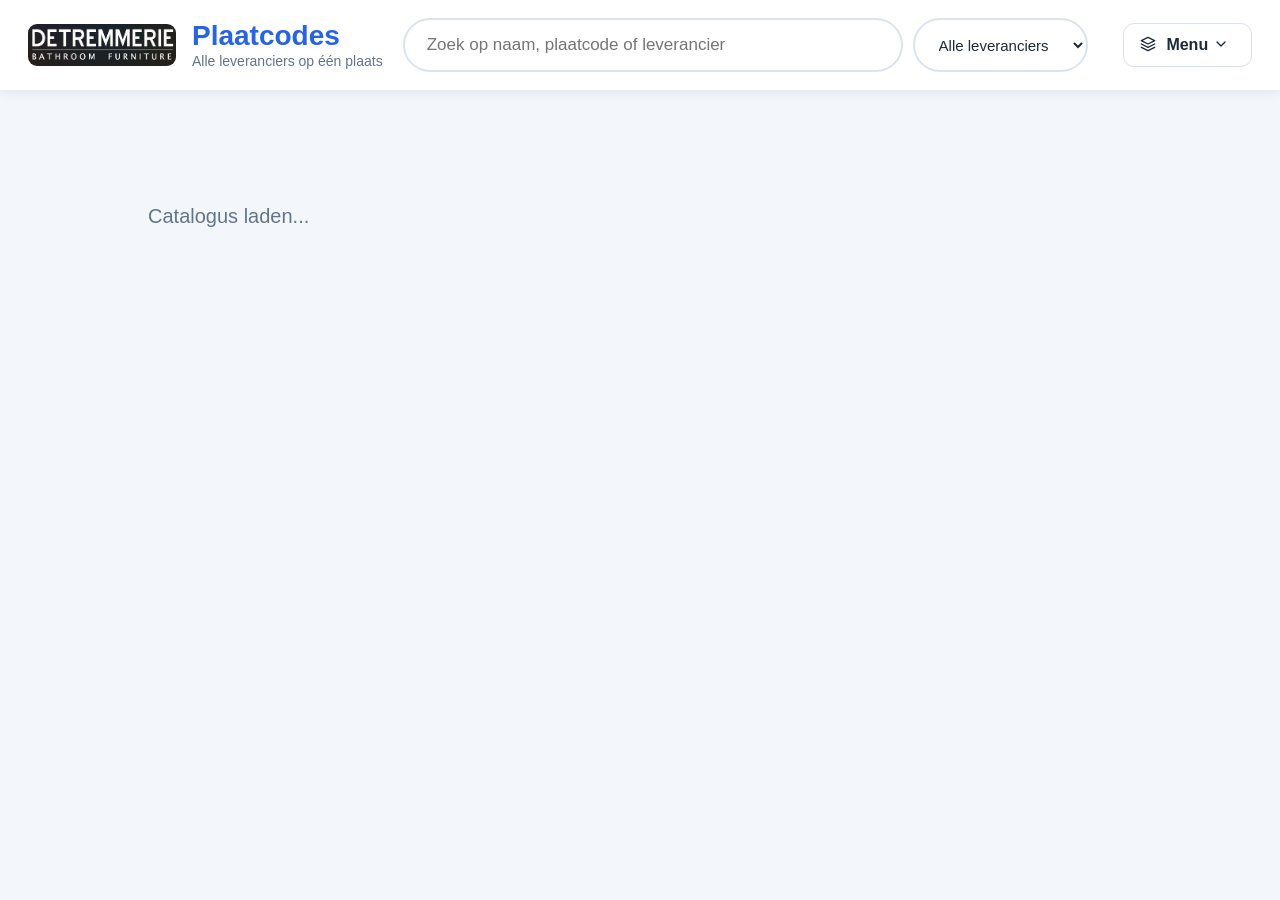
==== index.html @ 951940e7 "paswoord aanpassing" ====
<!DOCTYPE html>
<html lang="nl">

<head>

    <meta charset="UTF-8">
    <meta name="viewport" content="width=device-width, initial-scale=1">

    <title>Plaatcatalogus</title>

    <link rel="manifest" href="manifest.json">
    <link rel="icon" href="icons/favicon.ico">
    <link rel="apple-touch-icon" href="icons/apple-touch-icon.png">
    <meta name="theme-color" content="#2563eb">

    <link rel="stylesheet" href="style.min.css">

</head>

<body>

<!-- =========================
HEADER
========================== -->

<header class="topbar">

    <div class="logo">

        <img
            src="images/logo-detremmerie.png"
            alt="Detremmerie"
            class="merkLogo">

        <div class="logoTekst">

            <h1>Plaatcodes</h1>
            <span>Alle leveranciers op één plaats</span>

        </div>

    </div>


    <div class="zoekContainer">

        <input
            id="search"
            type="text"
            placeholder="Zoek op naam, plaatcode of leverancier">

        <select id="leverancierFilter" aria-label="Filter op leverancier">
            <option value="">Alle leveranciers</option>
        </select>

    </div>


    <div class="headerButtons">


        <!-- AANMELDEN / GEBRUIKERSMENU -->
        <div id="loginBox" class="loginArea"></div>


        <!-- ACTIES-MENU: Nieuwe plaat / Plaat aanpassen / Archief / Cases overzicht -->

        <div class="actiesMenu">

            <button
                id="actiesKnop"
                class="secundaireKnop"
                type="button"
                aria-expanded="false"
                aria-controls="actiesDropdown">

                <span class="icoon" data-icon="lagen"></span> Menu <span class="icoon" data-icon="chevron"></span>

            </button>

            <div id="actiesDropdown" class="dropdown hidden">

                <button id="nieuwePlaatKnop" type="button" style="display:none;">
                    <span class="icoon" data-icon="plus"></span> Nieuwe plaat
                </button>

                <button id="plaatAanpassenKnop" type="button" style="display:none;">
                    <span class="icoon" data-icon="tools"></span> Plaat aanpassen
                </button>

                <button id="archiefKnop" type="button" style="display:none;">
                    <span class="icoon" data-icon="archief"></span> Archief
                </button>

                <a href="overzicht.html">
                    <span class="icoon" data-icon="lagen"></span> Cases overzicht
                </a>

            </div>

        </div>

    </div>


</header>
<!-- =========================
CATALOGUS
========================== -->

<main>

    <div id="resultaten" class="cards"></div>

    <div id="laadMeer" class="laadMeer hidden">Meer platen laden...</div>

</main>

<section
    id="plaatModal"
    class="plaatModal hidden"
    role="dialog"
    aria-modal="true"
    aria-labelledby="plaatModalTitel">

    <form id="nieuwePlaatForm" class="plaatForm">
        <div class="plaatFormKop">
            <div>
                <p class="beheerEyebrow">Beheer</p>
                <h2 id="plaatModalTitel">Nieuwe plaat toevoegen</h2>
                <p id="plaatModalOmschrijving">De plaat wordt onmiddellijk in de catalogus opgeslagen.</p>
            </div>
            <button id="sluitPlaatModal" class="modalSluiten" type="button" aria-label="Sluiten">×</button>
        </div>

        <div id="plaatZoekVeld" class="plaatZoekVeld hidden">
            <label>Zoek plaat<input id="plaatZoekInput" type="text" placeholder="Naam, code of leverancier..."></label>
            <div id="plaatZoekResultaten" class="plaatZoekResultaten"></div>
        </div>

        <div class="plaatFormGrid">
            <label>Naam<input id="plaatNaam" type="text" required></label>
            <label>Code<input id="plaatCode" type="text" required></label>
            <label>Leverancier<input id="plaatLeverancier" type="text" required></label>
            <label>Referentie<input id="plaatReferentie" type="text"></label>
            <label>Kleur<input id="plaatKleur" type="text"></label>
            <label>Kleurnummer<input id="plaatKleurnummer" type="number" step="1"></label>
            <label id="plaatFotoLabel" class="plaatFotoVeld"><span class="plaatFotoLabelTekst">Foto</span> <input id="plaatFoto" type="file" accept="image/*"></label>
        </div>

        <p id="plaatFormMelding" class="plaatFormMelding" aria-live="polite"></p>

        <div class="plaatFormActies">
            <button id="annuleerPlaat" class="secundaireKnop" type="button">Annuleren</button>
            <button class="primary" type="submit">Plaat opslaan</button>
        </div>
    </form>
</section>

    <section id="archiefPagina" class="hidden">

    <button id="sluitArchief">

        <span class="icoon" data-icon="pijl-links"></span> Terug

    </button>

    <h2>Gearchiveerde platen</h2>

    <div id="archiefResultaten" class="cards"></div>

</section>
<!-- =========================
DETAILPAGINA
========================== -->

<section id="detail" class="hidden">

    <button id="terug">

        <span class="icoon" data-icon="pijl-links"></span> Terug

    </button>

    <div id="detailContent"></div>

    <div id="uploadKaart">

        <div class="caseTypeKeuze">

            <button
                type="button"
                id="typeProductieKnop"
                class="caseTypeKnop actief">

                <span class="icoon" data-icon="fabriek"></span> Fout in productie

            </button>

            <button
                type="button"
                id="typeLeverancierKnop"
                class="caseTypeKnop">

                <span class="icoon" data-icon="vrachtwagen"></span> Fout van leverancier

            </button>

        </div>

        <div id="productieVelden" class="uploadButtons">

            <button
                id="detailKnop"
                class="uploadKnop detail">

                <span class="icoon" data-icon="zoek"></span> Detailfoto

            </button>

            <button
                id="overzichtKnop"
                class="uploadKnop overzicht">

                <span class="icoon" data-icon="foto"></span> Overzichtsfoto

            </button>

            <input
                type="file"
                id="detailBestand"
                accept="image/*"
                hidden>

            <input
                type="file"
                id="overzichtBestand"
                accept="image/*"
                hidden>

        </div>

        <div id="leverancierVelden" class="uploadButtons uploadButtonsFotos hidden">

            <button
                type="button"
                class="uploadKnop detail leverancierFotoKnop"
                data-index="0">

                <span class="icoon" data-icon="foto"></span> Foto 1

            </button>
            <input type="file" class="leverancierFotoBestand" data-index="0" accept="image/*" hidden>

            <button
                type="button"
                class="uploadKnop detail leverancierFotoKnop"
                data-index="1">

                <span class="icoon" data-icon="foto"></span> Foto 2

            </button>
            <input type="file" class="leverancierFotoBestand" data-index="1" accept="image/*" hidden>

            <button
                type="button"
                class="uploadKnop detail leverancierFotoKnop"
                data-index="2">

                <span class="icoon" data-icon="foto"></span> Foto 3

            </button>
            <input type="file" class="leverancierFotoBestand" data-index="2" accept="image/*" hidden>

            <button
                type="button"
                class="uploadKnop detail leverancierFotoKnop"
                data-index="3">

                <span class="icoon" data-icon="foto"></span> Foto 4

            </button>
            <input type="file" class="leverancierFotoBestand" data-index="3" accept="image/*" hidden>

            <button
                type="button"
                class="uploadKnop detail leverancierFotoKnop"
                data-index="4">

                <span class="icoon" data-icon="foto"></span> Foto 5

            </button>
            <input type="file" class="leverancierFotoBestand" data-index="4" accept="image/*" hidden>

            <button
                type="button"
                id="leverancierBonKnop"
                class="uploadKnop overzicht">

                <span class="icoon" data-icon="document"></span> Leveranciersbon (PDF)

            </button>

            <input
                type="file"
                id="leverancierBonBestand"
                accept="application/pdf"
                hidden>

        </div>

        <small class="uploadHint">
            Minstens 1 foto is verplicht. De bon is optioneel, maar wordt
            aangeraden bij een klacht richting de leverancier.
        </small>

        <div class="uploadForm">

            <div class="uploadFormKop">
                <h3>Nieuwe case toevoegen</h3>
            </div>

            <div class="uploadVeld">
            <label for="fotoTitel">Titel</label>

            <input
                id="fotoTitel"
                type="text"
                maxlength="80"
                placeholder="Bijvoorbeeld: Brandvlekken, haaksheid, ...">
            <small>Maximaal 80 tekens.</small>
            </div>

            <div class="uploadVeld">
            <label for="fotoBeschrijving">Opmerking</label>

            <textarea
                id="fotoBeschrijving"
                rows="5"
                placeholder="Beschrijf kort de toepassing, afwerking of bijzonderheden."></textarea>
            <small>Deze toelichting verschijnt bij de case.</small>
            </div>

            <button id="opslaanFoto">

                <span class="icoon" data-icon="vink"></span> Opslaan

            </button>

        </div>

    </div>

    <div
        id="beheerBox"
        style="display:none;">

        <button id="opschonenButton">

            <span class="icoon" data-icon="bezem"></span> Opschonen opslag

        </button>

    </div>

</section>

<div id="fotoLightbox">

    <div class="lightboxBinnen">

        <button type="button" class="lightboxSluiten" id="lightboxSluitenKnop" aria-label="Sluiten">×</button>

        <img id="lightboxAfbeelding" src="" alt="">

    </div>

</div>

<!-- =========================
SCRIPTS
========================== -->

<script src="https://cdn.jsdelivr.net/npm/@supabase/supabase-js@2"></script>

<script src="js/security-utils.js"></script>
<script src="js/icons.js"></script>

<script src="js/wachtwoord-toggle.js"></script>

<script src="js/dropdown-sluiten.js"></script>
<script src="js/supabase.js"></script>
<script src="js/auth.js"></script>

<script src="js/mijn-wachtwoord.js"></script>
<script src="js/menu.js"></script>
<script src="js/catalogus.js"></script>
<script src="js/detail.js"></script>
<script src="js/bewerken.js"></script>
<script src="js/rapport.js"></script>
<script src="js/foto.js"></script>
<script src="js/upload.js"></script>
<script src="js/opslag.js"></script>
<script src="js/opschonen.js"></script>
<script src="js/platen-beheer.js"></script>
<script src="js/archief.js"></script>
<script src="js/app.js"></script>
<script src="js/pwa.js"></script>

</body>
</html>
---- style.min.css ----
:root{--primary:#2563eb;--primary-hover:#1d4ed8;--success:#16a34a;--warning:#f59e0b;--danger:#dc2626;--bg:#f3f6fb;--surface:#ffffff;--surface-2:#f8fafc;--text:#1e293b;--text-light:#64748b;--border:#dbe3ec;--radius:16px;--shadow:0 8px 30px rgba(0,0,0,.08);--transition:.25s}.icoon{display:inline-flex;align-items:center;justify-content:center;vertical-align:-0.15em;margin-right:.4em}.icoon svg{width:1em;height:1em;display:block}*{margin:0;padding:0;box-sizing:border-box}html{scroll-behavior:smooth}body{font-family:"Segoe UI",Roboto,Arial,sans-serif;background:var(--bg);color:var(--text);min-height:100vh}.topbar{position:sticky;top:0;z-index:100;background:white;display:flex;align-items:center;justify-content:space-between;gap:20px;padding:18px 28px;box-shadow:0 2px 12px rgba(0,0,0,.08)}.logo{display:flex;align-items:center;gap:16px}.merkLogo{height:42px;width:auto;border-radius:9px;display:block}.logoTekst h1{font-size:28px;font-weight:700;color:var(--primary)}.logoTekst span{color:var(--text-light);font-size:14px}.zoekContainer{flex:1;display:flex;justify-content:center;gap:10px;flex-wrap:wrap}#search{flex:1;min-width:220px;max-width:700px;padding:15px 22px;border-radius:50px;border:2px solid var(--border);font-size:17px;transition:var(--transition);background:white}#search:focus{outline:none;border-color:var(--primary);box-shadow:0 0 0 4px rgba(37,99,235,.15)}#leverancierFilter{padding:0 20px;border-radius:50px;border:2px solid var(--border);font-size:15px;font-family:inherit;color:inherit;background:white;cursor:pointer;transition:var(--transition)}#leverancierFilter:focus{outline:none;border-color:var(--primary);box-shadow:0 0 0 4px rgba(37,99,235,.15)}.headerButtons{display:flex;align-items:center;gap:15px}.userMenu{position:relative}#userButton{display:flex;align-items:center;gap:10px;padding:10px 18px;border:none;background:white;border-radius:12px;cursor:pointer;transition:var(--transition);box-shadow:var(--shadow)}#userButton:hover{transform:translateY(-2px)}#gebruikersNaam{font-weight:600}#gebruikersRol{color:var(--text-light);font-size:13px}button{font-family:inherit}.primary{border:none;background:var(--primary);color:white;padding:12px 22px;border-radius:12px;cursor:pointer;font-size:15px;font-weight:600;transition:var(--transition)}.primary:hover{background:var(--primary-hover);transform:translateY(-2px)}#resultaten{padding:35px}.hidden{display:none !important}.cards{display:grid;grid-template-columns:repeat(auto-fill,minmax(320px,1fr));gap:24px}.plaatCard{background:white;border-radius:18px;overflow:hidden;cursor:pointer;transition:.25s;border:1px solid var(--border);box-shadow:0 8px 25px rgba(0,0,0,.06)}.plaatCard:hover{transform:translateY(-6px);box-shadow:0 18px 40px rgba(0,0,0,.12)}.plaatFoto{width:100%;height:220px;background:#edf2f7;overflow:hidden}.plaatFoto img{width:100%;height:100%;object-fit:cover;transition:.35s}.plaatCard:hover .plaatFoto img{transform:scale(1.06)}.plaatInfo{padding:18px}.plaatCode{display:inline-block;background:#2563eb;color:white;padding:6px 12px;border-radius:20px;font-size:13px;font-weight:700;margin-bottom:14px}.plaatNaam{font-size:22px;font-weight:700;margin-bottom:10px;color:var(--text)}.plaatLeverancier{color:var(--text-light);font-size:15px}.badges{display:flex;flex-wrap:wrap;gap:8px;margin-top:18px}.badge{background:#eef4ff;color:#2563eb;padding:6px 12px;border-radius:20px;font-size:13px;font-weight:600}.geenFoto{height:220px;display:flex;align-items:center;justify-content:center;color:#94a3b8;font-size:52px}.loader{text-align:center;padding:80px;color:#64748b;font-size:20px}.laadMeer{text-align:center;padding:30px;color:#64748b;font-size:15px;opacity:0;transition:opacity .2s ease}.laadMeer.laadMeerActief{opacity:1}.laadMeer.hidden{display:none}.leeg{text-align:center;padding:80px;color:#64748b}.leeg h2{font-size:28px;margin-bottom:12px}.leeg p{font-size:17px}@media (max-width:900px){.topbar{flex-direction:column;align-items:stretch;gap:15px}.headerButtons{justify-content:space-between}}@media (max-width:600px){#resultaten{padding:15px}.cards{grid-template-columns:1fr}.plaatFoto{height:200px}}#detail{max-width:1400px;margin:35px auto;padding:30px}#terug{background:white;border:1px solid var(--border);border-radius:12px;padding:12px 22px;cursor:pointer;font-weight:600;margin-bottom:25px;transition:.25s}#terug:hover{background:#2563eb;color:white}#detailContent{background:white;border-radius:20px;padding:30px;box-shadow:0 10px 35px rgba(0,0,0,.08);margin-bottom:30px}#detailContent h2{font-size:34px;margin-bottom:8px}#detailContent h3{font-size:22px;margin-bottom:20px;color:var(--text-light)}.infoGrid{display:grid;grid-template-columns:repeat(auto-fit,minmax(250px,1fr));gap:18px;margin-top:25px}.infoItem{background:var(--surface-2);border:1px solid var(--border);border-radius:14px;padding:18px}.infoItem label{display:block;color:var(--text-light);font-size:13px;margin-bottom:8px;text-transform:uppercase;letter-spacing:.5px}.infoItem span{font-size:18px;font-weight:600}.gallery{display:grid;grid-template-columns:repeat(auto-fill,minmax(250px,1fr));gap:20px;margin-top:30px}.gallery img{width:100%;height:240px;object-fit:cover;border-radius:16px;cursor:pointer;transition:.3s;box-shadow:0 8px 25px rgba(0,0,0,.08)}.gallery img:hover{transform:scale(1.03)}.caseCard{background:white;border-radius:18px;padding:22px;margin-top:20px;border-left:6px solid var(--primary);box-shadow:0 6px 20px rgba(0,0,0,.06)}.caseTitel{font-size:20px;font-weight:700;margin-bottom:10px}.caseBeschrijving{line-height:1.6;color:var(--text)}.caseInfo{margin-top:18px;color:var(--text-light);font-size:14px}.geenCases{text-align:center;padding:50px;color:var(--text-light);background:white;border-radius:18px;border:2px dashed var(--border)}#uploadKaart{background:white;border-radius:20px;padding:30px;margin-top:30px;box-shadow:0 10px 35px rgba(0,0,0,.08)}.uploadButtons{display:grid;grid-template-columns:repeat(auto-fit,minmax(260px,1fr));gap:20px;margin-bottom:30px}.uploadKnop{display:flex;flex-direction:column;justify-content:center;align-items:center;gap:10px;min-height:140px;border:2px dashed var(--border);border-radius:18px;background:#fafcff;cursor:pointer;transition:.25s;font-size:20px;font-weight:700}.uploadKnop span{font-size:14px;color:var(--text-light);text-align:center;font-weight:500}.uploadKnop .icoon{font-size:1em;color:inherit;margin-right:0}.uploadButtonsFotos{grid-template-columns:repeat(auto-fit,minmax(110px,1fr));gap:12px}.uploadButtonsFotos .uploadKnop{min-height:90px;font-size:13px;gap:6px}.uploadKnop:hover{border-color:var(--primary);background:#eef4ff;transform:translateY(-4px)}.uploadKnop.detail:hover{border-color:#2563eb}.uploadKnop.overzicht:hover{border-color:#16a34a}.caseTypeKeuze{display:flex;gap:10px;margin-bottom:20px}.caseTypeKnop{flex:1;padding:14px;border-radius:14px;border:2px solid var(--border);background:#fafcff;font-size:15px;font-weight:700;cursor:pointer;transition:var(--transition)}.caseTypeKnop:hover{border-color:var(--primary)}.caseTypeKnop.actief{border-color:var(--primary);background:#eef4ff;color:var(--primary)}.uploadHint{display:block;margin:-10px 0 20px;color:var(--text-light)}.uploadForm{display:flex;flex-direction:column;gap:22px}.formTitel{font-size:24px;font-weight:700;margin-bottom:10px}.uploadVeld{display:flex;flex-direction:column;gap:8px}.uploadVeld label{font-weight:600;color:var(--text)}.uploadVeld input,.uploadVeld select,.uploadVeld textarea{width:100%;padding:14px 16px;border:2px solid var(--border);border-radius:12px;font-size:16px;font-family:inherit;transition:.25s;background:white}.uploadVeld textarea{resize:vertical;min-height:140px}.uploadVeld input:focus,.uploadVeld select:focus,.uploadVeld textarea:focus{outline:none;border-color:var(--primary);box-shadow:0 0 0 4px rgba(37,99,235,.12)}.uploadVeld small{color:var(--text-light);font-size:13px}#opslaanFoto{margin-top:30px;width:100%;padding:18px;border:none;border-radius:14px;background:var(--success);color:white;font-size:18px;font-weight:700;cursor:pointer;transition:.25s}#opslaanFoto:hover{background:#15803d;transform:translateY(-2px)}#opslaanFoto:disabled{opacity:.7;cursor:not-allowed}#beheerBox{margin-top:35px;text-align:right}#opschonenButton{background:#f59e0b;color:white;border:none;border-radius:12px;padding:12px 18px;font-weight:600;cursor:pointer;transition:.25s}#opschonenButton:hover{background:#d97706}.loginBox{position:absolute;top:75px;right:20px;width:320px;background:white;padding:25px;border-radius:18px;box-shadow:0 15px 40px rgba(0,0,0,.15);border:1px solid var(--border);z-index:200}.loginBox h2{margin-bottom:20px;font-size:22px}.loginBox input{width:100%;padding:14px;margin-bottom:12px;border-radius:12px;border:2px solid var(--border);font-size:16px}.loginBox input:focus{outline:none;border-color:var(--primary)}.loginButton{width:100%;background:var(--primary);color:white;padding:14px;border:none;border-radius:12px;font-weight:700;cursor:pointer}.logoutButton{background:var(--danger);color:white;border:none;padding:12px 20px;border-radius:12px;cursor:pointer;font-weight:600}.logoutButton:hover{background:#b91c1c}.gebruikerInfo{display:flex;flex-direction:column}.gebruikerNaam{font-weight:700}.gebruikerRol{font-size:13px;color:var(--text-light)}.adminBadge{background:#fee2e2;color:#dc2626;padding:4px 10px;border-radius:20px;font-size:12px;font-weight:700}.dropdown{position:absolute;right:0;top:55px;background:white;padding:15px;border-radius:14px;box-shadow:var(--shadow);min-width:160px}.dropdown button{width:100%}.userMenu{position:relative}.loginArea{position:relative}.loginCompact{display:flex;align-items:center;gap:8px;padding:6px;background:var(--surface-2);border:1px solid var(--border);border-radius:14px}.loginCompact input{width:146px;padding:9px 11px;border:1px solid transparent;border-radius:9px;background:white;color:var(--text);font:inherit}.loginCompact input:focus{outline:2px solid rgba(37,99,235,.35)}.loginCompact button,.gebruikerNaam{border:0;border-radius:10px;background:var(--primary);color:#1d4ed8;padding:10px 13px;font:inherit;font-weight:700;cursor:pointer;white-space:nowrap}.gebruikersMenu{position:relative}.actiesMenu{position:relative}.gebruikerNaam{display:flex;align-items:center;gap:7px}.gebruikersRol{color:#dbeafe;font-size:13px;font-weight:600}.dropdown{top:calc(100% + 10px);z-index:300;min-width:190px;padding:8px;border:1px solid var(--border);box-shadow:0 18px 40px rgba(15,23,42,.18)}.dropdown button,.dropdown a{display:block;width:100%;border:0;border-radius:9px;padding:10px 12px;background:transparent;color:var(--text);font:inherit;font-weight:650;text-align:left;text-decoration:none;cursor:pointer;box-sizing:border-box}.dropdown button:hover,.dropdown a:hover{background:var(--surface-2)}.dropdown .logoutKlein{color:var(--danger)}.kaart{overflow:hidden;border:1px solid var(--border);border-radius:18px;background:var(--surface);box-shadow:0 8px 24px rgba(15,23,42,.07);cursor:pointer;transition:transform .2s ease,box-shadow .2s ease}.kaart:hover{transform:translateY(-4px);box-shadow:0 18px 38px rgba(15,23,42,.13)}.kaartFoto{height:220px;background:var(--surface-2);overflow:hidden}.kaartFoto img{width:100%;height:100%;object-fit:cover;transition:transform .3s ease}.kaart:hover .kaartFoto img{transform:scale(1.04)}.kaartBody{padding:18px}.kaartTitel{font-size:20px;font-weight:750}.kaartCode{display:inline-block;margin:10px 0 7px;padding:4px 9px;border-radius:7px;background:#eff6ff;color:var(--primary);font-size:13px;font-weight:750}.kaartLeverancier{color:var(--text-light);font-size:14px}.detailKnop{display:block;margin-top:16px;color:var(--primary);font:inherit;font-weight:700;border:0;background:transparent;cursor:pointer}.detailHeader{display:grid;grid-template-columns:minmax(280px,.9fr) 1.1fr;gap:34px;align-items:start}.detailFotoGroot{overflow:hidden;border-radius:16px;background:var(--surface-2)}.detailFotoGroot img{display:block;width:100%;aspect-ratio:1 / .78;object-fit:cover;cursor:zoom-in}.detailBadge{display:inline-block;padding:6px 10px;border-radius:999px;background:#eff6ff;color:var(--primary);font-size:13px;font-weight:700}.detailInfo h1{margin:12px 0 8px;font-size:clamp(28px,4vw,42px)}.detailCode{color:var(--text-light);font-weight:700}.detailTable{width:100%;margin-top:24px;border-collapse:collapse}.detailTable td{padding:12px 0;border-bottom:1px solid var(--border)}.detailTable td:first-child{color:var(--text-light);width:42%}.archiveerKnop{display:inline-flex;align-items:center;gap:6px;margin-top:20px;padding:10px 16px;border-radius:10px;border:1px solid var(--border);background:white;color:var(--text);font:inherit;font-weight:700;font-size:14px;cursor:pointer;transition:var(--transition)}.archiveerKnop:hover{border-color:var(--warning);color:#b45309;background:#fffbeb}.archiveerKnop:disabled{opacity:.6;cursor:default}.bewerkPlaatKnop{display:inline-flex;align-items:center;gap:6px;margin-top:20px;margin-right:10px;padding:10px 16px;border-radius:10px;border:1px solid var(--border);background:white;color:var(--text);font:inherit;font-weight:700;font-size:14px;cursor:pointer;transition:var(--transition)}.bewerkPlaatKnop:hover{border-color:var(--primary);color:var(--primary);background:#eff6ff}.bewerkPlaatKnop:disabled{opacity:.6;cursor:default}.plaatZoekVeld{margin-bottom:10px}.plaatZoekResultaten{display:flex;flex-direction:column;gap:6px;margin-top:12px;max-height:320px;overflow-y:auto}.plaatZoekItem{display:flex;flex-direction:column;gap:2px;width:100%;padding:10px 14px;border:1px solid var(--border);border-radius:10px;background:white;text-align:left;cursor:pointer;font:inherit;transition:var(--transition)}.plaatZoekItem:hover{border-color:var(--primary);background:#f5f8ff}.plaatZoekItem strong{font-size:14px}.plaatZoekItem span{font-size:13px;color:var(--text-light)}.caseKaart{margin-top:18px;padding:20px;border:1px solid var(--border);border-radius:16px;background:var(--surface-2)}.caseFotos{display:grid;grid-template-columns:repeat(auto-fit,minmax(220px,1fr));gap:14px;margin-bottom:16px}.caseFotos img{width:100%;height:220px;border-radius:12px;object-fit:cover;cursor:zoom-in;transition:transform .2s ease}.caseFotos img:hover{transform:scale(1.02)}.caseFotosGalerij{grid-template-columns:repeat(auto-fit,minmax(150px,1fr))}.caseFotosGalerij img{height:150px}.fotoInfo{display:block;margin-top:16px;color:var(--text-light);line-height:1.6}.caseTypeBadge{display:inline-block;margin-bottom:10px;padding:5px 11px;border-radius:999px;font-size:12px;font-weight:750}.caseTypeBadge--productie{background:#eff6ff;color:var(--primary)}.caseTypeBadge--leverancier{background:#fff7ed;color:#c2410c}#casesLijst{display:flex;flex-direction:column;gap:10px;margin-top:24px}.caseRij{display:flex;align-items:center;gap:16px;padding:14px 18px;border-radius:14px;border:1px solid var(--border);background:white;text-decoration:none;color:inherit;transition:var(--transition)}.caseRij:hover{border-color:var(--primary);box-shadow:var(--shadow);transform:translateY(-1px)}.caseRij .caseTypeBadge{display:flex;align-items:center;justify-content:center;width:36px;height:36px;border-radius:50%;flex-shrink:0;padding:0;margin-bottom:0}.caseRij .caseTypeBadge .icoon{margin-right:0;font-size:16px}.caseRijInfo{flex:1;min-width:0;display:flex;flex-direction:column;gap:2px}.caseRijInfo strong{font-size:15px}.caseRijCode{font-weight:400;color:var(--text-light);font-size:13px}.caseRijTitel{color:var(--text-light);font-size:14px;white-space:nowrap;overflow:hidden;text-overflow:ellipsis}.caseRijMeta{display:flex;flex-direction:column;align-items:flex-end;gap:4px;font-size:12px;color:var(--text-light);flex-shrink:0}.caseRijMeta .icoon{margin-right:3px}.nieuwBadge{display:inline-block;padding:2px 8px;border-radius:999px;background:var(--primary);color:white;font-weight:700;font-size:11px}.caseRijNieuw{border-color:var(--primary);background:#f5f8ff}@media (max-width:640px){.caseRij{flex-wrap:wrap}.caseRijMeta{align-items:flex-start;flex-direction:row;gap:10px;width:100%;padding-left:52px}}.bonKnop{display:inline-flex;align-items:center;gap:6px;margin-top:4px;padding:8px 14px;border-radius:10px;background:#fff7ed;color:#c2410c;font-weight:700;text-decoration:none}.bonKnop:hover{background:#ffedd5}.rapportKnop{display:inline-flex;align-items:center;gap:6px;margin:10px 8px 0 0;padding:8px 14px;border-radius:10px;border:1px solid var(--border);background:white;color:var(--text);font-weight:700;cursor:pointer;transition:var(--transition)}.rapportKnop:hover{border-color:var(--primary);color:var(--primary)}.rapportKnop:disabled{opacity:.6;cursor:default}.bewerkFoto,.verwijderFoto{display:inline-flex;align-items:center;gap:6px;margin:0 8px 0 0;padding:8px 14px;border-radius:10px;border:1px solid var(--border);background:white;font-weight:700;cursor:pointer;transition:var(--transition)}.bewerkFoto{color:var(--text)}.bewerkFoto:hover{border-color:var(--primary);color:var(--primary)}.verwijderFoto{color:var(--danger)}.verwijderFoto:hover{border-color:var(--danger);background:#fef2f2}.verwijderFoto:disabled,.bewerkFoto:disabled{opacity:.6;cursor:default}.bewerkOpslaan,.bewerkAnnuleren{display:inline-flex;align-items:center;gap:6px;margin:10px 8px 0 0;padding:8px 14px;border-radius:10px;font-weight:700;cursor:pointer;transition:var(--transition);border:1px solid var(--border)}.bewerkOpslaan{background:var(--primary);color:white;border-color:var(--primary)}.bewerkOpslaan:hover{background:var(--primary-hover)}.bewerkOpslaan:disabled{opacity:.6;cursor:default}.bewerkAnnuleren{background:white;color:var(--text-light)}.bewerkAnnuleren:hover{border-color:var(--text-light)}#fotoLightbox{display:none;position:fixed;inset:0;z-index:1000;align-items:center;justify-content:center;padding:24px;background:rgba(15,23,42,.88)}#fotoLightbox.actief{display:flex}.lightboxBinnen{position:relative;max-width:min(1200px,95vw);max-height:92vh}.lightboxBinnen img{display:block;max-width:100%;max-height:88vh;border-radius:12px;box-shadow:0 24px 70px rgba(0,0,0,.45);object-fit:contain}.lightboxSluiten{position:absolute;top:-13px;right:-13px;width:38px;height:38px;border:0;border-radius:50%;background:white;color:var(--text);font-size:28px;line-height:1;cursor:pointer;box-shadow:0 4px 16px rgba(0,0,0,.25)}body.lightboxOpen{overflow:hidden}@media (max-width:900px){.loginCompact{flex-wrap:wrap}.loginCompact input{flex:1 1 130px}.detailHeader{grid-template-columns:1fr}}@media (max-width:600px){.headerButtons{flex-wrap:wrap}.loginArea{width:100%}.loginCompact{width:100%}.loginCompact button{width:100%}.gebruikersMenu,.gebruikerNaam{width:100%;justify-content:center}.dropdown{left:0;right:auto;width:100%}#detail{margin:16px auto;padding:16px}#detailContent{padding:18px}#fotoLightbox{padding:14px}}.uploadFormKop{padding-bottom:4px;border-bottom:1px solid var(--border)}.uploadFormKop h3{font-size:22px}.uploadFormKop p{margin-top:6px;color:var(--text-light);line-height:1.5}.uploadVeld input,.uploadVeld select,.uploadVeld textarea{border-color:var(--border);background:#fbfdff}.uploadVeld input:hover,.uploadVeld select:hover,.uploadVeld textarea:hover{border-color:#b7c7dc}.beheerPagina{background:linear-gradient(135deg,#f5f8ff 0%,#eef4ff 45%,#f8fafc 100%)}.beheerTopbar{display:flex;align-items:center;justify-content:space-between;gap:20px;padding:16px clamp(20px,5vw,64px);background:rgba(255,255,255,.88);border-bottom:1px solid rgba(219,227,236,.9);backdrop-filter:blur(14px)}.beheerMerk{display:flex;align-items:center;gap:10px;color:var(--text);font-size:19px;font-weight:800;text-decoration:none}.beheerMerk .merkLogo{height:32px}.beheer-container{width:min(100% - 40px,1080px);margin:0 auto;padding:54px 0 64px}.beheerIntro{margin-bottom:30px}.beheerEyebrow{color:var(--primary);font-size:13px;font-weight:800;letter-spacing:.09em;text-transform:uppercase}.beheerIntro h1{margin:7px 0 8px;font-size:clamp(30px,5vw,44px);letter-spacing:-.03em}.beheerIntro > p:last-child{color:var(--text-light);font-size:17px}#beheerStatus{display:inline-flex;align-items:center;padding:8px 12px;margin-bottom:24px;border-radius:999px;background:#e0ecff;color:#1e4fa8;font-size:14px;font-weight:700}.beheerKaarten{display:grid;grid-template-columns:repeat(3,1fr);gap:18px}.beheerKaart{min-height:160px;padding:24px;border:1px solid rgba(219,227,236,.95);border-radius:18px;background:rgba(255,255,255,.9);box-shadow:0 12px 30px rgba(30,64,175,.08)}.beheerKaart h3{color:var(--text-light);font-size:15px;font-weight:700}.beheerKaart p{margin-top:20px;color:var(--primary);font-size:42px;font-weight:800;letter-spacing:-.04em}.beheerActies{margin-top:24px;padding:26px;border:1px solid rgba(219,227,236,.95);border-radius:18px;background:rgba(255,255,255,.9);box-shadow:0 12px 30px rgba(30,64,175,.08)}.beheerActies h2{margin-bottom:8px;font-size:22px}.beheerPrimaireKnop{margin:18px 0;padding:12px 16px;border:0;border-radius:11px;background:var(--primary);color:white;font:inherit;font-weight:750;cursor:pointer;transition:transform .2s ease,background .2s ease}.beheerPrimaireKnop:hover{background:var(--primary-hover);transform:translateY(-2px)}#opslagControle{min-height:52px;padding:14px;border-radius:12px;background:var(--surface-2);color:var(--text-light);line-height:1.5}.beheerTerug{display:inline-flex;margin-top:28px;color:var(--primary);font-weight:750;text-decoration:none}.beheerTerug:hover{text-decoration:underline}.gebruikersLijst{display:flex;flex-direction:column;gap:10px;margin-top:14px}.gebruikerRij{display:flex;align-items:center;gap:16px;padding:14px 18px;border-radius:14px;border:1px solid var(--border);background:white;transition:var(--transition)}.gebruikerRij:hover{border-color:var(--primary);box-shadow:var(--shadow)}.gebruikerRijIcoon{display:flex;align-items:center;justify-content:center;width:36px;height:36px;border-radius:50%;background:#eef4ff;flex-shrink:0;margin-right:0 !important}.gebruikerRijInfo{flex:1;min-width:0;display:flex;flex-direction:column;gap:4px}.gebruikerRijInfo strong{font-size:15px}.gebruikerRijEmail{font-weight:400;color:var(--text-light);font-size:13px}.gebruikerRijMeta{display:flex;flex-wrap:wrap;gap:12px;font-size:12px;color:var(--text-light)}.gebruikerRijMeta .icoon{margin-right:3px}.gebruikerRolSelect{padding:6px 14px 6px 12px;border:2px solid var(--border);border-radius:999px;font:inherit;font-weight:750;font-size:12.5px;text-transform:uppercase;letter-spacing:.03em;background:#f1f5f9;color:var(--text-light);flex-shrink:0;cursor:pointer;transition:.25s}.gebruikerRolSelect:focus{outline:none;border-color:var(--primary);box-shadow:0 0 0 4px rgba(37,99,235,.12)}.gebruikerRolSelect:disabled{opacity:.6;cursor:default}.gebruikerRolSelect--beheerder{border-color:var(--primary);background:#eef4ff;color:var(--primary)}.gbNieuweGebruikerKnop{margin:6px 0 4px;display:inline-flex;align-items:center;gap:6px}.wachtwoordVeld{position:relative;display:flex;align-items:center}.wachtwoordVeld input{padding-right:42px !important}.wachtwoordToggleKnop{position:absolute;right:4px;top:50%;transform:translateY(-50%);display:flex;align-items:center;justify-content:center;width:32px;height:32px;border:none;background:transparent;color:var(--text-light);cursor:pointer;border-radius:8px;transition:var(--transition)}.wachtwoordToggleKnop:hover{background:var(--surface-2);color:var(--text)}.wachtwoordToggleKnop .icoon{width:19px;height:19px}.gebruikerZelf{font-size:11px;font-weight:700;color:var(--text-light);padding:3px 8px;border-radius:999px;background:#f1f5f9}@media (max-width:640px){.gebruikerRij{flex-wrap:wrap}.gebruikerRijMeta{padding-left:52px;width:100%}}@media (max-width:720px){.beheerTopbar{align-items:flex-start;flex-direction:column}.beheerTopbar .loginArea{width:100%}.beheerKaarten{grid-template-columns:1fr}.beheer-container{width:min(100% - 28px,1080px);padding-top:34px}}.plaatModal{position:fixed;inset:0;z-index:900;display:grid;place-items:center;padding:24px;background:rgba(15,23,42,.64)}.plaatForm{width:min(100%,720px);max-height:90vh;overflow-y:auto;padding:28px;border-radius:20px;background:white;box-shadow:0 24px 80px rgba(15,23,42,.32)}.plaatFormKop{display:flex;justify-content:space-between;gap:18px;padding-bottom:20px;border-bottom:1px solid var(--border)}.plaatFormKop h2{margin:5px 0 7px;font-size:28px}.plaatFormKop p:not(.beheerEyebrow){color:var(--text-light)}.modalSluiten{display:grid;width:38px;height:38px;place-items:center;border:0;border-radius:50%;background:var(--surface-2);color:var(--text);font-size:28px;line-height:1;cursor:pointer}.plaatFormGrid{display:grid;grid-template-columns:repeat(2,1fr);gap:16px;padding:24px 0}.plaatFormGrid label{display:flex;flex-direction:column;gap:8px;color:var(--text);font-size:14px;font-weight:700}.plaatFormGrid input{width:100%;padding:12px;border:1px solid var(--border);border-radius:10px;background:#fbfdff;color:var(--text);font:inherit}.plaatFormGrid input:focus{outline:2px solid rgba(37,99,235,.25);border-color:var(--primary)}.plaatFormGrid input:disabled{background:var(--surface-2);color:var(--text-light);cursor:not-allowed}.plaatFormGrid select{width:100%;padding:12px;border:1px solid var(--border);border-radius:10px;background:#fbfdff;color:var(--text);font:inherit;cursor:pointer}.plaatFormGrid select:focus{outline:2px solid rgba(37,99,235,.25);border-color:var(--primary)}.plaatFotoVeld{grid-column:1 / -1}.plaatFormMelding{min-height:22px;color:var(--text-light);font-size:14px}.plaatFormActies{display:flex;justify-content:flex-end;gap:12px;margin-top:18px}.secundaireKnop{padding:12px 16px;border:1px solid var(--border);border-radius:11px;background:white;color:var(--text);font:inherit;font-weight:700;cursor:pointer}a.secundaireKnop{display:inline-flex;align-items:center;text-decoration:none}@media (max-width:600px){.plaatModal{padding:12px}.plaatForm{padding:20px}.plaatFormGrid{grid-template-columns:1fr}.plaatFormActies{flex-direction:column-reverse}.plaatFormActies button{width:100%}}
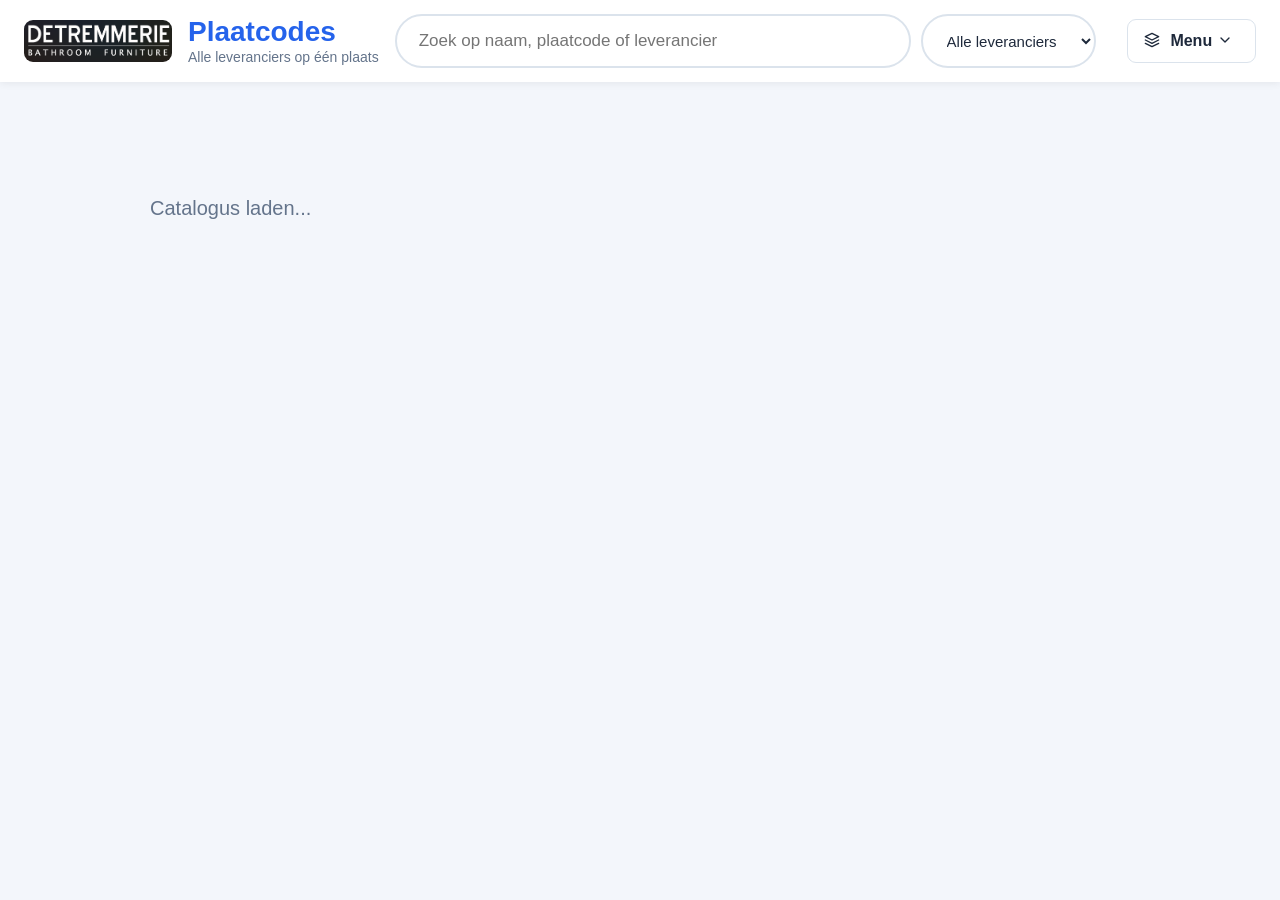
==== commit f06e548c: "Activeer fase-1 UX/UI-styling op catalogus" ====
--- a/index.html
+++ b/index.html
@@ -14,6 +14,7 @@
     <meta name="theme-color" content="#2563eb">
 
     <link rel="stylesheet" href="style.min.css">
+    <link rel="stylesheet" href="phase1.css">
 
 </head>
 
--- a/style.min.css
+++ b/style.min.css
@@ -1 +1 @@
-:root{--primary:#2563eb;--primary-hover:#1d4ed8;--success:#16a34a;--warning:#f59e0b;--danger:#dc2626;--bg:#f3f6fb;--surface:#ffffff;--surface-2:#f8fafc;--text:#1e293b;--text-light:#64748b;--border:#dbe3ec;--radius:16px;--shadow:0 8px 30px rgba(0,0,0,.08);--transition:.25s}.icoon{display:inline-flex;align-items:center;justify-content:center;vertical-align:-0.15em;margin-right:.4em}.icoon svg{width:1em;height:1em;display:block}*{margin:0;padding:0;box-sizing:border-box}html{scroll-behavior:smooth}body{font-family:"Segoe UI",Roboto,Arial,sans-serif;background:var(--bg);color:var(--text);min-height:100vh}.topbar{position:sticky;top:0;z-index:100;background:white;display:flex;align-items:center;justify-content:space-between;gap:20px;padding:18px 28px;box-shadow:0 2px 12px rgba(0,0,0,.08)}.logo{display:flex;align-items:center;gap:16px}.merkLogo{height:42px;width:auto;border-radius:9px;display:block}.logoTekst h1{font-size:28px;font-weight:700;color:var(--primary)}.logoTekst span{color:var(--text-light);font-size:14px}.zoekContainer{flex:1;display:flex;justify-content:center;gap:10px;flex-wrap:wrap}#search{flex:1;min-width:220px;max-width:700px;padding:15px 22px;border-radius:50px;border:2px solid var(--border);font-size:17px;transition:var(--transition);background:white}#search:focus{outline:none;border-color:var(--primary);box-shadow:0 0 0 4px rgba(37,99,235,.15)}#leverancierFilter{padding:0 20px;border-radius:50px;border:2px solid var(--border);font-size:15px;font-family:inherit;color:inherit;background:white;cursor:pointer;transition:var(--transition)}#leverancierFilter:focus{outline:none;border-color:var(--primary);box-shadow:0 0 0 4px rgba(37,99,235,.15)}.headerButtons{display:flex;align-items:center;gap:15px}.userMenu{position:relative}#userButton{display:flex;align-items:center;gap:10px;padding:10px 18px;border:none;background:white;border-radius:12px;cursor:pointer;transition:var(--transition);box-shadow:var(--shadow)}#userButton:hover{transform:translateY(-2px)}#gebruikersNaam{font-weight:600}#gebruikersRol{color:var(--text-light);font-size:13px}button{font-family:inherit}.primary{border:none;background:var(--primary);color:white;padding:12px 22px;border-radius:12px;cursor:pointer;font-size:15px;font-weight:600;transition:var(--transition)}.primary:hover{background:var(--primary-hover);transform:translateY(-2px)}#resultaten{padding:35px}.hidden{display:none !important}.cards{display:grid;grid-template-columns:repeat(auto-fill,minmax(320px,1fr));gap:24px}.plaatCard{background:white;border-radius:18px;overflow:hidden;cursor:pointer;transition:.25s;border:1px solid var(--border);box-shadow:0 8px 25px rgba(0,0,0,.06)}.plaatCard:hover{transform:translateY(-6px);box-shadow:0 18px 40px rgba(0,0,0,.12)}.plaatFoto{width:100%;height:220px;background:#edf2f7;overflow:hidden}.plaatFoto img{width:100%;height:100%;object-fit:cover;transition:.35s}.plaatCard:hover .plaatFoto img{transform:scale(1.06)}.plaatInfo{padding:18px}.plaatCode{display:inline-block;background:#2563eb;color:white;padding:6px 12px;border-radius:20px;font-size:13px;font-weight:700;margin-bottom:14px}.plaatNaam{font-size:22px;font-weight:700;margin-bottom:10px;color:var(--text)}.plaatLeverancier{color:var(--text-light);font-size:15px}.badges{display:flex;flex-wrap:wrap;gap:8px;margin-top:18px}.badge{background:#eef4ff;color:#2563eb;padding:6px 12px;border-radius:20px;font-size:13px;font-weight:600}.geenFoto{height:220px;display:flex;align-items:center;justify-content:center;color:#94a3b8;font-size:52px}.loader{text-align:center;padding:80px;color:#64748b;font-size:20px}.laadMeer{text-align:center;padding:30px;color:#64748b;font-size:15px;opacity:0;transition:opacity .2s ease}.laadMeer.laadMeerActief{opacity:1}.laadMeer.hidden{display:none}.leeg{text-align:center;padding:80px;color:#64748b}.leeg h2{font-size:28px;margin-bottom:12px}.leeg p{font-size:17px}@media (max-width:900px){.topbar{flex-direction:column;align-items:stretch;gap:15px}.headerButtons{justify-content:space-between}}@media (max-width:600px){#resultaten{padding:15px}.cards{grid-template-columns:1fr}.plaatFoto{height:200px}}#detail{max-width:1400px;margin:35px auto;padding:30px}#terug{background:white;border:1px solid var(--border);border-radius:12px;padding:12px 22px;cursor:pointer;font-weight:600;margin-bottom:25px;transition:.25s}#terug:hover{background:#2563eb;color:white}#detailContent{background:white;border-radius:20px;padding:30px;box-shadow:0 10px 35px rgba(0,0,0,.08);margin-bottom:30px}#detailContent h2{font-size:34px;margin-bottom:8px}#detailContent h3{font-size:22px;margin-bottom:20px;color:var(--text-light)}.infoGrid{display:grid;grid-template-columns:repeat(auto-fit,minmax(250px,1fr));gap:18px;margin-top:25px}.infoItem{background:var(--surface-2);border:1px solid var(--border);border-radius:14px;padding:18px}.infoItem label{display:block;color:var(--text-light);font-size:13px;margin-bottom:8px;text-transform:uppercase;letter-spacing:.5px}.infoItem span{font-size:18px;font-weight:600}.gallery{display:grid;grid-template-columns:repeat(auto-fill,minmax(250px,1fr));gap:20px;margin-top:30px}.gallery img{width:100%;height:240px;object-fit:cover;border-radius:16px;cursor:pointer;transition:.3s;box-shadow:0 8px 25px rgba(0,0,0,.08)}.gallery img:hover{transform:scale(1.03)}.caseCard{background:white;border-radius:18px;padding:22px;margin-top:20px;border-left:6px solid var(--primary);box-shadow:0 6px 20px rgba(0,0,0,.06)}.caseTitel{font-size:20px;font-weight:700;margin-bottom:10px}.caseBeschrijving{line-height:1.6;color:var(--text)}.caseInfo{margin-top:18px;color:var(--text-light);font-size:14px}.geenCases{text-align:center;padding:50px;color:var(--text-light);background:white;border-radius:18px;border:2px dashed var(--border)}#uploadKaart{background:white;border-radius:20px;padding:30px;margin-top:30px;box-shadow:0 10px 35px rgba(0,0,0,.08)}.uploadButtons{display:grid;grid-template-columns:repeat(auto-fit,minmax(260px,1fr));gap:20px;margin-bottom:30px}.uploadKnop{display:flex;flex-direction:column;justify-content:center;align-items:center;gap:10px;min-height:140px;border:2px dashed var(--border);border-radius:18px;background:#fafcff;cursor:pointer;transition:.25s;font-size:20px;font-weight:700}.uploadKnop span{font-size:14px;color:var(--text-light);text-align:center;font-weight:500}.uploadKnop .icoon{font-size:1em;color:inherit;margin-right:0}.uploadButtonsFotos{grid-template-columns:repeat(auto-fit,minmax(110px,1fr));gap:12px}.uploadButtonsFotos .uploadKnop{min-height:90px;font-size:13px;gap:6px}.uploadKnop:hover{border-color:var(--primary);background:#eef4ff;transform:translateY(-4px)}.uploadKnop.detail:hover{border-color:#2563eb}.uploadKnop.overzicht:hover{border-color:#16a34a}.caseTypeKeuze{display:flex;gap:10px;margin-bottom:20px}.caseTypeKnop{flex:1;padding:14px;border-radius:14px;border:2px solid var(--border);background:#fafcff;font-size:15px;font-weight:700;cursor:pointer;transition:var(--transition)}.caseTypeKnop:hover{border-color:var(--primary)}.caseTypeKnop.actief{border-color:var(--primary);background:#eef4ff;color:var(--primary)}.uploadHint{display:block;margin:-10px 0 20px;color:var(--text-light)}.uploadForm{display:flex;flex-direction:column;gap:22px}.formTitel{font-size:24px;font-weight:700;margin-bottom:10px}.uploadVeld{display:flex;flex-direction:column;gap:8px}.uploadVeld label{font-weight:600;color:var(--text)}.uploadVeld input,.uploadVeld select,.uploadVeld textarea{width:100%;padding:14px 16px;border:2px solid var(--border);border-radius:12px;font-size:16px;font-family:inherit;transition:.25s;background:white}.uploadVeld textarea{resize:vertical;min-height:140px}.uploadVeld input:focus,.uploadVeld select:focus,.uploadVeld textarea:focus{outline:none;border-color:var(--primary);box-shadow:0 0 0 4px rgba(37,99,235,.12)}.uploadVeld small{color:var(--text-light);font-size:13px}#opslaanFoto{margin-top:30px;width:100%;padding:18px;border:none;border-radius:14px;background:var(--success);color:white;font-size:18px;font-weight:700;cursor:pointer;transition:.25s}#opslaanFoto:hover{background:#15803d;transform:translateY(-2px)}#opslaanFoto:disabled{opacity:.7;cursor:not-allowed}#beheerBox{margin-top:35px;text-align:right}#opschonenButton{background:#f59e0b;color:white;border:none;border-radius:12px;padding:12px 18px;font-weight:600;cursor:pointer;transition:.25s}#opschonenButton:hover{background:#d97706}.loginBox{position:absolute;top:75px;right:20px;width:320px;background:white;padding:25px;border-radius:18px;box-shadow:0 15px 40px rgba(0,0,0,.15);border:1px solid var(--border);z-index:200}.loginBox h2{margin-bottom:20px;font-size:22px}.loginBox input{width:100%;padding:14px;margin-bottom:12px;border-radius:12px;border:2px solid var(--border);font-size:16px}.loginBox input:focus{outline:none;border-color:var(--primary)}.loginButton{width:100%;background:var(--primary);color:white;padding:14px;border:none;border-radius:12px;font-weight:700;cursor:pointer}.logoutButton{background:var(--danger);color:white;border:none;padding:12px 20px;border-radius:12px;cursor:pointer;font-weight:600}.logoutButton:hover{background:#b91c1c}.gebruikerInfo{display:flex;flex-direction:column}.gebruikerNaam{font-weight:700}.gebruikerRol{font-size:13px;color:var(--text-light)}.adminBadge{background:#fee2e2;color:#dc2626;padding:4px 10px;border-radius:20px;font-size:12px;font-weight:700}.dropdown{position:absolute;right:0;top:55px;background:white;padding:15px;border-radius:14px;box-shadow:var(--shadow);min-width:160px}.dropdown button{width:100%}.userMenu{position:relative}.loginArea{position:relative}.loginCompact{display:flex;align-items:center;gap:8px;padding:6px;background:var(--surface-2);border:1px solid var(--border);border-radius:14px}.loginCompact input{width:146px;padding:9px 11px;border:1px solid transparent;border-radius:9px;background:white;color:var(--text);font:inherit}.loginCompact input:focus{outline:2px solid rgba(37,99,235,.35)}.loginCompact button,.gebruikerNaam{border:0;border-radius:10px;background:var(--primary);color:#1d4ed8;padding:10px 13px;font:inherit;font-weight:700;cursor:pointer;white-space:nowrap}.gebruikersMenu{position:relative}.actiesMenu{position:relative}.gebruikerNaam{display:flex;align-items:center;gap:7px}.gebruikersRol{color:#dbeafe;font-size:13px;font-weight:600}.dropdown{top:calc(100% + 10px);z-index:300;min-width:190px;padding:8px;border:1px solid var(--border);box-shadow:0 18px 40px rgba(15,23,42,.18)}.dropdown button,.dropdown a{display:block;width:100%;border:0;border-radius:9px;padding:10px 12px;background:transparent;color:var(--text);font:inherit;font-weight:650;text-align:left;text-decoration:none;cursor:pointer;box-sizing:border-box}.dropdown button:hover,.dropdown a:hover{background:var(--surface-2)}.dropdown .logoutKlein{color:var(--danger)}.kaart{overflow:hidden;border:1px solid var(--border);border-radius:18px;background:var(--surface);box-shadow:0 8px 24px rgba(15,23,42,.07);cursor:pointer;transition:transform .2s ease,box-shadow .2s ease}.kaart:hover{transform:translateY(-4px);box-shadow:0 18px 38px rgba(15,23,42,.13)}.kaartFoto{height:220px;background:var(--surface-2);overflow:hidden}.kaartFoto img{width:100%;height:100%;object-fit:cover;transition:transform .3s ease}.kaart:hover .kaartFoto img{transform:scale(1.04)}.kaartBody{padding:18px}.kaartTitel{font-size:20px;font-weight:750}.kaartCode{display:inline-block;margin:10px 0 7px;padding:4px 9px;border-radius:7px;background:#eff6ff;color:var(--primary);font-size:13px;font-weight:750}.kaartLeverancier{color:var(--text-light);font-size:14px}.detailKnop{display:block;margin-top:16px;color:var(--primary);font:inherit;font-weight:700;border:0;background:transparent;cursor:pointer}.detailHeader{display:grid;grid-template-columns:minmax(280px,.9fr) 1.1fr;gap:34px;align-items:start}.detailFotoGroot{overflow:hidden;border-radius:16px;background:var(--surface-2)}.detailFotoGroot img{display:block;width:100%;aspect-ratio:1 / .78;object-fit:cover;cursor:zoom-in}.detailBadge{display:inline-block;padding:6px 10px;border-radius:999px;background:#eff6ff;color:var(--primary);font-size:13px;font-weight:700}.detailInfo h1{margin:12px 0 8px;font-size:clamp(28px,4vw,42px)}.detailCode{color:var(--text-light);font-weight:700}.detailTable{width:100%;margin-top:24px;border-collapse:collapse}.detailTable td{padding:12px 0;border-bottom:1px solid var(--border)}.detailTable td:first-child{color:var(--text-light);width:42%}.archiveerKnop{display:inline-flex;align-items:center;gap:6px;margin-top:20px;padding:10px 16px;border-radius:10px;border:1px solid var(--border);background:white;color:var(--text);font:inherit;font-weight:700;font-size:14px;cursor:pointer;transition:var(--transition)}.archiveerKnop:hover{border-color:var(--warning);color:#b45309;background:#fffbeb}.archiveerKnop:disabled{opacity:.6;cursor:default}.bewerkPlaatKnop{display:inline-flex;align-items:center;gap:6px;margin-top:20px;margin-right:10px;padding:10px 16px;border-radius:10px;border:1px solid var(--border);background:white;color:var(--text);font:inherit;font-weight:700;font-size:14px;cursor:pointer;transition:var(--transition)}.bewerkPlaatKnop:hover{border-color:var(--primary);color:var(--primary);background:#eff6ff}.bewerkPlaatKnop:disabled{opacity:.6;cursor:default}.plaatZoekVeld{margin-bottom:10px}.plaatZoekResultaten{display:flex;flex-direction:column;gap:6px;margin-top:12px;max-height:320px;overflow-y:auto}.plaatZoekItem{display:flex;flex-direction:column;gap:2px;width:100%;padding:10px 14px;border:1px solid var(--border);border-radius:10px;background:white;text-align:left;cursor:pointer;font:inherit;transition:var(--transition)}.plaatZoekItem:hover{border-color:var(--primary);background:#f5f8ff}.plaatZoekItem strong{font-size:14px}.plaatZoekItem span{font-size:13px;color:var(--text-light)}.caseKaart{margin-top:18px;padding:20px;border:1px solid var(--border);border-radius:16px;background:var(--surface-2)}.caseFotos{display:grid;grid-template-columns:repeat(auto-fit,minmax(220px,1fr));gap:14px;margin-bottom:16px}.caseFotos img{width:100%;height:220px;border-radius:12px;object-fit:cover;cursor:zoom-in;transition:transform .2s ease}.caseFotos img:hover{transform:scale(1.02)}.caseFotosGalerij{grid-template-columns:repeat(auto-fit,minmax(150px,1fr))}.caseFotosGalerij img{height:150px}.fotoInfo{display:block;margin-top:16px;color:var(--text-light);line-height:1.6}.caseTypeBadge{display:inline-block;margin-bottom:10px;padding:5px 11px;border-radius:999px;font-size:12px;font-weight:750}.caseTypeBadge--productie{background:#eff6ff;color:var(--primary)}.caseTypeBadge--leverancier{background:#fff7ed;color:#c2410c}#casesLijst{display:flex;flex-direction:column;gap:10px;margin-top:24px}.caseRij{display:flex;align-items:center;gap:16px;padding:14px 18px;border-radius:14px;border:1px solid var(--border);background:white;text-decoration:none;color:inherit;transition:var(--transition)}.caseRij:hover{border-color:var(--primary);box-shadow:var(--shadow);transform:translateY(-1px)}.caseRij .caseTypeBadge{display:flex;align-items:center;justify-content:center;width:36px;height:36px;border-radius:50%;flex-shrink:0;padding:0;margin-bottom:0}.caseRij .caseTypeBadge .icoon{margin-right:0;font-size:16px}.caseRijInfo{flex:1;min-width:0;display:flex;flex-direction:column;gap:2px}.caseRijInfo strong{font-size:15px}.caseRijCode{font-weight:400;color:var(--text-light);font-size:13px}.caseRijTitel{color:var(--text-light);font-size:14px;white-space:nowrap;overflow:hidden;text-overflow:ellipsis}.caseRijMeta{display:flex;flex-direction:column;align-items:flex-end;gap:4px;font-size:12px;color:var(--text-light);flex-shrink:0}.caseRijMeta .icoon{margin-right:3px}.nieuwBadge{display:inline-block;padding:2px 8px;border-radius:999px;background:var(--primary);color:white;font-weight:700;font-size:11px}.caseRijNieuw{border-color:var(--primary);background:#f5f8ff}@media (max-width:640px){.caseRij{flex-wrap:wrap}.caseRijMeta{align-items:flex-start;flex-direction:row;gap:10px;width:100%;padding-left:52px}}.bonKnop{display:inline-flex;align-items:center;gap:6px;margin-top:4px;padding:8px 14px;border-radius:10px;background:#fff7ed;color:#c2410c;font-weight:700;text-decoration:none}.bonKnop:hover{background:#ffedd5}.rapportKnop{display:inline-flex;align-items:center;gap:6px;margin:10px 8px 0 0;padding:8px 14px;border-radius:10px;border:1px solid var(--border);background:white;color:var(--text);font-weight:700;cursor:pointer;transition:var(--transition)}.rapportKnop:hover{border-color:var(--primary);color:var(--primary)}.rapportKnop:disabled{opacity:.6;cursor:default}.bewerkFoto,.verwijderFoto{display:inline-flex;align-items:center;gap:6px;margin:0 8px 0 0;padding:8px 14px;border-radius:10px;border:1px solid var(--border);background:white;font-weight:700;cursor:pointer;transition:var(--transition)}.bewerkFoto{color:var(--text)}.bewerkFoto:hover{border-color:var(--primary);color:var(--primary)}.verwijderFoto{color:var(--danger)}.verwijderFoto:hover{border-color:var(--danger);background:#fef2f2}.verwijderFoto:disabled,.bewerkFoto:disabled{opacity:.6;cursor:default}.bewerkOpslaan,.bewerkAnnuleren{display:inline-flex;align-items:center;gap:6px;margin:10px 8px 0 0;padding:8px 14px;border-radius:10px;font-weight:700;cursor:pointer;transition:var(--transition);border:1px solid var(--border)}.bewerkOpslaan{background:var(--primary);color:white;border-color:var(--primary)}.bewerkOpslaan:hover{background:var(--primary-hover)}.bewerkOpslaan:disabled{opacity:.6;cursor:default}.bewerkAnnuleren{background:white;color:var(--text-light)}.bewerkAnnuleren:hover{border-color:var(--text-light)}#fotoLightbox{display:none;position:fixed;inset:0;z-index:1000;align-items:center;justify-content:center;padding:24px;background:rgba(15,23,42,.88)}#fotoLightbox.actief{display:flex}.lightboxBinnen{position:relative;max-width:min(1200px,95vw);max-height:92vh}.lightboxBinnen img{display:block;max-width:100%;max-height:88vh;border-radius:12px;box-shadow:0 24px 70px rgba(0,0,0,.45);object-fit:contain}.lightboxSluiten{position:absolute;top:-13px;right:-13px;width:38px;height:38px;border:0;border-radius:50%;background:white;color:var(--text);font-size:28px;line-height:1;cursor:pointer;box-shadow:0 4px 16px rgba(0,0,0,.25)}body.lightboxOpen{overflow:hidden}@media (max-width:900px){.loginCompact{flex-wrap:wrap}.loginCompact input{flex:1 1 130px}.detailHeader{grid-template-columns:1fr}}@media (max-width:600px){.headerButtons{flex-wrap:wrap}.loginArea{width:100%}.loginCompact{width:100%}.loginCompact button{width:100%}.gebruikersMenu,.gebruikerNaam{width:100%;justify-content:center}.dropdown{left:0;right:auto;width:100%}#detail{margin:16px auto;padding:16px}#detailContent{padding:18px}#fotoLightbox{padding:14px}}.uploadFormKop{padding-bottom:4px;border-bottom:1px solid var(--border)}.uploadFormKop h3{font-size:22px}.uploadFormKop p{margin-top:6px;color:var(--text-light);line-height:1.5}.uploadVeld input,.uploadVeld select,.uploadVeld textarea{border-color:var(--border);background:#fbfdff}.uploadVeld input:hover,.uploadVeld select:hover,.uploadVeld textarea:hover{border-color:#b7c7dc}.beheerPagina{background:linear-gradient(135deg,#f5f8ff 0%,#eef4ff 45%,#f8fafc 100%)}.beheerTopbar{display:flex;align-items:center;justify-content:space-between;gap:20px;padding:16px clamp(20px,5vw,64px);background:rgba(255,255,255,.88);border-bottom:1px solid rgba(219,227,236,.9);backdrop-filter:blur(14px)}.beheerMerk{display:flex;align-items:center;gap:10px;color:var(--text);font-size:19px;font-weight:800;text-decoration:none}.beheerMerk .merkLogo{height:32px}.beheer-container{width:min(100% - 40px,1080px);margin:0 auto;padding:54px 0 64px}.beheerIntro{margin-bottom:30px}.beheerEyebrow{color:var(--primary);font-size:13px;font-weight:800;letter-spacing:.09em;text-transform:uppercase}.beheerIntro h1{margin:7px 0 8px;font-size:clamp(30px,5vw,44px);letter-spacing:-.03em}.beheerIntro > p:last-child{color:var(--text-light);font-size:17px}#beheerStatus{display:inline-flex;align-items:center;padding:8px 12px;margin-bottom:24px;border-radius:999px;background:#e0ecff;color:#1e4fa8;font-size:14px;font-weight:700}.beheerKaarten{display:grid;grid-template-columns:repeat(3,1fr);gap:18px}.beheerKaart{min-height:160px;padding:24px;border:1px solid rgba(219,227,236,.95);border-radius:18px;background:rgba(255,255,255,.9);box-shadow:0 12px 30px rgba(30,64,175,.08)}.beheerKaart h3{color:var(--text-light);font-size:15px;font-weight:700}.beheerKaart p{margin-top:20px;color:var(--primary);font-size:42px;font-weight:800;letter-spacing:-.04em}.beheerActies{margin-top:24px;padding:26px;border:1px solid rgba(219,227,236,.95);border-radius:18px;background:rgba(255,255,255,.9);box-shadow:0 12px 30px rgba(30,64,175,.08)}.beheerActies h2{margin-bottom:8px;font-size:22px}.beheerPrimaireKnop{margin:18px 0;padding:12px 16px;border:0;border-radius:11px;background:var(--primary);color:white;font:inherit;font-weight:750;cursor:pointer;transition:transform .2s ease,background .2s ease}.beheerPrimaireKnop:hover{background:var(--primary-hover);transform:translateY(-2px)}#opslagControle{min-height:52px;padding:14px;border-radius:12px;background:var(--surface-2);color:var(--text-light);line-height:1.5}.beheerTerug{display:inline-flex;margin-top:28px;color:var(--primary);font-weight:750;text-decoration:none}.beheerTerug:hover{text-decoration:underline}.gebruikersLijst{display:flex;flex-direction:column;gap:10px;margin-top:14px}.gebruikerRij{display:flex;align-items:center;gap:16px;padding:14px 18px;border-radius:14px;border:1px solid var(--border);background:white;transition:var(--transition)}.gebruikerRij:hover{border-color:var(--primary);box-shadow:var(--shadow)}.gebruikerRijIcoon{display:flex;align-items:center;justify-content:center;width:36px;height:36px;border-radius:50%;background:#eef4ff;flex-shrink:0;margin-right:0 !important}.gebruikerRijInfo{flex:1;min-width:0;display:flex;flex-direction:column;gap:4px}.gebruikerRijInfo strong{font-size:15px}.gebruikerRijEmail{font-weight:400;color:var(--text-light);font-size:13px}.gebruikerRijMeta{display:flex;flex-wrap:wrap;gap:12px;font-size:12px;color:var(--text-light)}.gebruikerRijMeta .icoon{margin-right:3px}.gebruikerRolSelect{padding:6px 14px 6px 12px;border:2px solid var(--border);border-radius:999px;font:inherit;font-weight:750;font-size:12.5px;text-transform:uppercase;letter-spacing:.03em;background:#f1f5f9;color:var(--text-light);flex-shrink:0;cursor:pointer;transition:.25s}.gebruikerRolSelect:focus{outline:none;border-color:var(--primary);box-shadow:0 0 0 4px rgba(37,99,235,.12)}.gebruikerRolSelect:disabled{opacity:.6;cursor:default}.gebruikerRolSelect--beheerder{border-color:var(--primary);background:#eef4ff;color:var(--primary)}.gbNieuweGebruikerKnop{margin:6px 0 4px;display:inline-flex;align-items:center;gap:6px}.wachtwoordVeld{position:relative;display:flex;align-items:center}.wachtwoordVeld input{padding-right:42px !important}.wachtwoordToggleKnop{position:absolute;right:4px;top:50%;transform:translateY(-50%);display:flex;align-items:center;justify-content:center;width:32px;height:32px;border:none;background:transparent;color:var(--text-light);cursor:pointer;border-radius:8px;transition:var(--transition)}.wachtwoordToggleKnop:hover{background:var(--surface-2);color:var(--text)}.wachtwoordToggleKnop .icoon{width:19px;height:19px}.gebruikerZelf{font-size:11px;font-weight:700;color:var(--text-light);padding:3px 8px;border-radius:999px;background:#f1f5f9}@media (max-width:640px){.gebruikerRij{flex-wrap:wrap}.gebruikerRijMeta{padding-left:52px;width:100%}}@media (max-width:720px){.beheerTopbar{align-items:flex-start;flex-direction:column}.beheerTopbar .loginArea{width:100%}.beheerKaarten{grid-template-columns:1fr}.beheer-container{width:min(100% - 28px,1080px);padding-top:34px}}.plaatModal{position:fixed;inset:0;z-index:900;display:grid;place-items:center;padding:24px;background:rgba(15,23,42,.64)}.plaatForm{width:min(100%,720px);max-height:90vh;overflow-y:auto;padding:28px;border-radius:20px;background:white;box-shadow:0 24px 80px rgba(15,23,42,.32)}.plaatFormKop{display:flex;justify-content:space-between;gap:18px;padding-bottom:20px;border-bottom:1px solid var(--border)}.plaatFormKop h2{margin:5px 0 7px;font-size:28px}.plaatFormKop p:not(.beheerEyebrow){color:var(--text-light)}.modalSluiten{display:grid;width:38px;height:38px;place-items:center;border:0;border-radius:50%;background:var(--surface-2);color:var(--text);font-size:28px;line-height:1;cursor:pointer}.plaatFormGrid{display:grid;grid-template-columns:repeat(2,1fr);gap:16px;padding:24px 0}.plaatFormGrid label{display:flex;flex-direction:column;gap:8px;color:var(--text);font-size:14px;font-weight:700}.plaatFormGrid input{width:100%;padding:12px;border:1px solid var(--border);border-radius:10px;background:#fbfdff;color:var(--text);font:inherit}.plaatFormGrid input:focus{outline:2px solid rgba(37,99,235,.25);border-color:var(--primary)}.plaatFormGrid input:disabled{background:var(--surface-2);color:var(--text-light);cursor:not-allowed}.plaatFormGrid select{width:100%;padding:12px;border:1px solid var(--border);border-radius:10px;background:#fbfdff;color:var(--text);font:inherit;cursor:pointer}.plaatFormGrid select:focus{outline:2px solid rgba(37,99,235,.25);border-color:var(--primary)}.plaatFotoVeld{grid-column:1 / -1}.plaatFormMelding{min-height:22px;color:var(--text-light);font-size:14px}.plaatFormActies{display:flex;justify-content:flex-end;gap:12px;margin-top:18px}.secundaireKnop{padding:12px 16px;border:1px solid var(--border);border-radius:11px;background:white;color:var(--text);font:inherit;font-weight:700;cursor:pointer}a.secundaireKnop{display:inline-flex;align-items:center;text-decoration:none}@media (max-width:600px){.plaatModal{padding:12px}.plaatForm{padding:20px}.plaatFormGrid{grid-template-columns:1fr}.plaatFormActies{flex-direction:column-reverse}.plaatFormActies button{width:100%}}+:root{--primary:#2563eb;--primary-hover:#1d4ed8;--success:#16a34a;--warning:#f59e0b;--danger:#dc2626;--bg:#f3f6fb;--surface:#ffffff;--surface-2:#f8fafc;--text:#1e293b;--text-light:#64748b;--border:#dbe3ec;--radius:16px;--shadow:0 8px 30px rgba(0,0,0,.08);--transition:.25s}.icoon{display:inline-flex;align-items:center;justify-content:center;vertical-align:-0.15em;margin-right:.4em}.icoon svg{width:1em;height:1em;display:block}*{margin:0;padding:0;box-sizing:border-box}html{scroll-behavior:smooth}body{font-family:"Segoe UI",Roboto,Arial,sans-serif;background:var(--bg);color:var(--text);min-height:100vh}.topbar{position:sticky;top:0;z-index:100;background:white;display:flex;align-items:center;justify-content:space-between;gap:20px;padding:18px 28px;box-shadow:0 2px 12px rgba(0,0,0,.08)}.logo{display:flex;align-items:center;gap:16px}.merkLogo{height:42px;width:auto;border-radius:9px;display:block}.logoTekst h1{font-size:28px;font-weight:700;color:var(--primary)}.logoTekst span{color:var(--text-light);font-size:14px}.zoekContainer{flex:1;display:flex;justify-content:center;gap:10px;flex-wrap:wrap}#search{flex:1;min-width:220px;max-width:700px;padding:15px 22px;border-radius:50px;border:2px solid var(--border);font-size:17px;transition:var(--transition);background:white}#search:focus{outline:none;border-color:var(--primary);box-shadow:0 0 0 4px rgba(37,99,235,.15)}#leverancierFilter{padding:0 20px;border-radius:50px;border:2px solid var(--border);font-size:15px;font-family:inherit;color:inherit;background:white;cursor:pointer;transition:var(--transition)}#leverancierFilter:focus{outline:none;border-color:var(--primary);box-shadow:0 0 0 4px rgba(37,99,235,.15)}.headerButtons{display:flex;align-items:center;gap:15px}.userMenu{position:relative}#userButton{display:flex;align-items:center;gap:10px;padding:10px 18px;border:none;background:white;border-radius:12px;cursor:pointer;transition:var(--transition);box-shadow:var(--shadow)}#userButton:hover{transform:translateY(-2px)}#gebruikersNaam{font-weight:600}#gebruikersRol{color:var(--text-light);font-size:13px}button{font-family:inherit}.primary{border:none;background:var(--primary);color:white;padding:12px 22px;border-radius:12px;cursor:pointer;font-size:15px;font-weight:600;transition:var(--transition)}.primary:hover{background:var(--primary-hover);transform:translateY(-2px)}#resultaten{padding:35px}.hidden{display:none !important}.cards{display:grid;grid-template-columns:repeat(auto-fill,minmax(320px,1fr));gap:24px}.plaatCard{background:white;border-radius:18px;overflow:hidden;cursor:pointer;transition:.25s;border:1px solid var(--border);box-shadow:0 8px 25px rgba(0,0,0,.06)}.plaatCard:hover{transform:translateY(-6px);box-shadow:0 18px 40px rgba(0,0,0,.12)}.plaatFoto{width:100%;height:220px;background:#edf2f7;overflow:hidden}.plaatFoto img{width:100%;height:100%;object-fit:cover;transition:.35s}.plaatCard:hover .plaatFoto img{transform:scale(1.06)}.plaatInfo{padding:18px}.plaatCode{display:inline-block;background:#2563eb;color:white;padding:6px 12px;border-radius:20px;font-size:13px;font-weight:700;margin-bottom:14px}.plaatNaam{font-size:22px;font-weight:700;margin-bottom:10px;color:var(--text)}.plaatLeverancier{color:var(--text-light);font-size:15px}.badges{display:flex;flex-wrap:wrap;gap:8px;margin-top:18px}.badge{background:#eef4ff;color:#2563eb;padding:6px 12px;border-radius:20px;font-size:13px;font-weight:600}.geenFoto{height:220px;display:flex;align-items:center;justify-content:center;color:#94a3b8;font-size:52px}.loader{text-align:center;padding:80px;color:#64748b;font-size:20px}.laadMeer{text-align:center;padding:30px;color:#64748b;font-size:15px;opacity:0;transition:opacity .2s ease}.laadMeer.laadMeerActief{opacity:1}.laadMeer.hidden{display:none}.leeg{text-align:center;padding:80px;color:#64748b}.leeg h2{font-size:28px;margin-bottom:12px}.leeg p{font-size:17px}@media (max-width:900px){.topbar{flex-direction:column;align-items:stretch;gap:15px}.headerButtons{justify-content:space-between}}@media (max-width:600px){#resultaten{padding:15px}.cards{grid-template-columns:1fr}.plaatFoto{height:200px}}#detail{max-width:1400px;margin:35px auto;padding:30px}#terug,#sluitArchief{background:white;border:1px solid var(--border);border-radius:12px;padding:12px 22px;cursor:pointer;font-weight:600;margin-bottom:25px;transition:.25s}#terug:hover,#sluitArchief:hover{background:#2563eb;color:white}#detailContent{background:white;border-radius:20px;padding:30px;box-shadow:0 10px 35px rgba(0,0,0,.08);margin-bottom:30px}#detailContent h2{font-size:34px;margin-bottom:8px}#detailContent h3{font-size:22px;margin-bottom:20px;color:var(--text-light)}.infoGrid{display:grid;grid-template-columns:repeat(auto-fit,minmax(250px,1fr));gap:18px;margin-top:25px}.infoItem{background:var(--surface-2);border:1px solid var(--border);border-radius:14px;padding:18px}.infoItem label{display:block;color:var(--text-light);font-size:13px;margin-bottom:8px;text-transform:uppercase;letter-spacing:.5px}.infoItem span{font-size:18px;font-weight:600}.gallery{display:grid;grid-template-columns:repeat(auto-fill,minmax(250px,1fr));gap:20px;margin-top:30px}.gallery img{width:100%;height:240px;object-fit:cover;border-radius:16px;cursor:pointer;transition:.3s;box-shadow:0 8px 25px rgba(0,0,0,.08)}.gallery img:hover{transform:scale(1.03)}.caseCard{background:white;border-radius:18px;padding:22px;margin-top:20px;border-left:6px solid var(--primary);box-shadow:0 6px 20px rgba(0,0,0,.06)}.caseTitel{font-size:20px;font-weight:700;margin-bottom:10px}.caseBeschrijving{line-height:1.6;color:var(--text)}.caseInfo{margin-top:18px;color:var(--text-light);font-size:14px}.geenCases{text-align:center;padding:50px;color:var(--text-light);background:white;border-radius:18px;border:2px dashed var(--border)}#uploadKaart{background:white;border-radius:20px;padding:30px;margin-top:30px;box-shadow:0 10px 35px rgba(0,0,0,.08)}.uploadButtons{display:grid;grid-template-columns:repeat(auto-fit,minmax(260px,1fr));gap:20px;margin-bottom:30px}.uploadKnop{display:flex;flex-direction:column;justify-content:center;align-items:center;gap:10px;min-height:140px;border:2px dashed var(--border);border-radius:18px;background:#fafcff;cursor:pointer;transition:.25s;font-size:20px;font-weight:700}.uploadKnop span{font-size:14px;color:var(--text-light);text-align:center;font-weight:500}.uploadKnop .icoon{font-size:1em;color:inherit;margin-right:0}.uploadButtonsFotos{grid-template-columns:repeat(auto-fit,minmax(110px,1fr));gap:12px}.uploadButtonsFotos .uploadKnop{min-height:90px;font-size:13px;gap:6px}.uploadKnop:hover{border-color:var(--primary);background:#eef4ff;transform:translateY(-4px)}.uploadKnop.detail:hover{border-color:#2563eb}.uploadKnop.overzicht:hover{border-color:#16a34a}.caseTypeKeuze{display:flex;gap:10px;margin-bottom:20px}.caseTypeKnop{flex:1;padding:14px;border-radius:14px;border:2px solid var(--border);background:#fafcff;font-size:15px;font-weight:700;cursor:pointer;transition:var(--transition)}.caseTypeKnop:hover{border-color:var(--primary)}.caseTypeKnop.actief{border-color:var(--primary);background:#eef4ff;color:var(--primary)}.uploadHint{display:block;margin:-10px 0 20px;color:var(--text-light)}.uploadForm{display:flex;flex-direction:column;gap:22px}.formTitel{font-size:24px;font-weight:700;margin-bottom:10px}.uploadVeld{display:flex;flex-direction:column;gap:8px}.uploadVeld label{font-weight:600;color:var(--text)}.uploadVeld input,.uploadVeld select,.uploadVeld textarea{width:100%;padding:14px 16px;border:2px solid var(--border);border-radius:12px;font-size:16px;font-family:inherit;transition:.25s;background:white}.uploadVeld textarea{resize:vertical;min-height:140px}.uploadVeld input:focus,.uploadVeld select:focus,.uploadVeld textarea:focus{outline:none;border-color:var(--primary);box-shadow:0 0 0 4px rgba(37,99,235,.12)}.uploadVeld small{color:var(--text-light);font-size:13px}#opslaanFoto{margin-top:30px;width:100%;padding:18px;border:none;border-radius:14px;background:var(--success);color:white;font-size:18px;font-weight:700;cursor:pointer;transition:.25s}#opslaanFoto:hover{background:#15803d;transform:translateY(-2px)}#opslaanFoto:disabled{opacity:.7;cursor:not-allowed}#beheerBox{margin-top:35px;text-align:right}#opschonenButton{background:#f59e0b;color:white;border:none;border-radius:12px;padding:12px 18px;font-weight:600;cursor:pointer;transition:.25s}#opschonenButton:hover{background:#d97706}.loginBox{position:absolute;top:75px;right:20px;width:320px;background:white;padding:25px;border-radius:18px;box-shadow:0 15px 40px rgba(0,0,0,.15);border:1px solid var(--border);z-index:200}.loginBox h2{margin-bottom:20px;font-size:22px}.loginBox input{width:100%;padding:14px;margin-bottom:12px;border-radius:12px;border:2px solid var(--border);font-size:16px}.loginBox input:focus{outline:none;border-color:var(--primary)}.loginButton{width:100%;background:var(--primary);color:white;padding:14px;border:none;border-radius:12px;font-weight:700;cursor:pointer}.logoutButton{background:var(--danger);color:white;border:none;padding:12px 20px;border-radius:12px;cursor:pointer;font-weight:600}.logoutButton:hover{background:#b91c1c}.gebruikerInfo{display:flex;flex-direction:column}.gebruikerNaam{font-weight:700}.gebruikerRol{font-size:13px;color:var(--text-light)}.adminBadge{background:#fee2e2;color:#dc2626;padding:4px 10px;border-radius:20px;font-size:12px;font-weight:700}.dropdown{position:absolute;right:0;top:55px;background:white;padding:15px;border-radius:14px;box-shadow:var(--shadow);min-width:160px}.dropdown button{width:100%}.userMenu{position:relative}.loginArea{position:relative}.loginCompact{display:flex;align-items:center;gap:8px;padding:6px;background:var(--surface-2);border:1px solid var(--border);border-radius:14px}.loginCompact input{width:146px;padding:9px 11px;border:1px solid transparent;border-radius:9px;background:white;color:var(--text);font:inherit}.loginCompact input:focus{outline:2px solid rgba(37,99,235,.35)}.loginCompact button,.gebruikerNaam{border:0;border-radius:10px;background:var(--primary);color:#1d4ed8;padding:10px 13px;font:inherit;font-weight:700;cursor:pointer;white-space:nowrap}.gebruikersMenu{position:relative}.actiesMenu{position:relative}.gebruikerNaam{display:flex;align-items:center;gap:7px}.gebruikersRol{color:#dbeafe;font-size:13px;font-weight:600}.dropdown{top:calc(100% + 10px);z-index:300;min-width:190px;padding:8px;border:1px solid var(--border);box-shadow:0 18px 40px rgba(15,23,42,.18)}.dropdown button,.dropdown a{display:block;width:100%;border:0;border-radius:9px;padding:10px 12px;background:transparent;color:var(--text);font:inherit;font-weight:650;text-align:left;text-decoration:none;cursor:pointer;box-sizing:border-box}.dropdown button:hover,.dropdown a:hover{background:var(--surface-2)}.dropdown .logoutKlein{color:var(--danger)}.kaart{overflow:hidden;border:1px solid var(--border);border-radius:18px;background:var(--surface);box-shadow:0 8px 24px rgba(15,23,42,.07);cursor:pointer;transition:transform .2s ease,box-shadow .2s ease}.kaart:hover{transform:translateY(-4px);box-shadow:0 18px 38px rgba(15,23,42,.13)}.kaartFoto{height:220px;background:var(--surface-2);overflow:hidden}.kaartFoto img{width:100%;height:100%;object-fit:cover;transition:transform .3s ease}.kaart:hover .kaartFoto img{transform:scale(1.04)}.kaartBody{padding:18px}.kaartTitel{font-size:20px;font-weight:750}.kaartCode{display:inline-block;margin:10px 0 7px;padding:4px 9px;border-radius:7px;background:#eff6ff;color:var(--primary);font-size:13px;font-weight:750}.kaartLeverancier{color:var(--text-light);font-size:14px}.detailKnop{display:block;margin-top:16px;color:var(--primary);font:inherit;font-weight:700;border:0;background:transparent;cursor:pointer}.detailHeader{display:grid;grid-template-columns:minmax(280px,.9fr) 1.1fr;gap:34px;align-items:start}.detailFotoGroot{overflow:hidden;border-radius:16px;background:var(--surface-2)}.detailFotoGroot img{display:block;width:100%;aspect-ratio:1 / .78;object-fit:cover;cursor:zoom-in}.detailBadge{display:inline-block;padding:6px 10px;border-radius:999px;background:#eff6ff;color:var(--primary);font-size:13px;font-weight:700}.detailInfo h1{margin:12px 0 8px;font-size:clamp(28px,4vw,42px)}.detailCode{color:var(--text-light);font-weight:700}.detailTable{width:100%;margin-top:24px;border-collapse:collapse}.detailTable td{padding:12px 0;border-bottom:1px solid var(--border)}.detailTable td:first-child{color:var(--text-light);width:42%}.archiveerKnop{display:inline-flex;align-items:center;gap:6px;margin-top:20px;padding:10px 16px;border-radius:10px;border:1px solid var(--border);background:white;color:var(--text);font:inherit;font-weight:700;font-size:14px;cursor:pointer;transition:var(--transition)}.archiveerKnop:hover{border-color:var(--warning);color:#b45309;background:#fffbeb}.archiveerKnop:disabled{opacity:.6;cursor:default}.bewerkPlaatKnop{display:inline-flex;align-items:center;gap:6px;margin-top:20px;margin-right:10px;padding:10px 16px;border-radius:10px;border:1px solid var(--border);background:white;color:var(--text);font:inherit;font-weight:700;font-size:14px;cursor:pointer;transition:var(--transition)}.bewerkPlaatKnop:hover{border-color:var(--primary);color:var(--primary);background:#eff6ff}.bewerkPlaatKnop:disabled{opacity:.6;cursor:default}.plaatZoekVeld{margin-bottom:10px}.plaatZoekResultaten{display:flex;flex-direction:column;gap:6px;margin-top:12px;max-height:320px;overflow-y:auto}.plaatZoekItem{display:flex;flex-direction:column;gap:2px;width:100%;padding:10px 14px;border:1px solid var(--border);border-radius:10px;background:white;text-align:left;cursor:pointer;font:inherit;transition:var(--transition)}.plaatZoekItem:hover{border-color:var(--primary);background:#f5f8ff}.plaatZoekItem strong{font-size:14px}.plaatZoekItem span{font-size:13px;color:var(--text-light)}.caseKaart{margin-top:18px;padding:20px;border:1px solid var(--border);border-radius:16px;background:var(--surface-2)}.caseFotos{display:grid;grid-template-columns:repeat(auto-fit,minmax(220px,1fr));gap:14px;margin-bottom:16px}.caseFotos img{width:100%;height:220px;border-radius:12px;object-fit:cover;cursor:zoom-in;transition:transform .2s ease}.caseFotos img:hover{transform:scale(1.02)}.caseFotosGalerij{grid-template-columns:repeat(auto-fit,minmax(150px,1fr))}.caseFotosGalerij img{height:150px}.fotoInfo{display:block;margin-top:16px;color:var(--text-light);line-height:1.6}.caseTypeBadge{display:inline-block;margin-bottom:10px;padding:5px 11px;border-radius:999px;font-size:12px;font-weight:750}.caseTypeBadge--productie{background:#eff6ff;color:var(--primary)}.caseTypeBadge--leverancier{background:#fff7ed;color:#c2410c}#casesLijst{display:flex;flex-direction:column;gap:10px;margin-top:24px}.caseRij{display:flex;align-items:center;gap:16px;padding:14px 18px;border-radius:14px;border:1px solid var(--border);background:white;text-decoration:none;color:inherit;transition:var(--transition)}.caseRij:hover{border-color:var(--primary);box-shadow:var(--shadow);transform:translateY(-1px)}.caseRij .caseTypeBadge{display:flex;align-items:center;justify-content:center;width:36px;height:36px;border-radius:50%;flex-shrink:0;padding:0;margin-bottom:0}.caseRij .caseTypeBadge .icoon{margin-right:0;font-size:16px}.caseRijInfo{flex:1;min-width:0;display:flex;flex-direction:column;gap:2px}.caseRijInfo strong{font-size:15px}.caseRijCode{font-weight:400;color:var(--text-light);font-size:13px}.caseRijTitel{color:var(--text-light);font-size:14px;white-space:nowrap;overflow:hidden;text-overflow:ellipsis}.caseRijMeta{display:flex;flex-direction:column;align-items:flex-end;gap:4px;font-size:12px;color:var(--text-light);flex-shrink:0}.caseRijMeta .icoon{margin-right:3px}.nieuwBadge{display:inline-block;padding:2px 8px;border-radius:999px;background:var(--primary);color:white;font-weight:700;font-size:11px}.caseRijNieuw{border-color:var(--primary);background:#f5f8ff}@media (max-width:640px){.caseRij{flex-wrap:wrap}.caseRijMeta{align-items:flex-start;flex-direction:row;gap:10px;width:100%;padding-left:52px}}.bonKnop{display:inline-flex;align-items:center;gap:6px;margin-top:4px;padding:8px 14px;border-radius:10px;background:#fff7ed;color:#c2410c;font-weight:700;text-decoration:none}.bonKnop:hover{background:#ffedd5}.rapportKnop{display:inline-flex;align-items:center;gap:6px;margin:10px 8px 0 0;padding:8px 14px;border-radius:10px;border:1px solid var(--border);background:white;color:var(--text);font-weight:700;cursor:pointer;transition:var(--transition)}.rapportKnop:hover{border-color:var(--primary);color:var(--primary)}.rapportKnop:disabled{opacity:.6;cursor:default}.bewerkFoto,.verwijderFoto{display:inline-flex;align-items:center;gap:6px;margin:0 8px 0 0;padding:8px 14px;border-radius:10px;border:1px solid var(--border);background:white;font-weight:700;cursor:pointer;transition:var(--transition)}.bewerkFoto{color:var(--text)}.bewerkFoto:hover{border-color:var(--primary);color:var(--primary)}.verwijderFoto{color:var(--danger)}.verwijderFoto:hover{border-color:var(--danger);background:#fef2f2}.verwijderFoto:disabled,.bewerkFoto:disabled{opacity:.6;cursor:default}.bewerkOpslaan,.bewerkAnnuleren{display:inline-flex;align-items:center;gap:6px;margin:10px 8px 0 0;padding:8px 14px;border-radius:10px;font-weight:700;cursor:pointer;transition:var(--transition);border:1px solid var(--border)}.bewerkOpslaan{background:var(--primary);color:white;border-color:var(--primary)}.bewerkOpslaan:hover{background:var(--primary-hover)}.bewerkOpslaan:disabled{opacity:.6;cursor:default}.bewerkAnnuleren{background:white;color:var(--text-light)}.bewerkAnnuleren:hover{border-color:var(--text-light)}#fotoLightbox{display:none;position:fixed;inset:0;z-index:1000;align-items:center;justify-content:center;padding:24px;background:rgba(15,23,42,.88)}#fotoLightbox.actief{display:flex}.lightboxBinnen{position:relative;max-width:min(1200px,95vw);max-height:92vh}.lightboxBinnen img{display:block;max-width:100%;max-height:88vh;border-radius:12px;box-shadow:0 24px 70px rgba(0,0,0,.45);object-fit:contain}.lightboxSluiten{position:absolute;top:-13px;right:-13px;width:38px;height:38px;border:0;border-radius:50%;background:white;color:var(--text);font-size:28px;line-height:1;cursor:pointer;box-shadow:0 4px 16px rgba(0,0,0,.25)}body.lightboxOpen{overflow:hidden}@media (max-width:900px){.loginCompact{flex-wrap:wrap}.loginCompact input,.loginCompact .wachtwoordVeld{flex:1 1 130px}.detailHeader{grid-template-columns:1fr}}@media (max-width:600px){.headerButtons{flex-wrap:wrap}.loginArea{width:100%}.loginCompact{width:100%}.loginCompact button{width:100%}.gebruikersMenu,.gebruikerNaam{width:100%;justify-content:center}.dropdown{left:0;right:auto;width:100%}#detail{margin:16px auto;padding:16px}#detailContent{padding:18px}#fotoLightbox{padding:14px}}.uploadFormKop{padding-bottom:4px;border-bottom:1px solid var(--border)}.uploadFormKop h3{font-size:22px}.uploadFormKop p{margin-top:6px;color:var(--text-light);line-height:1.5}.uploadVeld input,.uploadVeld select,.uploadVeld textarea{border-color:var(--border);background:#fbfdff}.uploadVeld input:hover,.uploadVeld select:hover,.uploadVeld textarea:hover{border-color:#b7c7dc}.beheerPagina{background:linear-gradient(135deg,#f5f8ff 0%,#eef4ff 45%,#f8fafc 100%)}.beheerTopbar{display:flex;align-items:center;justify-content:space-between;gap:20px;padding:16px clamp(20px,5vw,64px);background:rgba(255,255,255,.88);border-bottom:1px solid rgba(219,227,236,.9);backdrop-filter:blur(14px)}.beheerMerk{display:flex;align-items:center;gap:10px;color:var(--text);font-size:19px;font-weight:800;text-decoration:none}.beheerMerk .merkLogo{height:32px}.beheer-container{width:min(100% - 40px,1080px);margin:0 auto;padding:54px 0 64px}.beheerIntro{margin-bottom:30px}.beheerEyebrow{color:var(--primary);font-size:13px;font-weight:800;letter-spacing:.09em;text-transform:uppercase}.beheerIntro h1{margin:7px 0 8px;font-size:clamp(30px,5vw,44px);letter-spacing:-.03em}.beheerIntro > p:last-child{color:var(--text-light);font-size:17px}#beheerStatus{display:inline-flex;align-items:center;padding:8px 12px;margin-bottom:24px;border-radius:999px;background:#e0ecff;color:#1e4fa8;font-size:14px;font-weight:700}.beheerKaarten{display:grid;grid-template-columns:repeat(3,1fr);gap:18px}.beheerKaart{min-height:160px;padding:24px;border:1px solid rgba(219,227,236,.95);border-radius:18px;background:rgba(255,255,255,.9);box-shadow:0 12px 30px rgba(30,64,175,.08)}.beheerKaart h3{color:var(--text-light);font-size:15px;font-weight:700}.beheerKaart p{margin-top:20px;color:var(--primary);font-size:42px;font-weight:800;letter-spacing:-.04em}.beheerActies{margin-top:24px;padding:26px;border:1px solid rgba(219,227,236,.95);border-radius:18px;background:rgba(255,255,255,.9);box-shadow:0 12px 30px rgba(30,64,175,.08)}.beheerActies h2{margin-bottom:8px;font-size:22px}.beheerPrimaireKnop{margin:18px 0;padding:12px 16px;border:0;border-radius:11px;background:var(--primary);color:white;font:inherit;font-weight:750;cursor:pointer;transition:transform .2s ease,background .2s ease}.beheerPrimaireKnop:hover{background:var(--primary-hover);transform:translateY(-2px)}#opslagControle{min-height:52px;padding:14px;border-radius:12px;background:var(--surface-2);color:var(--text-light);line-height:1.5}.beheerTerug{display:inline-flex;margin-top:28px;color:var(--primary);font-weight:750;text-decoration:none}.beheerTerug:hover{text-decoration:underline}.gebruikersLijst{display:flex;flex-direction:column;gap:10px;margin-top:14px}.gebruikerRij{display:flex;align-items:center;gap:16px;padding:14px 18px;border-radius:14px;border:1px solid var(--border);background:white;transition:var(--transition)}.gebruikerRij:hover{border-color:var(--primary);box-shadow:var(--shadow)}.gebruikerRijIcoon{display:flex;align-items:center;justify-content:center;width:36px;height:36px;border-radius:50%;background:#eef4ff;flex-shrink:0;margin-right:0 !important}.gebruikerRijInfo{flex:1;min-width:0;display:flex;flex-direction:column;gap:4px}.gebruikerRijInfo strong{font-size:15px}.gebruikerRijEmail{font-weight:400;color:var(--text-light);font-size:13px}.gebruikerRijMeta{display:flex;flex-wrap:wrap;gap:12px;font-size:12px;color:var(--text-light)}.gebruikerRijMeta .icoon{margin-right:3px}.gebruikerRolSelect{padding:6px 14px 6px 12px;border:2px solid var(--border);border-radius:999px;font:inherit;font-weight:750;font-size:12.5px;text-transform:uppercase;letter-spacing:.03em;background:#f1f5f9;color:var(--text-light);flex-shrink:0;cursor:pointer;transition:.25s}.gebruikerRolSelect:focus{outline:none;border-color:var(--primary);box-shadow:0 0 0 4px rgba(37,99,235,.12)}.gebruikerRolSelect:disabled{opacity:.6;cursor:default}.gebruikerRolSelect--beheerder{border-color:var(--primary);background:#eef4ff;color:var(--primary)}.gbNieuweGebruikerKnop{margin:6px 0 4px;display:inline-flex;align-items:center;gap:6px}.wachtwoordVeld{position:relative;display:flex;align-items:center}.wachtwoordVeld input{padding-right:42px !important}.wachtwoordToggleKnop{position:absolute;right:4px;top:50%;transform:translateY(-50%);display:flex;align-items:center;justify-content:center;width:32px;height:32px;border:none;background:transparent;color:var(--text-light);cursor:pointer;border-radius:8px;transition:var(--transition)}.wachtwoordToggleKnop:hover{background:var(--surface-2);color:var(--text)}.wachtwoordToggleKnop .icoon{width:19px;height:19px}.gebruikerZelf{font-size:11px;font-weight:700;color:var(--text-light);padding:3px 8px;border-radius:999px;background:#f1f5f9}@media (max-width:640px){.gebruikerRij{flex-wrap:wrap}.gebruikerRijMeta{padding-left:52px;width:100%}}@media (max-width:720px){.beheerTopbar{align-items:flex-start;flex-direction:column}.beheerTopbar .loginArea{width:100%}.beheerKaarten{grid-template-columns:1fr}.beheer-container{width:min(100% - 28px,1080px);padding-top:34px}}.plaatModal{position:fixed;inset:0;z-index:900;display:grid;place-items:center;padding:24px;background:rgba(15,23,42,.64)}.plaatForm{width:min(100%,720px);max-height:90vh;overflow-y:auto;padding:28px;border-radius:20px;background:white;box-shadow:0 24px 80px rgba(15,23,42,.32)}.plaatFormKop{display:flex;justify-content:space-between;gap:18px;padding-bottom:20px;border-bottom:1px solid var(--border)}.plaatFormKop h2{margin:5px 0 7px;font-size:28px}.plaatFormKop p:not(.beheerEyebrow){color:var(--text-light)}.modalSluiten{display:grid;width:38px;height:38px;place-items:center;border:0;border-radius:50%;background:var(--surface-2);color:var(--text);font-size:28px;line-height:1;cursor:pointer}.plaatFormGrid{display:grid;grid-template-columns:repeat(2,1fr);gap:16px;padding:24px 0}.plaatFormGrid label{display:flex;flex-direction:column;gap:8px;color:var(--text);font-size:14px;font-weight:700}.plaatFormGrid input{width:100%;padding:12px;border:1px solid var(--border);border-radius:10px;background:#fbfdff;color:var(--text);font:inherit}.plaatFormGrid input:focus{outline:2px solid rgba(37,99,235,.25);border-color:var(--primary)}.plaatFormGrid input:disabled{background:var(--surface-2);color:var(--text-light);cursor:not-allowed}.plaatFormGrid select{width:100%;padding:12px;border:1px solid var(--border);border-radius:10px;background:#fbfdff;color:var(--text);font:inherit;cursor:pointer}.plaatFormGrid select:focus{outline:2px solid rgba(37,99,235,.25);border-color:var(--primary)}.plaatFotoVeld{grid-column:1 / -1}.plaatFormMelding{min-height:22px;color:var(--text-light);font-size:14px}.plaatFormActies{display:flex;justify-content:flex-end;gap:12px;margin-top:18px}.secundaireKnop{padding:12px 16px;border:1px solid var(--border);border-radius:11px;background:white;color:var(--text);font:inherit;font-weight:700;cursor:pointer;transition:var(--transition)}.secundaireKnop:hover{border-color:var(--primary);color:var(--primary)}.secundaireKnop:disabled{opacity:.6;cursor:default}a.secundaireKnop{display:inline-flex;align-items:center;text-decoration:none}.kaartBody .secundaireKnop{margin-top:16px}@media (max-width:600px){.plaatModal{padding:12px}.plaatForm{padding:20px}.plaatFormGrid{grid-template-columns:1fr}.plaatFormActies{flex-direction:column-reverse}.plaatFormActies button{width:100%}}
--- a/phase1.css
+++ b/phase1.css
@@ -0,0 +1,182 @@
+/* ==========================================================
+   PLAATCODES - FASE 1 UX/UI
+   Gerichte visuele verbeteringen zonder bestaande structuur
+========================================================== */
+
+/* KAARTEN - rustiger en consistenter */
+.plaatCard{
+    border-radius:14px;
+    box-shadow:0 4px 16px rgba(0,0,0,.06);
+    transition:box-shadow .2s ease, transform .2s ease;
+}
+
+.plaatCard:hover{
+    transform:translateY(-3px);
+    box-shadow:0 10px 24px rgba(0,0,0,.09);
+}
+
+.plaatCode{
+    border-radius:7px;
+    padding:5px 9px;
+    margin-bottom:10px;
+}
+
+.plaatNaam{
+    font-size:20px;
+    margin-bottom:7px;
+}
+
+.badge{
+    border-radius:7px;
+    padding:5px 9px;
+}
+
+.cards{
+    gap:18px;
+}
+
+/* KNOPPEN - één duidelijke stijl en voldoende touch-oppervlak */
+.primary,
+.secundaireKnop,
+#loginBox button,
+#userButton{
+    min-height:44px;
+    border-radius:9px;
+    box-shadow:none;
+}
+
+.primary:hover{
+    transform:none;
+}
+
+/* HEADER - desktop iets rustiger */
+.topbar{
+    gap:16px;
+    padding:14px 24px;
+    box-shadow:0 1px 8px rgba(0,0,0,.07);
+}
+
+/* MOBIEL: logo + acties naast elkaar, zoeken eronder */
+@media (max-width:900px){
+    .topbar{
+        display:grid;
+        grid-template-columns:1fr auto;
+        grid-template-areas:
+            "logo actions"
+            "search search";
+        align-items:center;
+        gap:12px 16px;
+        padding:12px 16px;
+    }
+
+    .logo{
+        grid-area:logo;
+        gap:10px;
+        min-width:0;
+    }
+
+    .merkLogo{
+        height:36px;
+    }
+
+    .logoTekst h1{
+        font-size:22px;
+    }
+
+    .logoTekst span{
+        font-size:12px;
+    }
+
+    .zoekContainer{
+        grid-area:search;
+        display:grid;
+        grid-template-columns:1fr;
+        gap:8px;
+        width:100%;
+    }
+
+    #search{
+        min-width:0;
+        max-width:none;
+        width:100%;
+        padding:12px 14px;
+        font-size:16px;
+        border-radius:9px;
+    }
+
+    #leverancierFilter{
+        width:100%;
+        min-height:44px;
+        padding:0 12px;
+        border-radius:9px;
+    }
+
+    .headerButtons{
+        grid-area:actions;
+        justify-content:flex-end;
+        gap:8px;
+    }
+
+    .headerButtons button{
+        min-height:44px;
+    }
+
+    #resultaten{
+        padding:20px 15px;
+    }
+
+    .cards{
+        gap:16px;
+    }
+
+    .plaatFoto,
+    .geenFoto{
+        height:auto;
+        aspect-ratio:4 / 3;
+    }
+}
+
+@media (max-width:600px){
+    .topbar{
+        gap:10px 12px;
+        padding:10px 12px;
+    }
+
+    .merkLogo{
+        height:32px;
+    }
+
+    .logoTekst h1{
+        font-size:20px;
+    }
+
+    .logoTekst span{
+        display:none;
+    }
+
+    .headerButtons{
+        gap:6px;
+    }
+
+    .loginArea .loginCompact{
+        gap:4px;
+        padding:4px;
+    }
+
+    .loginArea .loginCompact input{
+        width:110px;
+        padding:8px 9px;
+    }
+
+    .loginArea .loginCompact button{
+        padding:8px 10px;
+    }
+
+    .plaatNaam{
+        font-size:19px;
+    }
+
+    .plaatInfo{
+        padding:15px;
+    }
+}
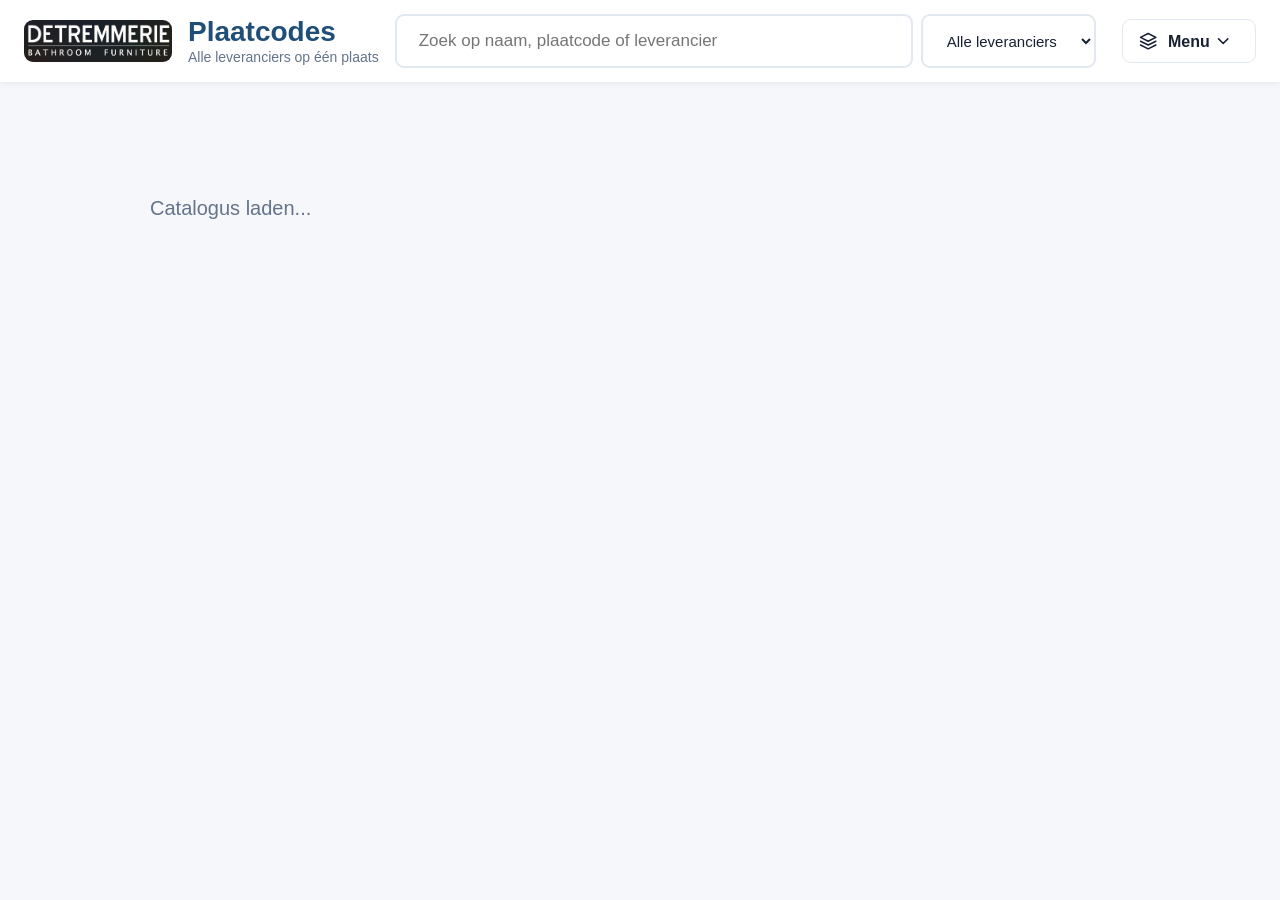
==== commit 88c9007a: "Fase 3 polish koppelen aan hoofdpagina" ====
--- a/index.html
+++ b/index.html
@@ -1,129 +1,52 @@
 <!DOCTYPE html>
 <html lang="nl">
-
 <head>
-
     <meta charset="UTF-8">
     <meta name="viewport" content="width=device-width, initial-scale=1">
-
     <title>Plaatcatalogus</title>
-
     <link rel="manifest" href="manifest.json">
     <link rel="icon" href="icons/favicon.ico">
     <link rel="apple-touch-icon" href="icons/apple-touch-icon.png">
     <meta name="theme-color" content="#2563eb">
-
     <link rel="stylesheet" href="style.min.css">
     <link rel="stylesheet" href="phase1.css">
-
+    <link rel="stylesheet" href="phase3.css">
 </head>
-
 <body>
-
-<!-- =========================
-HEADER
-========================== -->
-
 <header class="topbar">
-
     <div class="logo">
-
-        <img
-            src="images/logo-detremmerie.png"
-            alt="Detremmerie"
-            class="merkLogo">
-
+        <img src="images/logo-detremmerie.png" alt="Detremmerie" class="merkLogo">
         <div class="logoTekst">
-
             <h1>Plaatcodes</h1>
             <span>Alle leveranciers op één plaats</span>
-
         </div>
-
     </div>
-
-
     <div class="zoekContainer">
-
-        <input
-            id="search"
-            type="text"
-            placeholder="Zoek op naam, plaatcode of leverancier">
-
+        <input id="search" type="text" placeholder="Zoek op naam, plaatcode of leverancier">
         <select id="leverancierFilter" aria-label="Filter op leverancier">
             <option value="">Alle leveranciers</option>
         </select>
-
     </div>
-
-
     <div class="headerButtons">
-
-
-        <!-- AANMELDEN / GEBRUIKERSMENU -->
         <div id="loginBox" class="loginArea"></div>
-
-
-        <!-- ACTIES-MENU: Nieuwe plaat / Plaat aanpassen / Archief / Cases overzicht -->
-
         <div class="actiesMenu">
-
-            <button
-                id="actiesKnop"
-                class="secundaireKnop"
-                type="button"
-                aria-expanded="false"
-                aria-controls="actiesDropdown">
-
+            <button id="actiesKnop" class="secundaireKnop" type="button" aria-expanded="false" aria-controls="actiesDropdown">
                 <span class="icoon" data-icon="lagen"></span> Menu <span class="icoon" data-icon="chevron"></span>
-
             </button>
-
             <div id="actiesDropdown" class="dropdown hidden">
-
-                <button id="nieuwePlaatKnop" type="button" style="display:none;">
-                    <span class="icoon" data-icon="plus"></span> Nieuwe plaat
-                </button>
-
-                <button id="plaatAanpassenKnop" type="button" style="display:none;">
-                    <span class="icoon" data-icon="tools"></span> Plaat aanpassen
-                </button>
-
-                <button id="archiefKnop" type="button" style="display:none;">
-                    <span class="icoon" data-icon="archief"></span> Archief
-                </button>
-
-                <a href="overzicht.html">
-                    <span class="icoon" data-icon="lagen"></span> Cases overzicht
-                </a>
-
+                <button id="nieuwePlaatKnop" type="button" style="display:none;"><span class="icoon" data-icon="plus"></span> Nieuwe plaat</button>
+                <button id="plaatAanpassenKnop" type="button" style="display:none;"><span class="icoon" data-icon="tools"></span> Plaat aanpassen</button>
+                <button id="archiefKnop" type="button" style="display:none;"><span class="icoon" data-icon="archief"></span> Archief</button>
+                <a href="overzicht.html"><span class="icoon" data-icon="lagen"></span> Cases overzicht</a>
             </div>
-
         </div>
-
     </div>
-
-
 </header>
-<!-- =========================
-CATALOGUS
-========================== -->
-
 <main>
-
     <div id="resultaten" class="cards"></div>
-
     <div id="laadMeer" class="laadMeer hidden">Meer platen laden...</div>
-
 </main>
-
-<section
-    id="plaatModal"
-    class="plaatModal hidden"
-    role="dialog"
-    aria-modal="true"
-    aria-labelledby="plaatModalTitel">
-
+<section id="plaatModal" class="plaatModal hidden" role="dialog" aria-modal="true" aria-labelledby="plaatModalTitel">
     <form id="nieuwePlaatForm" class="plaatForm">
         <div class="plaatFormKop">
             <div>
@@ -133,12 +56,10 @@
             </div>
             <button id="sluitPlaatModal" class="modalSluiten" type="button" aria-label="Sluiten">×</button>
         </div>
-
         <div id="plaatZoekVeld" class="plaatZoekVeld hidden">
             <label>Zoek plaat<input id="plaatZoekInput" type="text" placeholder="Naam, code of leverancier..."></label>
             <div id="plaatZoekResultaten" class="plaatZoekResultaten"></div>
         </div>
-
         <div class="plaatFormGrid">
             <label>Naam<input id="plaatNaam" type="text" required></label>
             <label>Code<input id="plaatCode" type="text" required></label>
@@ -148,251 +69,79 @@
             <label>Kleurnummer<input id="plaatKleurnummer" type="number" step="1"></label>
             <label id="plaatFotoLabel" class="plaatFotoVeld"><span class="plaatFotoLabelTekst">Foto</span> <input id="plaatFoto" type="file" accept="image/*"></label>
         </div>
-
         <p id="plaatFormMelding" class="plaatFormMelding" aria-live="polite"></p>
-
         <div class="plaatFormActies">
             <button id="annuleerPlaat" class="secundaireKnop" type="button">Annuleren</button>
             <button class="primary" type="submit">Plaat opslaan</button>
         </div>
     </form>
 </section>
-
-    <section id="archiefPagina" class="hidden">
-
-    <button id="sluitArchief">
-
-        <span class="icoon" data-icon="pijl-links"></span> Terug
-
-    </button>
-
+<section id="archiefPagina" class="hidden">
+    <button id="sluitArchief"><span class="icoon" data-icon="pijl-links"></span> Terug</button>
     <h2>Gearchiveerde platen</h2>
-
     <div id="archiefResultaten" class="cards"></div>
-
 </section>
-<!-- =========================
-DETAILPAGINA
-========================== -->
-
 <section id="detail" class="hidden">
-
-    <button id="terug">
-
-        <span class="icoon" data-icon="pijl-links"></span> Terug
-
-    </button>
-
+    <button id="terug"><span class="icoon" data-icon="pijl-links"></span> Terug</button>
     <div id="detailContent"></div>
-
     <div id="uploadKaart">
-
         <div class="caseTypeKeuze">
-
-            <button
-                type="button"
-                id="typeProductieKnop"
-                class="caseTypeKnop actief">
-
-                <span class="icoon" data-icon="fabriek"></span> Fout in productie
-
-            </button>
-
-            <button
-                type="button"
-                id="typeLeverancierKnop"
-                class="caseTypeKnop">
-
-                <span class="icoon" data-icon="vrachtwagen"></span> Fout van leverancier
-
-            </button>
-
+            <button type="button" id="typeProductieKnop" class="caseTypeKnop actief"><span class="icoon" data-icon="fabriek"></span> Fout in productie</button>
+            <button type="button" id="typeLeverancierKnop" class="caseTypeKnop"><span class="icoon" data-icon="vrachtwagen"></span> Fout van leverancier</button>
         </div>
-
         <div id="productieVelden" class="uploadButtons">
-
-            <button
-                id="detailKnop"
-                class="uploadKnop detail">
-
-                <span class="icoon" data-icon="zoek"></span> Detailfoto
-
-            </button>
-
-            <button
-                id="overzichtKnop"
-                class="uploadKnop overzicht">
-
-                <span class="icoon" data-icon="foto"></span> Overzichtsfoto
-
-            </button>
-
-            <input
-                type="file"
-                id="detailBestand"
-                accept="image/*"
-                hidden>
-
-            <input
-                type="file"
-                id="overzichtBestand"
-                accept="image/*"
-                hidden>
-
+            <button id="detailKnop" class="uploadKnop detail"><span class="icoon" data-icon="zoek"></span> Detailfoto</button>
+            <button id="overzichtKnop" class="uploadKnop overzicht"><span class="icoon" data-icon="foto"></span> Overzichtsfoto</button>
+            <input type="file" id="detailBestand" accept="image/*" hidden>
+            <input type="file" id="overzichtBestand" accept="image/*" hidden>
         </div>
-
         <div id="leverancierVelden" class="uploadButtons uploadButtonsFotos hidden">
-
-            <button
-                type="button"
-                class="uploadKnop detail leverancierFotoKnop"
-                data-index="0">
-
-                <span class="icoon" data-icon="foto"></span> Foto 1
-
-            </button>
+            <button type="button" class="uploadKnop detail leverancierFotoKnop" data-index="0"><span class="icoon" data-icon="foto"></span> Foto 1</button>
             <input type="file" class="leverancierFotoBestand" data-index="0" accept="image/*" hidden>
-
-            <button
-                type="button"
-                class="uploadKnop detail leverancierFotoKnop"
-                data-index="1">
-
-                <span class="icoon" data-icon="foto"></span> Foto 2
-
-            </button>
+            <button type="button" class="uploadKnop detail leverancierFotoKnop" data-index="1"><span class="icoon" data-icon="foto"></span> Foto 2</button>
             <input type="file" class="leverancierFotoBestand" data-index="1" accept="image/*" hidden>
-
-            <button
-                type="button"
-                class="uploadKnop detail leverancierFotoKnop"
-                data-index="2">
-
-                <span class="icoon" data-icon="foto"></span> Foto 3
-
-            </button>
+            <button type="button" class="uploadKnop detail leverancierFotoKnop" data-index="2"><span class="icoon" data-icon="foto"></span> Foto 3</button>
             <input type="file" class="leverancierFotoBestand" data-index="2" accept="image/*" hidden>
-
-            <button
-                type="button"
-                class="uploadKnop detail leverancierFotoKnop"
-                data-index="3">
-
-                <span class="icoon" data-icon="foto"></span> Foto 4
-
-            </button>
+            <button type="button" class="uploadKnop detail leverancierFotoKnop" data-index="3"><span class="icoon" data-icon="foto"></span> Foto 4</button>
             <input type="file" class="leverancierFotoBestand" data-index="3" accept="image/*" hidden>
-
-            <button
-                type="button"
-                class="uploadKnop detail leverancierFotoKnop"
-                data-index="4">
-
-                <span class="icoon" data-icon="foto"></span> Foto 5
-
-            </button>
+            <button type="button" class="uploadKnop detail leverancierFotoKnop" data-index="4"><span class="icoon" data-icon="foto"></span> Foto 5</button>
             <input type="file" class="leverancierFotoBestand" data-index="4" accept="image/*" hidden>
-
-            <button
-                type="button"
-                id="leverancierBonKnop"
-                class="uploadKnop overzicht">
-
-                <span class="icoon" data-icon="document"></span> Leveranciersbon (PDF)
-
-            </button>
-
-            <input
-                type="file"
-                id="leverancierBonBestand"
-                accept="application/pdf"
-                hidden>
-
+            <button type="button" id="leverancierBonKnop" class="uploadKnop overzicht"><span class="icoon" data-icon="document"></span> Leveranciersbon (PDF)</button>
+            <input type="file" id="leverancierBonBestand" accept="application/pdf" hidden>
         </div>
-
-        <small class="uploadHint">
-            Minstens 1 foto is verplicht. De bon is optioneel, maar wordt
-            aangeraden bij een klacht richting de leverancier.
-        </small>
-
+        <small class="uploadHint">Minstens 1 foto is verplicht. De bon is optioneel, maar wordt aangeraden bij een klacht richting de leverancier.</small>
         <div class="uploadForm">
-
-            <div class="uploadFormKop">
-                <h3>Nieuwe case toevoegen</h3>
+            <div class="uploadFormKop"><h3>Nieuwe case toevoegen</h3></div>
+            <div class="uploadVeld">
+                <label for="fotoTitel">Titel</label>
+                <input id="fotoTitel" type="text" maxlength="80" placeholder="Bijvoorbeeld: Brandvlekken, haaksheid, ...">
+                <small>Maximaal 80 tekens.</small>
             </div>
-
             <div class="uploadVeld">
-            <label for="fotoTitel">Titel</label>
-
-            <input
-                id="fotoTitel"
-                type="text"
-                maxlength="80"
-                placeholder="Bijvoorbeeld: Brandvlekken, haaksheid, ...">
-            <small>Maximaal 80 tekens.</small>
+                <label for="fotoBeschrijving">Opmerking</label>
+                <textarea id="fotoBeschrijving" rows="5" placeholder="Beschrijf kort de toepassing, afwerking of bijzonderheden."></textarea>
+                <small>Deze toelichting verschijnt bij de case.</small>
             </div>
-
-            <div class="uploadVeld">
-            <label for="fotoBeschrijving">Opmerking</label>
-
-            <textarea
-                id="fotoBeschrijving"
-                rows="5"
-                placeholder="Beschrijf kort de toepassing, afwerking of bijzonderheden."></textarea>
-            <small>Deze toelichting verschijnt bij de case.</small>
-            </div>
-
-            <button id="opslaanFoto">
-
-                <span class="icoon" data-icon="vink"></span> Opslaan
-
-            </button>
-
+            <button id="opslaanFoto"><span class="icoon" data-icon="vink"></span> Opslaan</button>
         </div>
-
     </div>
-
-    <div
-        id="beheerBox"
-        style="display:none;">
-
-        <button id="opschonenButton">
-
-            <span class="icoon" data-icon="bezem"></span> Opschonen opslag
-
-        </button>
-
+    <div id="beheerBox" style="display:none;">
+        <button id="opschonenButton"><span class="icoon" data-icon="bezem"></span> Opschonen opslag</button>
     </div>
-
 </section>
-
 <div id="fotoLightbox">
-
     <div class="lightboxBinnen">
-
         <button type="button" class="lightboxSluiten" id="lightboxSluitenKnop" aria-label="Sluiten">×</button>
-
         <img id="lightboxAfbeelding" src="" alt="">
-
     </div>
-
 </div>
-
-<!-- =========================
-SCRIPTS
-========================== -->
-
 <script src="https://cdn.jsdelivr.net/npm/@supabase/supabase-js@2"></script>
-
 <script src="js/security-utils.js"></script>
 <script src="js/icons.js"></script>
-
 <script src="js/wachtwoord-toggle.js"></script>
-
 <script src="js/dropdown-sluiten.js"></script>
 <script src="js/supabase.js"></script>
 <script src="js/auth.js"></script>
-
 <script src="js/mijn-wachtwoord.js"></script>
 <script src="js/menu.js"></script>
 <script src="js/catalogus.js"></script>
@@ -407,6 +156,5 @@
 <script src="js/archief.js"></script>
 <script src="js/app.js"></script>
 <script src="js/pwa.js"></script>
-
 </body>
 </html>
--- a/phase1.css
+++ b/phase1.css
@@ -3,39 +3,20 @@
    Gerichte visuele verbeteringen zonder bestaande structuur
 ========================================================== */
 
-/* KAARTEN - rustiger en consistenter */
 .plaatCard{
     border-radius:14px;
     box-shadow:0 4px 16px rgba(0,0,0,.06);
     transition:box-shadow .2s ease, transform .2s ease;
 }
-
 .plaatCard:hover{
     transform:translateY(-3px);
     box-shadow:0 10px 24px rgba(0,0,0,.09);
 }
-
-.plaatCode{
-    border-radius:7px;
-    padding:5px 9px;
-    margin-bottom:10px;
-}
-
-.plaatNaam{
-    font-size:20px;
-    margin-bottom:7px;
-}
-
-.badge{
-    border-radius:7px;
-    padding:5px 9px;
-}
-
-.cards{
-    gap:18px;
-}
-
-/* KNOPPEN - één duidelijke stijl en voldoende touch-oppervlak */
+.plaatCode{ border-radius:7px; padding:5px 9px; margin-bottom:10px; }
+.plaatNaam{ font-size:20px; margin-bottom:7px; }
+.badge{ border-radius:7px; padding:5px 9px; }
+.cards{ gap:18px; }
+
 .primary,
 .secundaireKnop,
 #loginBox button,
@@ -44,61 +25,72 @@
     border-radius:9px;
     box-shadow:none;
 }
-
-.primary:hover{
-    transform:none;
-}
-
-/* HEADER - desktop iets rustiger */
+.primary:hover{ transform:none; }
+
 .topbar{
     gap:16px;
     padding:14px 24px;
     box-shadow:0 1px 8px rgba(0,0,0,.07);
 }
 
-/* MOBIEL: logo + acties naast elkaar, zoeken eronder */
+/* Dropdowns altijd boven de zoek/filterzone */
+.gebruikersMenu{
+    position:relative;
+    z-index:1002;
+}
+
+.actiesMenu{
+    position:relative;
+    z-index:1001;
+}
+
+.gebruikersMenu .dropdown,
+.actiesMenu .dropdown{
+    z-index:1003;
+}
+
 @media (max-width:900px){
     .topbar{
         display:grid;
-        grid-template-columns:1fr auto;
+        grid-template-columns:minmax(0,1fr);
         grid-template-areas:
-            "logo actions"
-            "search search";
-        align-items:center;
-        gap:12px 16px;
+            "logo"
+            "actions"
+            "search";
+        align-items:stretch;
+        gap:10px;
         padding:12px 16px;
-    }
-
-    .logo{
-        grid-area:logo;
-        gap:10px;
-        min-width:0;
-    }
-
-    .merkLogo{
-        height:36px;
-    }
-
-    .logoTekst h1{
-        font-size:22px;
-    }
-
-    .logoTekst span{
-        font-size:12px;
-    }
+        box-sizing:border-box;
+        width:100%;
+        max-width:100%;
+        overflow:visible;
+        position:relative;
+        z-index:10;
+    }
+
+    .logo{ grid-area:logo; gap:10px; min-width:0; max-width:100%; }
+    .merkLogo{ height:36px; }
+    .logoTekst h1{ font-size:22px; }
+    .logoTekst span{ font-size:12px; }
 
     .zoekContainer{
         grid-area:search;
         display:grid;
-        grid-template-columns:1fr;
+        grid-template-columns:minmax(0,1fr);
         gap:8px;
         width:100%;
+        min-width:0;
+        max-width:100%;
+        box-sizing:border-box;
+        position:relative;
+        z-index:1;
     }
 
     #search{
         min-width:0;
-        max-width:none;
-        width:100%;
+        max-width:100%;
+        width:100%;
+        box-sizing:border-box;
         padding:12px 14px;
         font-size:16px;
         border-radius:9px;
@@ -106,6 +98,9 @@
 
     #leverancierFilter{
         width:100%;
+        min-width:0;
+        max-width:100%;
+        box-sizing:border-box;
         min-height:44px;
         padding:0 12px;
         border-radius:9px;
@@ -113,70 +108,275 @@
 
     .headerButtons{
         grid-area:actions;
-        justify-content:flex-end;
+        justify-content:flex-start;
         gap:8px;
-    }
-
-    .headerButtons button{
-        min-height:44px;
-    }
-
-    #resultaten{
-        padding:20px 15px;
-    }
-
-    .cards{
-        gap:16px;
-    }
-
-    .plaatFoto,
-    .geenFoto{
-        height:auto;
-        aspect-ratio:4 / 3;
-    }
+        width:100%;
+        min-width:0;
+        max-width:100%;
+        box-sizing:border-box;
+        overflow:visible;
+        position:relative;
+        z-index:1000;
+    }
+
+    .headerButtons button{ min-height:44px; }
+    #resultaten{ padding:20px 15px; }
+    .cards{ gap:16px; }
+    .plaatFoto,.geenFoto{ height:auto; aspect-ratio:4 / 3; }
 }
 
 @media (max-width:600px){
-    .topbar{
-        gap:10px 12px;
-        padding:10px 12px;
-    }
-
-    .merkLogo{
-        height:32px;
-    }
-
-    .logoTekst h1{
-        font-size:20px;
-    }
-
-    .logoTekst span{
-        display:none;
-    }
-
-    .headerButtons{
-        gap:6px;
+    .topbar{ gap:8px; padding:10px 12px; }
+    .merkLogo{ height:32px; }
+    .logoTekst h1{ font-size:20px; }
+    .logoTekst span{ display:none; }
+
+    .headerButtons{ gap:6px; flex-wrap:wrap; }
+
+    .loginArea{
+        min-width:0;
+        max-width:100%;
+        box-sizing:border-box;
     }
 
     .loginArea .loginCompact{
         gap:4px;
         padding:4px;
+        width:100%;
+        max-width:100%;
+        min-width:0;
+        box-sizing:border-box;
+        flex-wrap:nowrap;
     }
 
     .loginArea .loginCompact input{
-        width:110px;
+        width:auto;
+        min-width:0;
+        max-width:100%;
+        flex:1 1 auto;
+        box-sizing:border-box;
+        padding:8px;
+    }
+
+    .loginArea .loginCompact button{
         padding:8px 9px;
-    }
-
-    .loginArea .loginCompact button{
-        padding:8px 10px;
-    }
-
-    .plaatNaam{
-        font-size:19px;
-    }
-
-    .plaatInfo{
-        padding:15px;
-    }
-}
+        flex:0 1 auto;
+        max-width:100%;
+        box-sizing:border-box;
+    }
+
+    .plaatNaam{ font-size:19px; }
+    .plaatInfo{ padding:15px; }
+}
+
+/* ==========================================================
+   FASE 2 - UITSTRALING EN VISUELE HIËRARCHIE
+========================================================== */
+
+:root{
+    --primary:#1f4e79;
+    --primary-hover:#163a5c;
+    --bg:#f5f7fa;
+    --surface:#ffffff;
+    --surface-2:#f8fafc;
+    --text:#172033;
+    --text-light:#64748b;
+    --border:#e2e8f0;
+}
+
+body{
+    background:var(--bg);
+    color:var(--text);
+}
+
+/* Zoekvelden: rustiger en minder 'pill'-achtig */
+#search,
+#leverancierFilter{
+    border-radius:9px;
+    border-color:var(--border);
+}
+
+#search:focus,
+#leverancierFilter:focus{
+    border-color:var(--primary);
+    box-shadow:0 0 0 3px rgba(31,78,121,.12);
+}
+
+/* Kaarten: code eerst, daarna naam en leverancier */
+.plaatCard{
+    border:1px solid var(--border);
+    background:var(--surface);
+    box-shadow:0 4px 16px rgba(15,23,42,.06);
+}
+
+.plaatCard:hover{
+    box-shadow:0 10px 24px rgba(15,23,42,.09);
+}
+
+.plaatCode{
+    background:#eaf2f8;
+    color:var(--primary);
+    font-size:13px;
+    font-weight:700;
+}
+
+.plaatNaam{
+    font-size:20px;
+    font-weight:700;
+    color:var(--text);
+}
+
+.plaatLeverancier{
+    color:var(--text-light);
+    font-size:14px;
+}
+
+.badge{
+    background:#f1f5f9;
+    color:#475569;
+    font-weight:600;
+}
+
+/* Uniforme fotoverhouding */
+.plaatFoto,
+.geenFoto{
+    height:auto;
+    aspect-ratio:4 / 3;
+}
+
+.plaatFoto img{
+    object-fit:cover;
+}
+
+/* Detailpagina rustiger en compacter */
+#detail{
+    max-width:1280px;
+    margin:28px auto;
+    padding:24px;
+}
+
+#detailContent,
+#uploadKaart{
+    border-radius:14px;
+    box-shadow:0 5px 20px rgba(15,23,42,.06);
+}
+
+#detailContent{
+    padding:24px;
+}
+
+#detailContent h2{
+    font-size:clamp(26px,3vw,32px);
+    color:var(--text);
+}
+
+#detailContent h3{
+    font-size:20px;
+    color:var(--text-light);
+}
+
+.infoItem{
+    border-radius:10px;
+    padding:16px;
+}
+
+.infoItem span{
+    font-size:16px;
+}
+
+.gallery{
+    gap:16px;
+}
+
+.gallery img{
+    height:auto;
+    aspect-ratio:4 / 3;
+    border-radius:12px;
+    box-shadow:0 4px 16px rgba(15,23,42,.07);
+}
+
+.caseCard{
+    border-radius:12px;
+    border-left-width:4px;
+    box-shadow:0 4px 16px rgba(15,23,42,.06);
+}
+
+/* Upload/case-keuze visueel rustiger */
+#uploadKaart{
+    padding:24px;
+}
+
+.caseTypeKnop{
+    border-radius:9px;
+}
+
+.uploadKnop{
+    border-radius:12px;
+}
+
+.uploadKnop:hover{
+    transform:none;
+}
+
+.uploadVeld input,
+.uploadVeld select,
+.uploadVeld textarea{
+    border-radius:9px;
+    border-color:var(--border);
+}
+
+#opslaanFoto{
+    border-radius:9px;
+}
+
+/* Mobiel: nooit horizontaal laten overlopen */
+@media (max-width:900px){
+    #detail{
+        width:100%;
+        max-width:100%;
+        margin:18px auto;
+        padding:16px;
+        box-sizing:border-box;
+    }
+
+    #detailContent,
+    #uploadKaart{
+        width:100%;
+        max-width:100%;
+        box-sizing:border-box;
+    }
+
+    .detailHeader{
+        grid-template-columns:minmax(0,1fr);
+        gap:20px;
+    }
+
+    .infoGrid{
+        grid-template-columns:repeat(2,minmax(0,1fr));
+    }
+
+    .gallery{
+        grid-template-columns:repeat(2,minmax(0,1fr));
+    }
+}
+
+@media (max-width:600px){
+    #detail{
+        padding:12px;
+    }
+
+    #detailContent,
+    #uploadKaart{
+        padding:16px;
+        border-radius:12px;
+    }
+
+    .infoGrid,
+    .gallery{
+        grid-template-columns:1fr;
+    }
+
+    .detailInfo h1{
+        font-size:28px;
+    }
+}
--- a/phase3.css
+++ b/phase3.css
@@ -0,0 +1,151 @@
+/* ==========================================================
+   PLAATCODES - FASE 3
+   Laatste polish: iconen, hover/focus en spacing
+   Geen functionele wijzigingen.
+========================================================== */
+
+/* 9. Iconen finetunen */
+.icoon{
+    width:1.15em;
+    height:1.15em;
+    flex:0 0 auto;
+    margin-right:.35em;
+    vertical-align:-.22em;
+}
+
+.icoon svg{
+    width:100%;
+    height:100%;
+    display:block;
+}
+
+button .icoon,
+a .icoon,
+.caseTypeKnop .icoon,
+.uploadKnop .icoon{
+    margin-right:.4em;
+}
+
+/* Iconen in compacte/icon-only knoppen niet laten verschuiven */
+.modalSluiten .icoon,
+.lightboxSluiten .icoon{
+    margin-right:0;
+}
+
+/* 10. Hover/focus states */
+button,
+a,
+select,
+input,
+textarea{
+    transition:background-color .18s ease,
+               border-color .18s ease,
+               box-shadow .18s ease,
+               color .18s ease,
+               transform .18s ease;
+}
+
+button:focus-visible,
+a:focus-visible,
+select:focus-visible,
+input:focus-visible,
+textarea:focus-visible{
+    outline:3px solid rgba(31,78,121,.22);
+    outline-offset:2px;
+}
+
+.secundaireKnop:hover,
+#userButton:hover,
+.beheerTerug:hover{
+    background:#f1f5f9;
+    border-color:#cbd5e1;
+}
+
+.caseTypeKnop:hover,
+.uploadKnop:hover{
+    border-color:#b8c7d8;
+    background:#f8fafc;
+}
+
+.caseTypeKnop.actief:hover{
+    background:var(--primary-hover);
+    color:#fff;
+}
+
+.primary:hover,
+.beheerPrimaireKnop:hover,
+#opslaanFoto:hover{
+    filter:brightness(.96);
+}
+
+/* Geen hover-effecten op aanraaktoestellen afdwingen */
+@media (hover:none){
+    .plaatCard:hover,
+    .plaatCard:hover .plaatFoto img{
+        transform:none;
+    }
+}
+
+/* 11. Kleine spacing-correcties */
+.headerButtons{
+    gap:10px;
+}
+
+.zoekContainer{
+    gap:8px;
+}
+
+.plaatInfo{
+    padding:16px 18px 18px;
+}
+
+.badges{
+    margin-top:14px;
+}
+
+.beheer-container{
+    padding-top:28px;
+    padding-bottom:32px;
+}
+
+.beheerIntro{
+    margin-bottom:22px;
+}
+
+.beheerActies{
+    margin-top:20px;
+}
+
+.caseTypeKeuze{
+    gap:8px;
+    margin-bottom:20px;
+}
+
+.uploadButtons{
+    gap:16px;
+    margin-bottom:24px;
+}
+
+.uploadVeld + .uploadVeld{
+    margin-top:16px;
+}
+
+.plaatFormActies{
+    gap:10px;
+    margin-top:18px;
+}
+
+@media (max-width:600px){
+    .headerButtons{
+        gap:6px;
+    }
+
+    .plaatInfo{
+        padding:14px 15px 16px;
+    }
+
+    .beheer-container{
+        padding-top:20px;
+        padding-bottom:24px;
+    }
+}
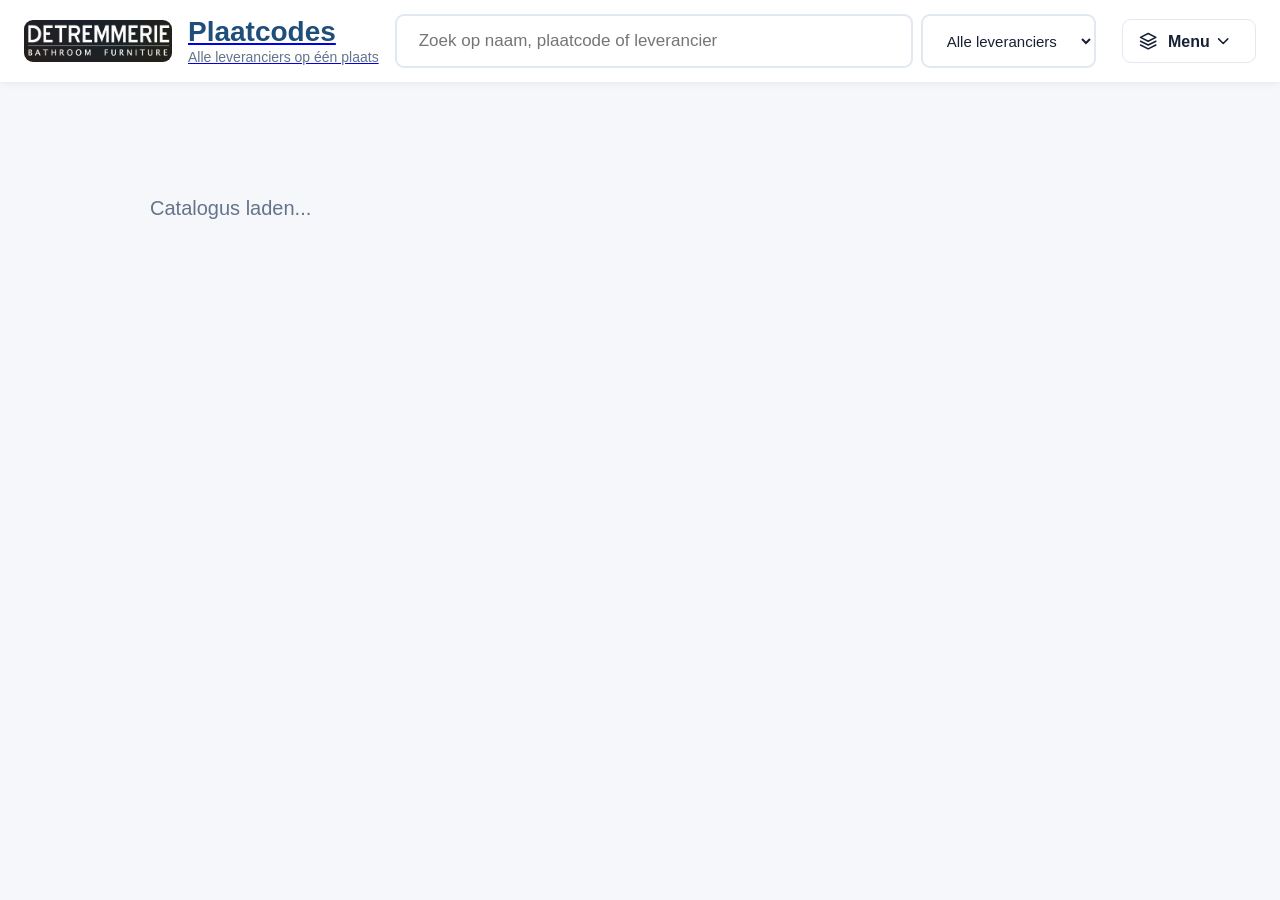
==== commit 431a3d32: "Maak logo en titel een snelkoppeling naar hoofdpagina" ====
--- a/index.html
+++ b/index.html
@@ -14,13 +14,13 @@
 </head>
 <body>
 <header class="topbar">
-    <div class="logo">
+    <a class="logo logoLink" href="index.html" aria-label="Naar de hoofdpagina">
         <img src="images/logo-detremmerie.png" alt="Detremmerie" class="merkLogo">
         <div class="logoTekst">
             <h1>Plaatcodes</h1>
             <span>Alle leveranciers op één plaats</span>
         </div>
-    </div>
+    </a>
     <div class="zoekContainer">
         <input id="search" type="text" placeholder="Zoek op naam, plaatcode of leverancier">
         <select id="leverancierFilter" aria-label="Filter op leverancier">
@@ -38,6 +38,7 @@
                 <button id="plaatAanpassenKnop" type="button" style="display:none;"><span class="icoon" data-icon="tools"></span> Plaat aanpassen</button>
                 <button id="archiefKnop" type="button" style="display:none;"><span class="icoon" data-icon="archief"></span> Archief</button>
                 <a href="overzicht.html"><span class="icoon" data-icon="lagen"></span> Cases overzicht</a>
+                <a href="klachten.html"><span class="icoon" data-icon="document"></span> Aankoopklachten</a>
             </div>
         </div>
     </div>
--- a/phase3.css
+++ b/phase3.css
@@ -12,140 +12,106 @@
     margin-right:.35em;
     vertical-align:-.22em;
 }
-
-.icoon svg{
-    width:100%;
-    height:100%;
-    display:block;
-}
-
-button .icoon,
-a .icoon,
-.caseTypeKnop .icoon,
-.uploadKnop .icoon{
-    margin-right:.4em;
-}
-
-/* Iconen in compacte/icon-only knoppen niet laten verschuiven */
-.modalSluiten .icoon,
-.lightboxSluiten .icoon{
-    margin-right:0;
-}
+.icoon svg{width:100%;height:100%;display:block;}
+button .icoon,a .icoon,.caseTypeKnop .icoon,.uploadKnop .icoon{margin-right:.4em;}
+.modalSluiten .icoon,.lightboxSluiten .icoon{margin-right:0;}
 
 /* 10. Hover/focus states */
-button,
-a,
-select,
-input,
-textarea{
-    transition:background-color .18s ease,
-               border-color .18s ease,
-               box-shadow .18s ease,
-               color .18s ease,
-               transform .18s ease;
-}
-
-button:focus-visible,
-a:focus-visible,
-select:focus-visible,
-input:focus-visible,
-textarea:focus-visible{
-    outline:3px solid rgba(31,78,121,.22);
-    outline-offset:2px;
-}
-
-.secundaireKnop:hover,
-#userButton:hover,
-.beheerTerug:hover{
-    background:#f1f5f9;
-    border-color:#cbd5e1;
-}
-
-.caseTypeKnop:hover,
-.uploadKnop:hover{
-    border-color:#b8c7d8;
-    background:#f8fafc;
-}
-
-.caseTypeKnop.actief:hover{
-    background:var(--primary-hover);
-    color:#fff;
-}
-
-.primary:hover,
-.beheerPrimaireKnop:hover,
-#opslaanFoto:hover{
-    filter:brightness(.96);
-}
-
-/* Geen hover-effecten op aanraaktoestellen afdwingen */
-@media (hover:none){
-    .plaatCard:hover,
-    .plaatCard:hover .plaatFoto img{
-        transform:none;
-    }
-}
+button,a,select,input,textarea{transition:background-color .18s ease,border-color .18s ease,box-shadow .18s ease,color .18s ease,transform .18s ease;}
+button:focus-visible,a:focus-visible,select:focus-visible,input:focus-visible,textarea:focus-visible{outline:3px solid rgba(31,78,121,.22);outline-offset:2px;}
+.secundaireKnop:hover,#userButton:hover,.beheerTerug:hover{background:#f1f5f9;border-color:#cbd5e1;}
+.caseTypeKnop:hover,.uploadKnop:hover{border-color:#b8c7d8;background:#f8fafc;}
+.caseTypeKnop.actief:hover{background:var(--primary-hover);color:#fff;}
+.primary:hover,.beheerPrimaireKnop:hover,#opslaanFoto:hover{filter:brightness(.96);}
+@media (hover:none){.plaatCard:hover,.plaatCard:hover .plaatFoto img{transform:none;}}
 
 /* 11. Kleine spacing-correcties */
-.headerButtons{
-    gap:10px;
+.headerButtons{gap:10px;}
+.zoekContainer{gap:8px;}
+.plaatInfo{padding:16px 18px 18px;}
+.badges{margin-top:14px;}
+.beheer-container{padding-top:28px;padding-bottom:32px;}
+.beheerIntro{margin-bottom:22px;}
+.beheerActies{margin-top:20px;}
+.caseTypeKeuze{gap:8px;margin-bottom:20px;}
+.uploadButtons{gap:16px;margin-bottom:24px;}
+.plaatFormActies{gap:10px;margin-top:18px;}
+
+/* Aankoopklachten: vijf vaste fotovakken, zoals bij een leverancierscase */
+.akFotoKeuze{
+    display:grid;
+    grid-template-columns:repeat(5,minmax(90px,1fr));
+    gap:12px;
+    width:100%;
 }
+.akFotoVak{
+    min-height:120px;
+    padding:10px;
+    display:flex;
+    flex-direction:column;
+    align-items:center;
+    justify-content:center;
+    gap:8px;
+    border:2px dashed var(--border);
+    border-radius:14px;
+    background:#fafcff;
+    color:var(--text-light);
+    cursor:pointer;
+    font:inherit;
+    font-size:14px;
+    font-weight:600;
+    overflow:hidden;
+}
+.akFotoVak:hover{border-color:var(--primary);background:#eef4ff;transform:translateY(-2px);}
+.akFotoVak .icoon{width:28px;height:28px;margin-right:0;}
+.akFotoVak img{display:block;width:100%;height:78px;object-fit:cover;border-radius:9px;}
+.akFotoVak img + span{font-size:12px;}
 
-.zoekContainer{
-    gap:8px;
-}
+/* Gebruikersbeheer */
+.gbGebruikerActies{display:flex;flex-wrap:wrap;gap:10px;align-items:center;}
+.gbVerwijderGebruikerKnop{border:1px solid #fecaca;background:#fef2f2;color:var(--danger);padding:12px 18px;border-radius:12px;cursor:pointer;font-size:15px;font-weight:600;}
+.gbVerwijderGebruikerKnop:hover{background:#fee2e2;border-color:#fca5a5;}
+.gbVerwijderGebruikerKnop:disabled{opacity:.65;cursor:not-allowed;}
 
-.plaatInfo{
-    padding:16px 18px 18px;
-}
+/* Dropdown-menu: voldoende ruimte rond iconen en tekst */
+.dropdown button,.dropdown a{min-height:44px;display:flex;align-items:center;gap:6px;}
+.dropdown button .icoon,.dropdown a .icoon{width:18px;height:18px;margin-right:2px;}
 
-.badges{
-    margin-top:14px;
-}
-
-.beheer-container{
-    padding-top:28px;
-    padding-bottom:32px;
-}
-
-.beheerIntro{
-    margin-bottom:22px;
-}
-
-.beheerActies{
-    margin-top:20px;
-}
-
-.caseTypeKeuze{
-    gap:8px;
-    margin-bottom:20px;
-}
-
-.uploadButtons{
-    gap:16px;
-    margin-bottom:24px;
-}
-
-.uploadVeld + .uploadVeld{
-    margin-top:16px;
-}
-
-.plaatFormActies{
-    gap:10px;
-    margin-top:18px;
+@media (max-width:800px){
+    .akFotoKeuze{grid-template-columns:repeat(3,minmax(90px,1fr));}
 }
 
 @media (max-width:600px){
-    .headerButtons{
+    .headerButtons{gap:6px;}
+    .plaatInfo{padding:14px 15px 16px;}
+    .beheer-container{padding-top:20px;padding-bottom:24px;}
+    .gbGebruikerActies{display:grid;grid-template-columns:1fr;width:100%;}
+    .gbGebruikerActies button{width:100%;min-height:44px;}
+    .akFotoKeuze{grid-template-columns:repeat(2,minmax(100px,1fr));gap:10px;}
+    .akFotoVak{min-height:110px;}
+
+    /* Mobiele primaire login: velden leesbaar en aanmelden op een aparte rij */
+    .loginArea{width:100%;min-width:0;}
+    .loginArea .loginCompact{
+        display:grid;
+        grid-template-columns:minmax(0,1fr) minmax(0,1fr);
         gap:6px;
+        width:100%;
+        padding:5px;
+        box-sizing:border-box;
     }
-
-    .plaatInfo{
-        padding:14px 15px 16px;
+    .loginArea .loginCompact input{
+        width:100%;
+        min-width:0;
+        box-sizing:border-box;
+        padding:10px;
+        font-size:15px;
     }
-
-    .beheer-container{
-        padding-top:20px;
-        padding-bottom:24px;
+    .loginArea .loginCompact button{
+        grid-column:1 / -1;
+        width:100%;
+        min-height:44px;
+        padding:10px 12px;
+        box-sizing:border-box;
     }
-}
+}
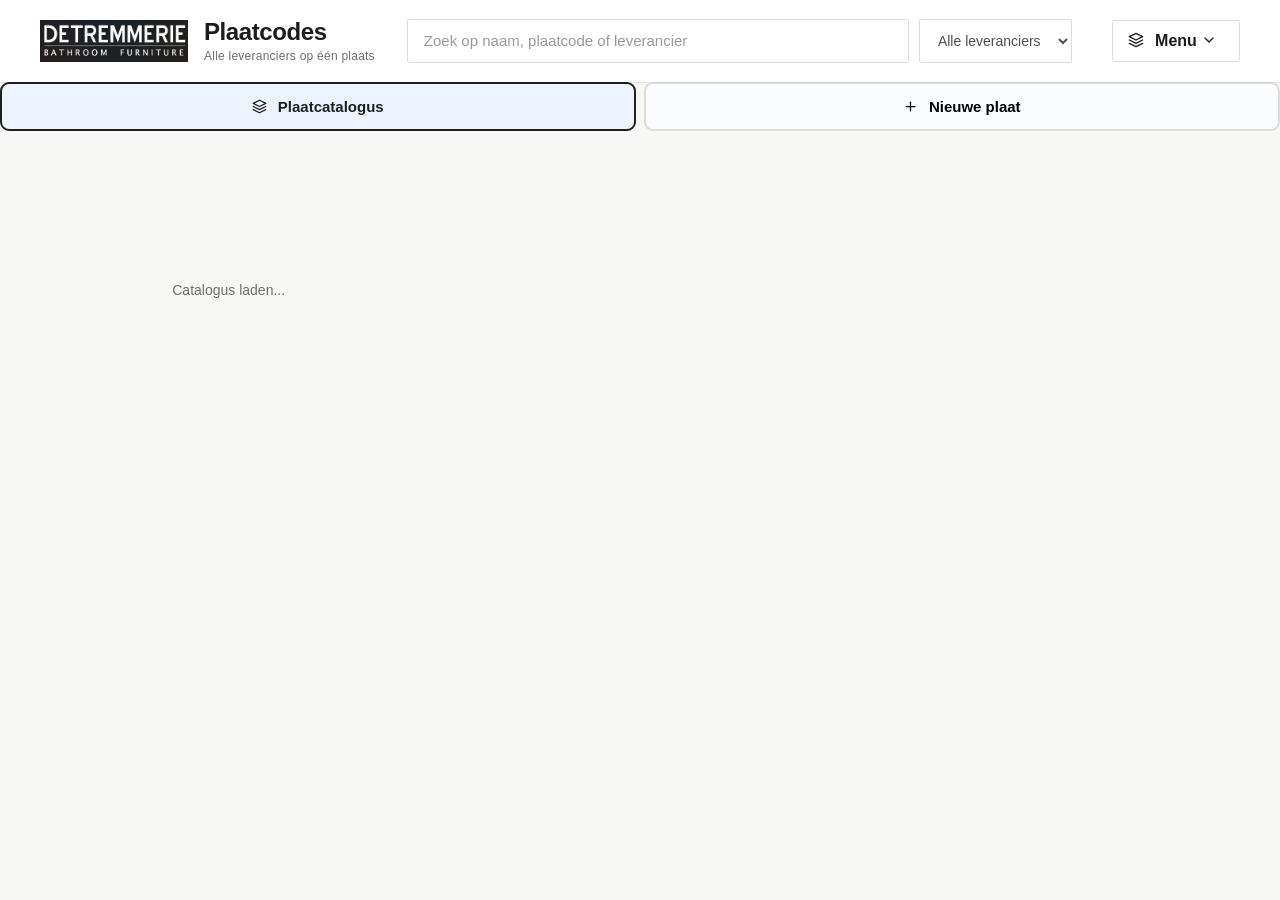
==== commit 61468afc: "Plaatcatalogus tabs toevoegen zoals aankoopklachten" ====
--- a/index.html
+++ b/index.html
@@ -44,8 +44,14 @@
     </div>
 </header>
 <main>
-    <div id="resultaten" class="cards"></div>
-    <div id="laadMeer" class="laadMeer hidden">Meer platen laden...</div>
+    <div class="caseTypeKeuze catalogusTabs" role="tablist" aria-label="Plaatcatalogus">
+        <button type="button" id="catalogusTab" class="caseTypeKnop actief" role="tab" aria-selected="true" aria-controls="catalogusPane"><span class="icoon" data-icon="lagen"></span> Plaatcatalogus</button>
+        <button type="button" id="nieuwePlaatTab" class="caseTypeKnop" role="tab" aria-selected="false" aria-controls="nieuwePlaatPane"><span class="icoon" data-icon="plus"></span> Nieuwe plaat</button>
+    </div>
+    <section id="catalogusPane" role="tabpanel" aria-labelledby="catalogusTab">
+        <div id="resultaten" class="cards"></div>
+        <div id="laadMeer" class="laadMeer hidden">Meer platen laden...</div>
+    </section>
 </main>
 <section id="plaatModal" class="plaatModal hidden" role="dialog" aria-modal="true" aria-labelledby="plaatModalTitel">
     <form id="nieuwePlaatForm" class="plaatForm">
@@ -157,5 +163,34 @@
 <script src="js/archief.js"></script>
 <script src="js/app.js"></script>
 <script src="js/pwa.js"></script>
+<script>
+(() => {
+    const catalogusTab = document.getElementById("catalogusTab");
+    const nieuwePlaatTab = document.getElementById("nieuwePlaatTab");
+    const catalogusPane = document.getElementById("catalogusPane");
+
+    function toonNieuwePlaat(){
+        nieuwePlaatTab.classList.add("actief");
+        catalogusTab.classList.remove("actief");
+        nieuwePlaatTab.setAttribute("aria-selected", "true");
+        catalogusTab.setAttribute("aria-selected", "false");
+        document.getElementById("plaatModal")?.classList.remove("hidden");
+    }
+
+    function toonCatalogus(){
+        catalogusTab.classList.add("actief");
+        nieuwePlaatTab.classList.remove("actief");
+        catalogusTab.setAttribute("aria-selected", "true");
+        nieuwePlaatTab.setAttribute("aria-selected", "false");
+        document.getElementById("plaatModal")?.classList.add("hidden");
+    }
+
+    nieuwePlaatTab.addEventListener("click", toonNieuwePlaat);
+    catalogusTab.addEventListener("click", toonCatalogus);
+
+    document.getElementById("sluitPlaatModal")?.addEventListener("click", toonCatalogus);
+    document.getElementById("annuleerPlaat")?.addEventListener("click", toonCatalogus);
+})();
+</script>
 </body>
 </html>
--- a/phase3.css
+++ b/phase3.css
@@ -4,114 +4,110 @@
    Geen functionele wijzigingen.
 ========================================================== */
 
-/* 9. Iconen finetunen */
-.icoon{
-    width:1.15em;
-    height:1.15em;
-    flex:0 0 auto;
-    margin-right:.35em;
-    vertical-align:-.22em;
-}
+.icoon{width:1.15em;height:1.15em;flex:0 0 auto;margin-right:.35em;vertical-align:-.22em;}
 .icoon svg{width:100%;height:100%;display:block;}
 button .icoon,a .icoon,.caseTypeKnop .icoon,.uploadKnop .icoon{margin-right:.4em;}
 .modalSluiten .icoon,.lightboxSluiten .icoon{margin-right:0;}
-
-/* 10. Hover/focus states */
 button,a,select,input,textarea{transition:background-color .18s ease,border-color .18s ease,box-shadow .18s ease,color .18s ease,transform .18s ease;}
 button:focus-visible,a:focus-visible,select:focus-visible,input:focus-visible,textarea:focus-visible{outline:3px solid rgba(31,78,121,.22);outline-offset:2px;}
 .secundaireKnop:hover,#userButton:hover,.beheerTerug:hover{background:#f1f5f9;border-color:#cbd5e1;}
 .caseTypeKnop:hover,.uploadKnop:hover{border-color:#b8c7d8;background:#f8fafc;}
 .caseTypeKnop.actief:hover{background:var(--primary-hover);color:#fff;}
-.primary:hover,.beheerPrimaireKnop:hover,#opslaanFoto:hover{filter:brightness(.96);}
+.primary:hover,#opslaanFoto:hover{filter:brightness(.96);}
 @media (hover:none){.plaatCard:hover,.plaatCard:hover .plaatFoto img{transform:none;}}
+a.logo.logoLink{color:inherit;text-decoration:none;}
+.headerButtons{gap:10px;}.zoekContainer{gap:8px;}.plaatInfo{padding:16px 18px 18px;}.badges{margin-top:14px;}.beheer-container{padding-top:28px;padding-bottom:32px;}.beheerIntro{margin-bottom:22px;}.beheerActies{margin-top:20px;}.caseTypeKeuze{gap:8px;margin-bottom:20px;}.uploadButtons{gap:16px;margin-bottom:24px;}.plaatFormActies{gap:10px;margin-top:18px;}
+.akFotoKeuze{display:grid;grid-template-columns:repeat(5,minmax(90px,1fr));gap:12px;width:100%;}.akFotoVak{min-height:120px;padding:10px;display:flex;flex-direction:column;align-items:center;justify-content:center;gap:8px;border:2px dashed var(--border);border-radius:14px;background:#fafcff;color:var(--text-light);cursor:pointer;font:inherit;font-size:14px;font-weight:600;overflow:hidden;}.akFotoVak:hover{border-color:var(--primary);background:#eef4ff;transform:translateY(-2px);}.akFotoVak .icoon{width:28px;height:28px;margin-right:0;}.akFotoVak img{display:block;width:100%;height:78px;object-fit:cover;border-radius:9px;}.akFotoVak img + span{font-size:12px;}
+.gbGebruikerActies{display:flex;flex-wrap:wrap;gap:10px;align-items:center;}.gbVerwijderGebruikerKnop{border:1px solid #fecaca;background:#fef2f2;color:var(--danger);padding:12px 18px;border-radius:12px;cursor:pointer;font-size:15px;font-weight:600;}.gbVerwijderGebruikerKnop:hover{background:#fee2e2;border-color:#fca5a5;}.gbVerwijderGebruikerKnop:disabled{opacity:.65;cursor:not-allowed;}
+.dropdown button,.dropdown a{min-height:44px;display:flex;align-items:center;gap:6px;}.dropdown button .icoon,.dropdown a .icoon{width:18px;height:18px;margin-right:2px;}
+@media (max-width:800px){.akFotoKeuze{grid-template-columns:repeat(3,minmax(90px,1fr));}}
+@media (max-width:600px){.headerButtons{gap:6px;}.plaatInfo{padding:14px 15px 16px;}.beheer-container{padding-top:20px;padding-bottom:24px;}.gbGebruikerActies{display:grid;grid-template-columns:1fr;width:100%;}.gbGebruikerActies button{width:100%;min-height:44px;}.akFotoKeuze{grid-template-columns:repeat(2,minmax(100px,1fr));gap:10px;}.akFotoVak{min-height:110px;}.loginArea{width:100%;min-width:0;}.loginArea .loginCompact{display:grid;grid-template-columns:minmax(0,1fr) minmax(0,1fr);gap:6px;width:100%;padding:5px;box-sizing:border-box;}.loginArea .loginCompact input{width:100%;min-width:0;box-sizing:border-box;padding:10px;font-size:15px;}.loginArea .loginCompact button{grid-column:1 / -1;width:100%;min-height:44px;padding:10px 12px;box-sizing:border-box;}}
 
-/* 11. Kleine spacing-correcties */
-.headerButtons{gap:10px;}
-.zoekContainer{gap:8px;}
-.plaatInfo{padding:16px 18px 18px;}
-.badges{margin-top:14px;}
-.beheer-container{padding-top:28px;padding-bottom:32px;}
-.beheerIntro{margin-bottom:22px;}
-.beheerActies{margin-top:20px;}
-.caseTypeKeuze{gap:8px;margin-bottom:20px;}
-.uploadButtons{gap:16px;margin-bottom:24px;}
+:root{--primary:#1f1f1f;--primary-hover:#000;--bg:#f7f7f5;--surface:#fff;--surface-2:#f4f4f2;--text:#1d1d1b;--text-light:#6f6f6b;--border:#deded9;--radius:8px;--shadow:0 2px 14px rgba(0,0,0,.045);}
+body{font-family:"Segoe UI",Roboto,Arial,sans-serif;background:var(--bg);color:var(--text);}
+.topbar{background:#fff;padding:16px 32px;box-shadow:0 1px 0 rgba(0,0,0,.08);gap:28px;}
+.logo{gap:14px;}.merkLogo{height:40px;border-radius:0;}.logoTekst h1{color:var(--text);font-size:25px;font-weight:600;letter-spacing:-.3px;}.logoTekst span{color:var(--text-light);font-size:13px;}
+#search,#leverancierFilter{background:#fff;border:1px solid var(--border);border-radius:4px;}#search{padding:13px 18px;font-size:16px;}#leverancierFilter{padding:0 16px;}#search:focus,#leverancierFilter:focus{border-color:#8c8c87;box-shadow:0 0 0 2px rgba(0,0,0,.06);}
+.primary{background:#1f1f1f;border-radius:4px;padding:11px 20px;}.primary:hover{background:#000;transform:none;}.secundaireKnop,#userButton{border-radius:4px;box-shadow:none;}
+#resultaten{padding:42px 40px;}.cards{gap:28px;}.plaatCard{border:0;border-radius:4px;box-shadow:0 2px 12px rgba(0,0,0,.055);}.plaatCard:hover{transform:translateY(-2px);box-shadow:0 8px 24px rgba(0,0,0,.09);}.plaatFoto{height:240px;background:#efefec;}.plaatCard:hover .plaatFoto img{transform:scale(1.025);}.plaatInfo{padding:18px 20px 20px;}.plaatCode{background:transparent;color:var(--text-light);padding:0;border-radius:0;font-size:12px;font-weight:500;letter-spacing:.04em;margin-bottom:9px;}.plaatNaam{font-size:21px;font-weight:600;margin-bottom:7px;}.plaatLeverancier{font-size:14px;color:var(--text-light);}.badge{background:#f0f0ed;color:#4f4f4b;border-radius:3px;padding:5px 9px;font-weight:500;}
+@media (max-width:900px){.topbar{padding:15px 20px;gap:15px;}}@media (max-width:600px){#resultaten{padding:24px 15px;}.plaatFoto{height:210px;}}
+
+.cards{grid-template-columns:repeat(auto-fill,minmax(300px,1fr));gap:34px;}.plaatCard{border-radius:2px;box-shadow:0 1px 8px rgba(0,0,0,.045);}.plaatCard:hover{transform:none;box-shadow:0 4px 16px rgba(0,0,0,.075);}.plaatFoto{height:260px;}.plaatCard:hover .plaatFoto img{transform:scale(1.015);}.plaatInfo{padding:17px 18px 19px;}.plaatCode{display:block;font-size:11px;letter-spacing:.07em;text-transform:uppercase;margin-bottom:8px;}.plaatNaam{font-size:20px;font-weight:600;line-height:1.3;margin-bottom:6px;}.plaatLeverancier{font-size:13px;}.badges{gap:6px;margin-top:12px;}.badge{border-radius:2px;padding:4px 8px;font-size:12px;}@media (max-width:600px){.cards{gap:20px;}.plaatFoto{height:220px;}.plaatInfo{padding:15px 16px 17px;}}
+
+.topbar{padding:18px 40px;gap:32px;box-shadow:0 1px 0 rgba(0,0,0,.07);}.logo{gap:16px;flex-shrink:0;}.merkLogo{height:42px;}.logoTekst h1{font-size:24px;font-weight:600;letter-spacing:-.4px;line-height:1.15;}.logoTekst span{font-size:12px;letter-spacing:.02em;}.zoekContainer{gap:10px;flex:1;max-width:760px;}#search{min-height:44px;box-sizing:border-box;border-radius:2px;padding:11px 16px;font-size:15px;box-shadow:none;}#leverancierFilter{min-height:44px;border-radius:2px;padding:0 14px;font-size:14px;box-shadow:none;}#search:focus,#leverancierFilter:focus{border-color:#777770;box-shadow:0 0 0 1px rgba(0,0,0,.08);}.headerButtons{gap:8px;margin-left:auto;}.headerButtons button,#userButton{min-height:42px;border-radius:2px;box-shadow:none;}.secundaireKnop,#userButton{padding:10px 15px;}.primary{padding:10px 18px;}@media (max-width:900px){.topbar{padding:15px 20px;gap:20px;}.zoekContainer{max-width:none;}}@media (max-width:600px){.topbar{padding:14px 15px;gap:12px;}.logo{gap:10px;}.merkLogo{height:36px;}.logoTekst h1{font-size:21px;}.logoTekst span{font-size:11px;}.zoekContainer{gap:7px;}#search{font-size:14px;padding:10px 13px;}#leverancierFilter{padding:0 10px;font-size:13px;}.headerButtons{gap:5px;}}
+
+#resultaten{padding:48px 40px 52px;}#resultaten > h2{margin:0 0 8px;font-size:28px;font-weight:600;letter-spacing:-.45px;line-height:1.2;color:var(--text);}#resultaten > p{margin:0 0 26px;color:var(--text-light);font-size:14px;line-height:1.6;}.zoekContainer{align-items:center;}#search::placeholder{color:#9a9a95;}#leverancierFilter{color:#4f4f4b;}@media (max-width:900px){#resultaten{padding:38px 20px 44px;}}@media (max-width:600px){#resultaten{padding:30px 15px 36px;}#resultaten > h2{font-size:24px;margin-bottom:6px;}#resultaten > p{font-size:13px;margin-bottom:20px;}}
+
+.detailPagina{max-width:1280px;margin:0 auto;padding:48px 40px 64px;}.detailHeader{display:grid;grid-template-columns:minmax(0,1.35fr) minmax(320px,.65fr);gap:56px;align-items:start;}.detailFotoGroot{height:560px;background:#fff;border:1px solid var(--border);border-radius:2px;overflow:hidden;}.detailFotoGroot .groteFotoImg{display:block;width:100%;height:100%;object-fit:contain;transition:transform .2s ease;}.detailFotoGroot:hover .groteFotoImg{transform:scale(1.01);}.geenFotoGroot{height:100%;display:flex;align-items:center;justify-content:center;color:#a2a29d;background:#f1f1ee;}.geenFotoGroot .icoon{width:48px;height:48px;margin:0;}.detailInfo{padding:12px 0 0;}.detailBadge{display:inline-block;margin-bottom:16px;padding:4px 8px;border:1px solid var(--border);border-radius:2px;background:#f4f4f1;color:#666661;font-size:11px;font-weight:600;letter-spacing:.07em;text-transform:uppercase;}.detailInfo h1{margin:0 0 10px;color:var(--text);font-size:34px;font-weight:600;line-height:1.15;letter-spacing:-.7px;}.detailCode{margin-bottom:32px;color:var(--text-light);font-size:12px;letter-spacing:.08em;text-transform:uppercase;}.detailTable{width:100%;border-collapse:collapse;border-top:1px solid var(--border);}.detailTable tr{border-bottom:1px solid var(--border);}.detailTable td{padding:12px 0;font-size:14px;vertical-align:top;}.detailTable td:first-child{width:42%;padding-right:18px;color:var(--text-light);}.detailTable td:last-child{color:var(--text);font-weight:500;}.bewerkPlaatKnop,.archiveerKnop{margin-top:22px;margin-right:8px;border-radius:2px;box-shadow:none;}#galerij{margin-top:64px;}#galerij h3{margin:0 0 22px;padding-bottom:12px;border-bottom:1px solid var(--border);font-size:22px;font-weight:600;letter-spacing:-.2px;color:var(--text);}.caseKaart{border:1px solid var(--border);border-radius:2px;box-shadow:none;background:#fff;}.caseFotos{background:#f2f2ef;}.detailFoto{border-radius:0;cursor:pointer;transition:opacity .18s ease,transform .18s ease;}.detailFoto:hover{opacity:.94;transform:none;}.caseKaartInhoud{padding:20px 22px 22px;}.caseTypeBadge{border-radius:2px;}@media (max-width:900px){.detailPagina{padding:36px 20px 52px;}.detailHeader{grid-template-columns:1fr;gap:34px;}.detailFotoGroot{height:500px;}.detailInfo{padding-top:0;}}@media (max-width:600px){.detailPagina{padding:26px 15px 42px;}.detailHeader{gap:26px;}.detailFotoGroot{height:340px;}.detailInfo h1{font-size:28px;}.detailCode{margin-bottom:24px;}#galerij{margin-top:44px;}#galerij h3{font-size:20px;margin-bottom:18px;}.caseKaartInhoud{padding:17px 16px 18px;}}
+
+.caseKaart{margin-bottom:22px;overflow:hidden;border:1px solid var(--border);border-radius:2px;background:#fff;box-shadow:none;}.caseFotos{display:grid;grid-template-columns:repeat(2,minmax(0,1fr));gap:1px;background:#deded9;}.caseFotos:empty{display:none;}.detailFoto{display:block;width:100%;height:240px;object-fit:cover;background:#f1f1ee;cursor:zoom-in;transition:opacity .18s ease;}.detailFoto:hover{opacity:.9;transform:none;}.caseKaartInhoud{padding:22px 24px 24px;}.caseTypeBadge{display:inline-flex;align-items:center;gap:6px;margin-bottom:14px;padding:5px 9px;border:1px solid var(--border);border-radius:2px;background:#f4f4f1;color:#5f5f5a;font-size:11px;font-weight:600;letter-spacing:.06em;text-transform:uppercase;}.caseTypeBadge .icoon{width:14px;height:14px;margin-right:0;}.omschrijving{margin:0 0 18px;color:var(--text);font-size:14px;line-height:1.65;}.fotoInfo{display:block;margin-top:18px;color:#858580;font-size:12px;line-height:1.7;}.fotoInfo .icoon{width:13px;height:13px;margin-right:4px;vertical-align:-.18em;}.bonKnop,.rapportKnop,.bewerkFoto,.verwijderFoto{display:inline-flex;align-items:center;justify-content:center;gap:6px;min-height:38px;margin:4px 6px 0 0;padding:8px 13px;border:1px solid #cfcfca;border-radius:2px;background:#fff;color:#333;box-shadow:none;font-size:13px;font-weight:600;text-decoration:none;cursor:pointer;}.bonKnop:hover,.rapportKnop:hover,.bewerkFoto:hover{background:#f3f3f0;border-color:#aaa9a3;}.verwijderFoto{border-color:#d7b9b9;background:#fff;color:#704444;}.verwijderFoto:hover{background:#f7eeee;border-color:#c89d9d;}.caseKaartInhoud br + .bewerkFoto,.caseKaartInhoud br + .bewerkFoto + .verwijderFoto{margin-top:0;}@media (max-width:800px){.caseFotos{grid-template-columns:repeat(2,minmax(0,1fr));}.detailFoto{height:200px;}}@media (max-width:600px){.caseFotos{grid-template-columns:1fr;}.detailFoto{height:230px;}.caseKaartInhoud{padding:18px 16px 20px;}.bonKnop,.rapportKnop,.bewerkFoto,.verwijderFoto{width:100%;margin-right:0;margin-top:8px;}.fotoInfo{margin-top:16px;}}
+
+.beheerPagina{background:var(--bg);color:var(--text);}.beheerTopbar{display:flex;align-items:center;justify-content:space-between;gap:24px;padding:18px 40px;background:#fff;border-bottom:1px solid var(--border);}.beheerMerk{display:inline-flex;align-items:center;gap:14px;color:var(--text);text-decoration:none;font-size:14px;font-weight:600;letter-spacing:.01em;}.beheerMerk .merkLogo{height:42px;width:auto;}.beheer-container{max-width:1280px;margin:0 auto;padding:48px 40px 64px;}.beheerIntro{margin-bottom:28px;}.beheerEyebrow{margin:0 0 8px;color:#858580;font-size:11px;font-weight:600;letter-spacing:.09em;text-transform:uppercase;}.beheerIntro h1{margin:0 0 8px;color:var(--text);font-size:32px;font-weight:600;letter-spacing:-.6px;line-height:1.2;}.beheerIntro > p:last-child{margin:0;color:var(--text-light);font-size:14px;line-height:1.6;}.beheerStatus{margin-bottom:28px;padding:12px 15px;border:1px solid var(--border);border-radius:2px;background:#fff;color:#5f5f5a;font-size:13px;}.beheerKaarten{display:grid;grid-template-columns:repeat(3,minmax(0,1fr));gap:20px;margin-bottom:42px;}.beheerKaart{padding:24px;border:1px solid var(--border);border-radius:2px;background:#fff;box-shadow:none;}.beheerKaart h3{display:flex;align-items:center;gap:8px;margin:0 0 14px;color:#6f6f6b;font-size:12px;font-weight:600;letter-spacing:.07em;text-transform:uppercase;}.beheerKaart h3 .icoon{width:16px;height:16px;margin-right:0;}.beheerKaart p{margin:0;color:var(--text);font-size:32px;font-weight:600;line-height:1;letter-spacing:-.7px;}.beheerActies{margin-top:0;margin-bottom:28px;padding:28px 30px 30px;border:1px solid var(--border);border-radius:2px;background:#fff;box-shadow:none;}.beheerActies h2{display:flex;align-items:center;gap:8px;margin:0 0 10px;padding-bottom:14px;border-bottom:1px solid var(--border);color:var(--text);font-size:20px;font-weight:600;letter-spacing:-.2px;}.beheerActies h2 .icoon{width:18px;height:18px;margin-right:0;}.beheerActies > p{margin:0 0 18px;color:var(--text-light);font-size:14px;line-height:1.6;}.beheerPrimaireKnop{min-height:40px;padding:9px 15px;border:1px solid #1f1f1f;border-radius:2px;background:#1f1f1f;color:#fff;font-size:13px;font-weight:600;cursor:pointer;}.beheerPrimaireKnop:hover{background:#000;border-color:#000;}.beheerActies #opslagControle{margin-top:18px;padding-top:16px;border-top:1px solid var(--border);color:#5f5f5a;font-size:13px;line-height:1.7;}.beheerActies #opslagControle p{margin:0 0 6px;}.beheerActies .uploadForm{max-width:720px;}.beheerActies .uploadVeld{margin-bottom:16px;}.beheerActies .uploadVeld label{display:block;margin-bottom:6px;color:#4f4f4b;font-size:13px;font-weight:600;}.beheerActies .uploadVeld input,.beheerActies .uploadVeld select{width:100%;box-sizing:border-box;min-height:42px;border:1px solid var(--border);border-radius:2px;background:#fff;color:var(--text);padding:9px 11px;font:inherit;font-size:14px;box-shadow:none;}.beheerActies .uploadVeld input:focus,.beheerActies .uploadVeld select:focus{border-color:#777770;box-shadow:0 0 0 1px rgba(0,0,0,.08);outline:none;}.beheerActies .uploadVeld small{display:block;margin-top:5px;color:#858580;font-size:12px;line-height:1.5;}.gbGebruikerActies{gap:8px;margin:0 0 18px;}.gbGebruikerActies .primary,.gbVerwijderGebruikerKnop{min-height:40px;padding:9px 14px;border-radius:2px;box-shadow:none;}.gbVerwijderGebruikerKnop{border:1px solid #d7b9b9;background:#fff;color:#704444;}.gbVerwijderGebruikerKnop:hover{background:#f7eeee;border-color:#c89d9d;}.beheerTerug{display:inline-flex;align-items:center;gap:7px;margin-top:4px;padding:10px 14px;border:1px solid var(--border);border-radius:2px;background:#fff;color:#4f4f4b;text-decoration:none;font-size:13px;font-weight:600;}.beheerTerug:hover{background:#f3f3f0;border-color:#c8c8c2;}.beheerTerug .icoon{margin-right:0;}@media (max-width:900px){.beheerTopbar{padding:15px 20px;}.beheer-container{padding:38px 20px 52px;}.beheerKaarten{gap:14px;}.beheerActies{padding:24px 22px 26px;}}@media (max-width:600px){.beheerTopbar{padding:14px 15px;}.beheerMerk{gap:10px;font-size:13px;}.beheerMerk .merkLogo{height:36px;}.beheer-container{padding:28px 15px 42px;}.beheerIntro h1{font-size:26px;}.beheerKaarten{grid-template-columns:1fr;gap:10px;margin-bottom:28px;}.beheerKaart{padding:18px 19px;display:flex;align-items:center;justify-content:space-between;gap:16px;}.beheerKaart h3{margin:0;}.beheerKaart p{font-size:28px;}.beheerStatus{margin-bottom:22px;}.beheerActies{padding:20px 17px 22px;margin-bottom:18px;}.beheerActies h2{font-size:18px;}.beheerActies .uploadForm{max-width:none;}.gbGebruikerActies{display:grid;grid-template-columns:1fr;}.gbGebruikerActies button{width:100%;}.beheerPrimaireKnop{width:100%;}.beheerTerug{width:100%;justify-content:center;} }
+
+/* ==========================================================
+   FASE 4 - STAP 8
+   Modals & lightbox: rustig, premium en consistent.
+   Alleen presentatie; geen HTML/JS/functionele wijzigingen.
+========================================================== */
+.plaatModal{background:rgba(29,29,27,.58);backdrop-filter:blur(3px);-webkit-backdrop-filter:blur(3px);padding:24px;}
+.plaatModal .plaatForm{width:min(680px,100%);max-height:calc(100vh - 48px);overflow:auto;background:#fff;border:1px solid var(--border);border-radius:3px;box-shadow:0 18px 60px rgba(0,0,0,.18);}
+.plaatFormKop{padding:24px 26px 20px;border-bottom:1px solid var(--border);}
+.plaatFormKop .beheerEyebrow{margin-bottom:7px;}
+.plaatFormKop h2{margin:0 0 7px;color:var(--text);font-size:24px;font-weight:600;letter-spacing:-.3px;}
+.plaatFormKop p:last-child{margin:0;color:var(--text-light);font-size:13px;line-height:1.55;}
+.modalSluiten{width:36px;height:36px;border:1px solid var(--border);border-radius:2px;background:#fff;color:#555550;font-size:23px;line-height:1;cursor:pointer;}
+.modalSluiten:hover{background:#f3f3f0;border-color:#bdbdb7;color:#1f1f1f;transform:none;}
+.plaatFormGrid{padding:22px 26px 4px;}
+.plaatFormGrid label{display:flex;flex-direction:column;gap:7px;color:#4f4f4b;font-size:13px;font-weight:600;}
+.plaatFormGrid input,.plaatFormGrid select,.plaatFormGrid textarea{min-height:42px;border:1px solid var(--border);border-radius:2px;background:#fff;color:var(--text);padding:9px 11px;font:inherit;font-size:14px;box-shadow:none;}
+.plaatFormGrid input:focus,.plaatFormGrid select:focus,.plaatFormGrid textarea:focus{border-color:#777770;box-shadow:0 0 0 1px rgba(0,0,0,.08);outline:none;}
+.plaatFormActies{padding:18px 26px 24px;border-top:1px solid var(--border);}
+.plaatFormMelding{margin:14px 26px 0;color:var(--text-light);font-size:13px;line-height:1.55;}
+.plaatFormActies .primary,.plaatFormActies .secundaireKnop{min-height:40px;border-radius:2px;box-shadow:none;}
+.lightboxSluiten{border:1px solid rgba(255,255,255,.28);border-radius:2px;background:rgba(255,255,255,.08);color:#fff;box-shadow:none;}
+.lightboxSluiten:hover{background:rgba(255,255,255,.16);border-color:rgba(255,255,255,.45);color:#fff;transform:none;}
+#fotoLightbox{background:rgba(18,18,17,.94);backdrop-filter:blur(4px);-webkit-backdrop-filter:blur(4px);}
+#fotoLightbox #lightboxAfbeelding{max-width:min(92vw,1400px);max-height:88vh;object-fit:contain;box-shadow:0 10px 45px rgba(0,0,0,.35);}
+#fotoLightbox .lightboxSluiten{top:20px;right:20px;}
+body.lightboxOpen{overflow:hidden;}
+@media (max-width:600px){.plaatModal{padding:12px;}.plaatModal .plaatForm{max-height:calc(100vh - 24px);}.plaatFormKop{padding:20px 18px 17px;}.plaatFormKop h2{font-size:21px;}.plaatFormGrid{padding:18px 18px 2px;}.plaatFormMelding{margin-left:18px;margin-right:18px;}.plaatFormActies{padding:15px 18px 18px;}.plaatFormActies .primary,.plaatFormActies .secundaireKnop{width:100%;}.lightboxSluiten{width:40px;height:40px;}#fotoLightbox .lightboxSluiten{top:12px;right:12px;}#fotoLightbox #lightboxAfbeelding{max-width:96vw;max-height:82vh;}}
+
+/* ==========================================================
+   FASE 4 - STAP 10
+   Iconen: subtieler, consistenter en beter uitgelijnd.
+   Alleen presentatie; geen functionele wijzigingen.
+========================================================== */
+.icoon{width:1em;height:1em;margin-right:.32em;vertical-align:-.14em;}
+.icoon svg{width:100%;height:100%;display:block;}
+button .icoon,a .icoon,.caseTypeKnop .icoon,.uploadKnop .icoon{margin-right:.42em;}
+.dropdown button .icoon,.dropdown a .icoon{width:17px;height:17px;margin-right:1px;vertical-align:-.12em;}
+.caseTypeBadge .icoon{width:14px;height:14px;margin-right:0;vertical-align:-.1em;}
+.beheerKaart h3 .icoon{width:15px;height:15px;margin-right:0;vertical-align:-.08em;}
+.beheerActies h2 .icoon{width:17px;height:17px;margin-right:0;vertical-align:-.1em;}
+.fotoInfo .icoon{width:12px;height:12px;margin-right:4px;vertical-align:-.12em;}
+.akFotoVak .icoon{width:26px;height:26px;margin-right:0;}
+.modalSluiten .icoon,.lightboxSluiten .icoon{width:18px;height:18px;margin:0;vertical-align:middle;}
+@media (max-width:600px){.dropdown button .icoon,.dropdown a .icoon{width:16px;height:16px;}.akFotoVak .icoon{width:25px;height:25px;}.modalSluiten .icoon,.lightboxSluiten .icoon{width:17px;height:17px;}}
+
+/* ==========================================================
+   FASE 4 - STAP 11
+   Hover/focus en kleine spacing-correcties.
+   Alleen presentatie; geen functionele wijzigingen.
+========================================================== */
+.primary:hover,.beheerPrimaireKnop:hover{background:#111;border-color:#111;box-shadow:0 2px 8px rgba(0,0,0,.08);}
+.secundaireKnop:hover,#userButton:hover,.beheerTerug:hover,.bonKnop:hover,.rapportKnop:hover,.bewerkFoto:hover{background:#f7f7f4;border-color:#bdbdb7;color:#222;transform:none;}
+.caseTypeKnop:hover,.uploadKnop:hover{background:#f7f7f4;border-color:#aaa9a3;color:var(--text);transform:none;}
+.caseTypeKnop.actief{border-color:#1f1f1f;box-shadow:none;}
+.caseTypeKnop.actief:hover{background:#000;color:#fff;border-color:#000;}
+.plaatCard:focus-within{box-shadow:0 3px 14px rgba(0,0,0,.07);}
+.plaatCard a:focus-visible,.plaatCard button:focus-visible{outline:2px solid #777770;outline-offset:3px;}
+input:focus-visible,select:focus-visible,textarea:focus-visible{outline:2px solid rgba(31,31,31,.18);outline-offset:1px;}
 .plaatFormActies{gap:10px;margin-top:18px;}
-
-/* Aankoopklachten: vijf vaste fotovakken, zoals bij een leverancierscase */
-.akFotoKeuze{
-    display:grid;
-    grid-template-columns:repeat(5,minmax(90px,1fr));
-    gap:12px;
-    width:100%;
-}
-.akFotoVak{
-    min-height:120px;
-    padding:10px;
-    display:flex;
-    flex-direction:column;
-    align-items:center;
-    justify-content:center;
-    gap:8px;
-    border:2px dashed var(--border);
-    border-radius:14px;
-    background:#fafcff;
-    color:var(--text-light);
-    cursor:pointer;
-    font:inherit;
-    font-size:14px;
-    font-weight:600;
-    overflow:hidden;
-}
-.akFotoVak:hover{border-color:var(--primary);background:#eef4ff;transform:translateY(-2px);}
-.akFotoVak .icoon{width:28px;height:28px;margin-right:0;}
-.akFotoVak img{display:block;width:100%;height:78px;object-fit:cover;border-radius:9px;}
-.akFotoVak img + span{font-size:12px;}
-
-/* Gebruikersbeheer */
-.gbGebruikerActies{display:flex;flex-wrap:wrap;gap:10px;align-items:center;}
-.gbVerwijderGebruikerKnop{border:1px solid #fecaca;background:#fef2f2;color:var(--danger);padding:12px 18px;border-radius:12px;cursor:pointer;font-size:15px;font-weight:600;}
-.gbVerwijderGebruikerKnop:hover{background:#fee2e2;border-color:#fca5a5;}
-.gbVerwijderGebruikerKnop:disabled{opacity:.65;cursor:not-allowed;}
-
-/* Dropdown-menu: voldoende ruimte rond iconen en tekst */
-.dropdown button,.dropdown a{min-height:44px;display:flex;align-items:center;gap:6px;}
-.dropdown button .icoon,.dropdown a .icoon{width:18px;height:18px;margin-right:2px;}
-
-@media (max-width:800px){
-    .akFotoKeuze{grid-template-columns:repeat(3,minmax(90px,1fr));}
-}
-
-@media (max-width:600px){
-    .headerButtons{gap:6px;}
-    .plaatInfo{padding:14px 15px 16px;}
-    .beheer-container{padding-top:20px;padding-bottom:24px;}
-    .gbGebruikerActies{display:grid;grid-template-columns:1fr;width:100%;}
-    .gbGebruikerActies button{width:100%;min-height:44px;}
-    .akFotoKeuze{grid-template-columns:repeat(2,minmax(100px,1fr));gap:10px;}
-    .akFotoVak{min-height:110px;}
-
-    /* Mobiele primaire login: velden leesbaar en aanmelden op een aparte rij */
-    .loginArea{width:100%;min-width:0;}
-    .loginArea .loginCompact{
-        display:grid;
-        grid-template-columns:minmax(0,1fr) minmax(0,1fr);
-        gap:6px;
-        width:100%;
-        padding:5px;
-        box-sizing:border-box;
-    }
-    .loginArea .loginCompact input{
-        width:100%;
-        min-width:0;
-        box-sizing:border-box;
-        padding:10px;
-        font-size:15px;
-    }
-    .loginArea .loginCompact button{
-        grid-column:1 / -1;
-        width:100%;
-        min-height:44px;
-        padding:10px 12px;
-        box-sizing:border-box;
-    }
-}+.beheerKaarten{gap:18px;}
+.beheerActies{margin-bottom:24px;}
+#galerij h3{margin-bottom:20px;}
+.caseKaart{margin-bottom:20px;}
+.caseKaartInhoud{padding-bottom:22px;}
+.fotoInfo{margin-top:16px;}
+.bonKnop,.rapportKnop,.bewerkFoto,.verwijderFoto{margin-top:6px;}
+@media (max-width:600px){.beheerKaarten{gap:9px;}.beheerActies{margin-bottom:18px;}#galerij h3{margin-bottom:17px;}.caseKaart{margin-bottom:18px;}.caseKaartInhoud{padding-bottom:20px;}.fotoInfo{margin-top:14px;}.bonKnop,.rapportKnop,.bewerkFoto,.verwijderFoto{margin-top:8px;}}
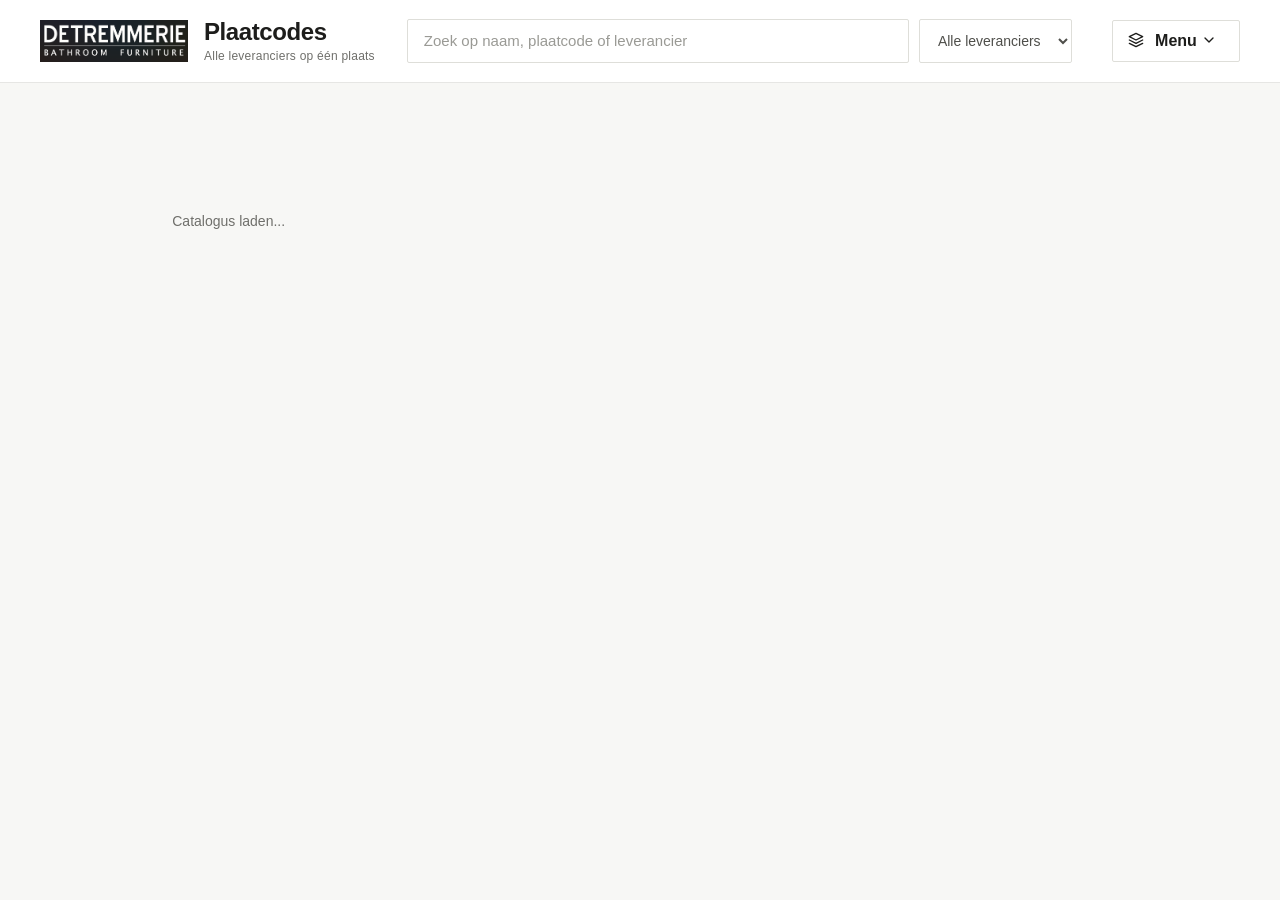
==== commit d483ffaf: "Cases op detailpagina in tabs gezet zoals aankoopklachten" ====
--- a/index.html
+++ b/index.html
@@ -44,14 +44,8 @@
     </div>
 </header>
 <main>
-    <div class="caseTypeKeuze catalogusTabs" role="tablist" aria-label="Plaatcatalogus">
-        <button type="button" id="catalogusTab" class="caseTypeKnop actief" role="tab" aria-selected="true" aria-controls="catalogusPane"><span class="icoon" data-icon="lagen"></span> Plaatcatalogus</button>
-        <button type="button" id="nieuwePlaatTab" class="caseTypeKnop" role="tab" aria-selected="false" aria-controls="nieuwePlaatPane"><span class="icoon" data-icon="plus"></span> Nieuwe plaat</button>
-    </div>
-    <section id="catalogusPane" role="tabpanel" aria-labelledby="catalogusTab">
-        <div id="resultaten" class="cards"></div>
-        <div id="laadMeer" class="laadMeer hidden">Meer platen laden...</div>
-    </section>
+    <div id="resultaten" class="cards"></div>
+    <div id="laadMeer" class="laadMeer hidden">Meer platen laden...</div>
 </main>
 <section id="plaatModal" class="plaatModal hidden" role="dialog" aria-modal="true" aria-labelledby="plaatModalTitel">
     <form id="nieuwePlaatForm" class="plaatForm">
@@ -92,44 +86,57 @@
     <button id="terug"><span class="icoon" data-icon="pijl-links"></span> Terug</button>
     <div id="detailContent"></div>
     <div id="uploadKaart">
-        <div class="caseTypeKeuze">
-            <button type="button" id="typeProductieKnop" class="caseTypeKnop actief"><span class="icoon" data-icon="fabriek"></span> Fout in productie</button>
-            <button type="button" id="typeLeverancierKnop" class="caseTypeKnop"><span class="icoon" data-icon="vrachtwagen"></span> Fout van leverancier</button>
+        <div class="caseTypeKeuze" role="tablist" aria-label="Cases">
+            <button type="button" id="nieuweCaseTab" class="caseTypeKnop actief" role="tab" aria-selected="true" aria-controls="nieuweCasePane"><span class="icoon" data-icon="plus"></span> Nieuwe case</button>
+            <button type="button" id="bestaandeCasesTab" class="caseTypeKnop" role="tab" aria-selected="false" aria-controls="bestaandeCasesPane"><span class="icoon" data-icon="document"></span> Bestaande cases</button>
         </div>
-        <div id="productieVelden" class="uploadButtons">
-            <button id="detailKnop" class="uploadKnop detail"><span class="icoon" data-icon="zoek"></span> Detailfoto</button>
-            <button id="overzichtKnop" class="uploadKnop overzicht"><span class="icoon" data-icon="foto"></span> Overzichtsfoto</button>
-            <input type="file" id="detailBestand" accept="image/*" hidden>
-            <input type="file" id="overzichtBestand" accept="image/*" hidden>
+        <div id="nieuweCasePane" role="tabpanel" aria-labelledby="nieuweCaseTab">
+            <div id="nieuweCaseInhoud">
+                <div class="caseTypeKeuze">
+                    <button type="button" id="typeProductieKnop" class="caseTypeKnop actief"><span class="icoon" data-icon="fabriek"></span> Fout in productie</button>
+                    <button type="button" id="typeLeverancierKnop" class="caseTypeKnop"><span class="icoon" data-icon="vrachtwagen"></span> Fout van leverancier</button>
+                </div>
+                <div id="productieVelden" class="uploadButtons">
+                    <button id="detailKnop" class="uploadKnop detail"><span class="icoon" data-icon="zoek"></span> Detailfoto</button>
+                    <button id="overzichtKnop" class="uploadKnop overzicht"><span class="icoon" data-icon="foto"></span> Overzichtsfoto</button>
+                    <input type="file" id="detailBestand" accept="image/*" hidden>
+                    <input type="file" id="overzichtBestand" accept="image/*" hidden>
+                </div>
+                <div id="leverancierVelden" class="uploadButtons uploadButtonsFotos hidden">
+                    <button type="button" class="uploadKnop detail leverancierFotoKnop" data-index="0"><span class="icoon" data-icon="foto"></span> Foto 1</button>
+                    <input type="file" class="leverancierFotoBestand" data-index="0" accept="image/*" hidden>
+                    <button type="button" class="uploadKnop detail leverancierFotoKnop" data-index="1"><span class="icoon" data-icon="foto"></span> Foto 2</button>
+                    <input type="file" class="leverancierFotoBestand" data-index="1" accept="image/*" hidden>
+                    <button type="button" class="uploadKnop detail leverancierFotoKnop" data-index="2"><span class="icoon" data-icon="foto"></span> Foto 3</button>
+                    <input type="file" class="leverancierFotoBestand" data-index="2" accept="image/*" hidden>
+                    <button type="button" class="uploadKnop detail leverancierFotoKnop" data-index="3"><span class="icoon" data-icon="foto"></span> Foto 4</button>
+                    <input type="file" class="leverancierFotoBestand" data-index="3" accept="image/*" hidden>
+                    <button type="button" class="uploadKnop detail leverancierFotoKnop" data-index="4"><span class="icoon" data-icon="foto"></span> Foto 5</button>
+                    <input type="file" class="leverancierFotoBestand" data-index="4" accept="image/*" hidden>
+                    <button type="button" id="leverancierBonKnop" class="uploadKnop overzicht"><span class="icoon" data-icon="document"></span> Leveranciersbon (PDF)</button>
+                    <input type="file" id="leverancierBonBestand" accept="application/pdf" hidden>
+                </div>
+                <small class="uploadHint">Minstens 1 foto is verplicht. De bon is optioneel, maar wordt aangeraden bij een klacht richting de leverancier.</small>
+                <div class="uploadForm">
+                    <div class="uploadFormKop"><h3>Nieuwe case toevoegen</h3></div>
+                    <div class="uploadVeld">
+                        <label for="fotoTitel">Titel</label>
+                        <input id="fotoTitel" type="text" maxlength="80" placeholder="Bijvoorbeeld: Brandvlekken, haaksheid, ...">
+                        <small>Maximaal 80 tekens.</small>
+                    </div>
+                    <div class="uploadVeld">
+                        <label for="fotoBeschrijving">Opmerking</label>
+                        <textarea id="fotoBeschrijving" rows="5" placeholder="Beschrijf kort de toepassing, afwerking of bijzonderheden."></textarea>
+                        <small>Deze toelichting verschijnt bij de case.</small>
+                    </div>
+                    <button id="opslaanFoto"><span class="icoon" data-icon="vink"></span> Opslaan</button>
+                </div>
+            </div>
         </div>
-        <div id="leverancierVelden" class="uploadButtons uploadButtonsFotos hidden">
-            <button type="button" class="uploadKnop detail leverancierFotoKnop" data-index="0"><span class="icoon" data-icon="foto"></span> Foto 1</button>
-            <input type="file" class="leverancierFotoBestand" data-index="0" accept="image/*" hidden>
-            <button type="button" class="uploadKnop detail leverancierFotoKnop" data-index="1"><span class="icoon" data-icon="foto"></span> Foto 2</button>
-            <input type="file" class="leverancierFotoBestand" data-index="1" accept="image/*" hidden>
-            <button type="button" class="uploadKnop detail leverancierFotoKnop" data-index="2"><span class="icoon" data-icon="foto"></span> Foto 3</button>
-            <input type="file" class="leverancierFotoBestand" data-index="2" accept="image/*" hidden>
-            <button type="button" class="uploadKnop detail leverancierFotoKnop" data-index="3"><span class="icoon" data-icon="foto"></span> Foto 4</button>
-            <input type="file" class="leverancierFotoBestand" data-index="3" accept="image/*" hidden>
-            <button type="button" class="uploadKnop detail leverancierFotoKnop" data-index="4"><span class="icoon" data-icon="foto"></span> Foto 5</button>
-            <input type="file" class="leverancierFotoBestand" data-index="4" accept="image/*" hidden>
-            <button type="button" id="leverancierBonKnop" class="uploadKnop overzicht"><span class="icoon" data-icon="document"></span> Leveranciersbon (PDF)</button>
-            <input type="file" id="leverancierBonBestand" accept="application/pdf" hidden>
-        </div>
-        <small class="uploadHint">Minstens 1 foto is verplicht. De bon is optioneel, maar wordt aangeraden bij een klacht richting de leverancier.</small>
-        <div class="uploadForm">
-            <div class="uploadFormKop"><h3>Nieuwe case toevoegen</h3></div>
-            <div class="uploadVeld">
-                <label for="fotoTitel">Titel</label>
-                <input id="fotoTitel" type="text" maxlength="80" placeholder="Bijvoorbeeld: Brandvlekken, haaksheid, ...">
-                <small>Maximaal 80 tekens.</small>
+        <div id="bestaandeCasesPane" class="hidden" role="tabpanel" aria-labelledby="bestaandeCasesTab">
+            <div id="galerij">
+                <h3>Cases & foto's</h3>
             </div>
-            <div class="uploadVeld">
-                <label for="fotoBeschrijving">Opmerking</label>
-                <textarea id="fotoBeschrijving" rows="5" placeholder="Beschrijf kort de toepassing, afwerking of bijzonderheden."></textarea>
-                <small>Deze toelichting verschijnt bij de case.</small>
-            </div>
-            <button id="opslaanFoto"><span class="icoon" data-icon="vink"></span> Opslaan</button>
         </div>
     </div>
     <div id="beheerBox" style="display:none;">
@@ -165,31 +172,26 @@
 <script src="js/pwa.js"></script>
 <script>
 (() => {
-    const catalogusTab = document.getElementById("catalogusTab");
-    const nieuwePlaatTab = document.getElementById("nieuwePlaatTab");
-    const catalogusPane = document.getElementById("catalogusPane");
+    const nieuweCaseTab = document.getElementById("nieuweCaseTab");
+    const bestaandeCasesTab = document.getElementById("bestaandeCasesTab");
+    const nieuweCasePane = document.getElementById("nieuweCasePane");
+    const bestaandeCasesPane = document.getElementById("bestaandeCasesPane");
 
-    function toonNieuwePlaat(){
-        nieuwePlaatTab.classList.add("actief");
-        catalogusTab.classList.remove("actief");
-        nieuwePlaatTab.setAttribute("aria-selected", "true");
-        catalogusTab.setAttribute("aria-selected", "false");
-        document.getElementById("plaatModal")?.classList.remove("hidden");
+    function toonCaseTab(tab){
+        const nieuwe = tab === "nieuw";
+        nieuweCaseTab?.classList.toggle("actief", nieuwe);
+        bestaandeCasesTab?.classList.toggle("actief", !nieuwe);
+        nieuweCaseTab?.setAttribute("aria-selected", String(nieuwe));
+        bestaandeCasesTab?.setAttribute("aria-selected", String(!nieuwe));
+        nieuweCasePane?.classList.toggle("hidden", !nieuwe);
+        bestaandeCasesPane?.classList.toggle("hidden", nieuwe);
     }
 
-    function toonCatalogus(){
-        catalogusTab.classList.add("actief");
-        nieuwePlaatTab.classList.remove("actief");
-        catalogusTab.setAttribute("aria-selected", "true");
-        nieuwePlaatTab.setAttribute("aria-selected", "false");
-        document.getElementById("plaatModal")?.classList.add("hidden");
-    }
+    nieuweCaseTab?.addEventListener("click", () => toonCaseTab("nieuw"));
+    bestaandeCasesTab?.addEventListener("click", () => toonCaseTab("bestaand"));
 
-    nieuwePlaatTab.addEventListener("click", toonNieuwePlaat);
-    catalogusTab.addEventListener("click", toonCatalogus);
-
-    document.getElementById("sluitPlaatModal")?.addEventListener("click", toonCatalogus);
-    document.getElementById("annuleerPlaat")?.addEventListener("click", toonCatalogus);
+    window.toonNieuweCaseTab = () => toonCaseTab("nieuw");
+    toonCaseTab("nieuw");
 })();
 </script>
 </body>
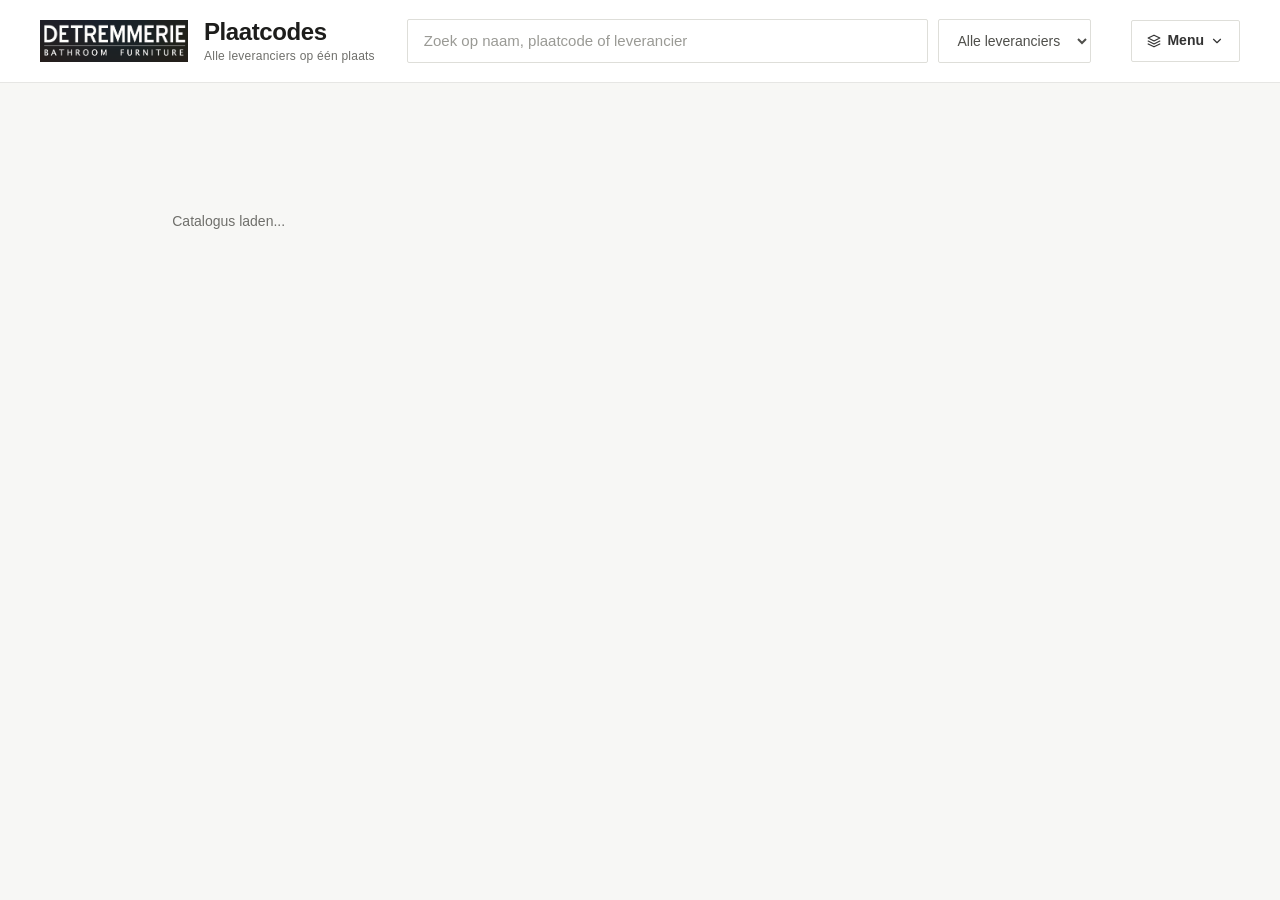
==== commit adafc2b0: "Fix dubbele Cases & foto's sectie" ====
--- a/index.html
+++ b/index.html
@@ -134,9 +134,6 @@
             </div>
         </div>
         <div id="bestaandeCasesPane" class="hidden" role="tabpanel" aria-labelledby="bestaandeCasesTab">
-            <div id="galerij">
-                <h3>Cases & foto's</h3>
-            </div>
         </div>
     </div>
     <div id="beheerBox" style="display:none;">
--- a/phase1.css
+++ b/phase1.css
@@ -1,62 +1,134 @@
 /* ==========================================================
-   PLAATCODES - FASE 1 UX/UI
-   Gerichte visuele verbeteringen zonder bestaande structuur
+   PLAATCODES - FASE 1
+   Alleen aanvullende regels die niet al door phase3 worden
+   overgenomen. Algemene visuele styling staat centraal in
+   phase3.css.
 ========================================================== */
 
-.plaatCard{
-    border-radius:14px;
-    box-shadow:0 4px 16px rgba(0,0,0,.06);
-    transition:box-shadow .2s ease, transform .2s ease;
-}
-.plaatCard:hover{
-    transform:translateY(-3px);
-    box-shadow:0 10px 24px rgba(0,0,0,.09);
-}
-.plaatCode{ border-radius:7px; padding:5px 9px; margin-bottom:10px; }
-.plaatNaam{ font-size:20px; margin-bottom:7px; }
-.badge{ border-radius:7px; padding:5px 9px; }
-.cards{ gap:18px; }
-
+/* Aanvullende detail/upload-layout */
+#detail{
+    max-width:1280px;
+    margin:28px auto;
+    padding:24px;
+}
+
+#detailContent,
+#uploadKaart{
+    border-radius:2px;
+    box-shadow:0 5px 20px rgba(15,23,42,.06);
+}
+
+#detailContent{ padding:24px; }
+
+#detailContent h2{
+    font-size:clamp(26px,3vw,32px);
+    color:var(--text);
+}
+
+#detailContent h3{
+    font-size:20px;
+    color:var(--text-light);
+}
+
+.infoItem{
+    border-radius:2px;
+    padding:16px;
+}
+
+.infoItem span{ font-size:16px; }
+
+.gallery{ gap:16px; }
+
+.gallery img{
+    height:auto;
+    aspect-ratio:4 / 3;
+    border-radius:2px;
+    box-shadow:0 4px 16px rgba(15,23,42,.07);
+}
+
+.caseCard{
+    border-radius:2px;
+    border-left-width:4px;
+    box-shadow:0 4px 16px rgba(15,23,42,.06);
+}
+
+#uploadKaart{ padding:24px; }
+.caseTypeKnop{ border-radius:2px; }
+.uploadKnop{ border-radius:2px; }
+.uploadKnop:hover{ transform:none; }
+
+.uploadVeld input,
+.uploadVeld select,
+.uploadVeld textarea{
+    border-radius:2px;
+    border-color:var(--border);
+}
+
+#opslaanFoto{ border-radius:2px; }
+
+/* Dropdowns altijd boven de zoek/filterzone */
+.gebruikersMenu{ position:relative; z-index:1002; }
+.actiesMenu{ position:relative; z-index:1001; }
+.gebruikersMenu .dropdown,
+.actiesMenu .dropdown{ z-index:1003; }
+
+/* Eén uniforme afronding voor de zichtbare UI. */
+.akFotoVak,
+.akFotoVak img,
+.dropdown,
+.dropdown button,
+.dropdown a,
+.loginBox,
+.loginCompact,
+.loginCompact input,
+.loginCompact button,
+.kaart,
+.kaartCode,
+.plaatCard,
+.badge,
+#search,
+#leverancierFilter,
+#userButton,
 .primary,
 .secundaireKnop,
-#loginBox button,
-#userButton{
-    min-height:44px;
-    border-radius:9px;
-    box-shadow:none;
-}
-.primary:hover{ transform:none; }
-
-.topbar{
-    gap:16px;
-    padding:14px 24px;
-    box-shadow:0 1px 8px rgba(0,0,0,.07);
-}
-
-/* Dropdowns altijd boven de zoek/filterzone */
-.gebruikersMenu{
-    position:relative;
-    z-index:1002;
-}
-
-.actiesMenu{
-    position:relative;
-    z-index:1001;
-}
-
-.gebruikersMenu .dropdown,
-.actiesMenu .dropdown{
-    z-index:1003;
+.detailFotoGroot,
+.detailBadge,
+.detailFoto,
+.caseTypeBadge,
+.caseCard,
+.caseKaart,
+.beheerStatus,
+.beheerKaart,
+.beheerActies,
+.beheerPrimaireKnop,
+.beheerTerug,
+.gbVerwijderGebruikerKnop,
+.plaatModal .plaatForm,
+.modalSluiten,
+.plaatFormGrid input,
+.plaatFormGrid select,
+.plaatFormGrid textarea,
+.plaatFormActies .primary,
+.plaatFormActies .secundaireKnop,
+.lightboxSluiten,
+.bonKnop,
+.rapportKnop,
+.bewerkFoto,
+.verwijderFoto,
+.bewerkPlaatKnop,
+.archiveerKnop,
+#opslaanFoto,
+#terug,
+#sluitArchief,
+#opschonenButton {
+    border-radius:2px !important;
 }
 
 @media (max-width:900px){
     .topbar{
         display:grid;
         grid-template-columns:minmax(0,1fr);
-        grid-template-areas:
-            "logo"
-            "actions"
-            "search";
+        grid-template-areas:"logo" "actions" "search";
         align-items:stretch;
         gap:10px;
         padding:12px 16px;
@@ -67,12 +139,10 @@
         position:relative;
         z-index:10;
     }
-
     .logo{ grid-area:logo; gap:10px; min-width:0; max-width:100%; }
     .merkLogo{ height:36px; }
     .logoTekst h1{ font-size:22px; }
     .logoTekst span{ font-size:12px; }
-
     .zoekContainer{
         grid-area:search;
         display:grid;
@@ -85,7 +155,6 @@
         position:relative;
         z-index:1;
     }
-
     #search{
         min-width:0;
         max-width:100%;
@@ -93,9 +162,8 @@
         box-sizing:border-box;
         padding:12px 14px;
         font-size:16px;
-        border-radius:9px;
-    }
-
+        border-radius:2px;
+    }
     #leverancierFilter{
         width:100%;
         min-width:0;
@@ -103,9 +171,8 @@
         box-sizing:border-box;
         min-height:44px;
         padding:0 12px;
-        border-radius:9px;
-    }
-
+        border-radius:2px;
+    }
     .headerButtons{
         grid-area:actions;
         justify-content:flex-start;
@@ -118,7 +185,6 @@
         position:relative;
         z-index:1000;
     }
-
     .headerButtons button{ min-height:44px; }
     #resultaten{ padding:20px 15px; }
     .cards{ gap:16px; }
@@ -130,15 +196,8 @@
     .merkLogo{ height:32px; }
     .logoTekst h1{ font-size:20px; }
     .logoTekst span{ display:none; }
-
     .headerButtons{ gap:6px; flex-wrap:wrap; }
-
-    .loginArea{
-        min-width:0;
-        max-width:100%;
-        box-sizing:border-box;
-    }
-
+    .loginArea{ min-width:0; max-width:100%; box-sizing:border-box; }
     .loginArea .loginCompact{
         gap:4px;
         padding:4px;
@@ -148,7 +207,6 @@
         box-sizing:border-box;
         flex-wrap:nowrap;
     }
-
     .loginArea .loginCompact input{
         width:auto;
         min-width:0;
@@ -157,226 +215,24 @@
         box-sizing:border-box;
         padding:8px;
     }
-
     .loginArea .loginCompact button{
         padding:8px 9px;
         flex:0 1 auto;
         max-width:100%;
         box-sizing:border-box;
     }
-
     .plaatNaam{ font-size:19px; }
     .plaatInfo{ padding:15px; }
-}
-
-/* ==========================================================
-   FASE 2 - UITSTRALING EN VISUELE HIËRARCHIE
-========================================================== */
-
-:root{
-    --primary:#1f4e79;
-    --primary-hover:#163a5c;
-    --bg:#f5f7fa;
-    --surface:#ffffff;
-    --surface-2:#f8fafc;
-    --text:#172033;
-    --text-light:#64748b;
-    --border:#e2e8f0;
-}
-
-body{
-    background:var(--bg);
-    color:var(--text);
-}
-
-/* Zoekvelden: rustiger en minder 'pill'-achtig */
-#search,
-#leverancierFilter{
-    border-radius:9px;
-    border-color:var(--border);
-}
-
-#search:focus,
-#leverancierFilter:focus{
-    border-color:var(--primary);
-    box-shadow:0 0 0 3px rgba(31,78,121,.12);
-}
-
-/* Kaarten: code eerst, daarna naam en leverancier */
-.plaatCard{
-    border:1px solid var(--border);
-    background:var(--surface);
-    box-shadow:0 4px 16px rgba(15,23,42,.06);
-}
-
-.plaatCard:hover{
-    box-shadow:0 10px 24px rgba(15,23,42,.09);
-}
-
-.plaatCode{
-    background:#eaf2f8;
-    color:var(--primary);
-    font-size:13px;
-    font-weight:700;
-}
-
-.plaatNaam{
-    font-size:20px;
-    font-weight:700;
-    color:var(--text);
-}
-
-.plaatLeverancier{
-    color:var(--text-light);
-    font-size:14px;
-}
-
-.badge{
-    background:#f1f5f9;
-    color:#475569;
-    font-weight:600;
-}
-
-/* Uniforme fotoverhouding */
-.plaatFoto,
-.geenFoto{
-    height:auto;
-    aspect-ratio:4 / 3;
-}
-
-.plaatFoto img{
-    object-fit:cover;
-}
-
-/* Detailpagina rustiger en compacter */
-#detail{
-    max-width:1280px;
-    margin:28px auto;
-    padding:24px;
-}
-
-#detailContent,
-#uploadKaart{
-    border-radius:14px;
-    box-shadow:0 5px 20px rgba(15,23,42,.06);
-}
-
-#detailContent{
-    padding:24px;
-}
-
-#detailContent h2{
-    font-size:clamp(26px,3vw,32px);
-    color:var(--text);
-}
-
-#detailContent h3{
-    font-size:20px;
-    color:var(--text-light);
-}
-
-.infoItem{
-    border-radius:10px;
-    padding:16px;
-}
-
-.infoItem span{
-    font-size:16px;
-}
-
-.gallery{
-    gap:16px;
-}
-
-.gallery img{
-    height:auto;
-    aspect-ratio:4 / 3;
-    border-radius:12px;
-    box-shadow:0 4px 16px rgba(15,23,42,.07);
-}
-
-.caseCard{
-    border-radius:12px;
-    border-left-width:4px;
-    box-shadow:0 4px 16px rgba(15,23,42,.06);
-}
-
-/* Upload/case-keuze visueel rustiger */
-#uploadKaart{
-    padding:24px;
-}
-
-.caseTypeKnop{
-    border-radius:9px;
-}
-
-.uploadKnop{
-    border-radius:12px;
-}
-
-.uploadKnop:hover{
-    transform:none;
-}
-
-.uploadVeld input,
-.uploadVeld select,
-.uploadVeld textarea{
-    border-radius:9px;
-    border-color:var(--border);
-}
-
-#opslaanFoto{
-    border-radius:9px;
-}
-
-/* Mobiel: nooit horizontaal laten overlopen */
-@media (max-width:900px){
-    #detail{
-        width:100%;
-        max-width:100%;
-        margin:18px auto;
-        padding:16px;
-        box-sizing:border-box;
-    }
-
-    #detailContent,
-    #uploadKaart{
-        width:100%;
-        max-width:100%;
-        box-sizing:border-box;
-    }
-
-    .detailHeader{
-        grid-template-columns:minmax(0,1fr);
-        gap:20px;
-    }
-
-    .infoGrid{
-        grid-template-columns:repeat(2,minmax(0,1fr));
-    }
-
-    .gallery{
-        grid-template-columns:repeat(2,minmax(0,1fr));
-    }
-}
-
-@media (max-width:600px){
-    #detail{
-        padding:12px;
-    }
-
+
+    #detail{ padding:12px; }
     #detailContent,
     #uploadKaart{
         padding:16px;
-        border-radius:12px;
-    }
-
+        border-radius:2px;
+    }
     .infoGrid,
     .gallery{
         grid-template-columns:1fr;
     }
-
-    .detailInfo h1{
-        font-size:28px;
-    }
-}
+    .detailInfo h1{ font-size:28px; }
+}
--- a/phase3.css
+++ b/phase3.css
@@ -1,113 +1,1421 @@
 /* ==========================================================
-   PLAATCODES - FASE 3
-   Laatste polish: iconen, hover/focus en spacing
-   Geen functionele wijzigingen.
+   PLAATCODES - FASE 3 (opgeschoond)
+   Icoon-, hover/focus- en spacingstijlen, kaartweergave,
+   topbar/resultaten, detailpagina, beheerpagina en modals/lightbox.
+   Elke selector is 1x opgenomen met de uiteindelijk effectieve waarde.
 ========================================================== */
 
-.icoon{width:1.15em;height:1.15em;flex:0 0 auto;margin-right:.35em;vertical-align:-.22em;}
-.icoon svg{width:100%;height:100%;display:block;}
-button .icoon,a .icoon,.caseTypeKnop .icoon,.uploadKnop .icoon{margin-right:.4em;}
-.modalSluiten .icoon,.lightboxSluiten .icoon{margin-right:0;}
-button,a,select,input,textarea{transition:background-color .18s ease,border-color .18s ease,box-shadow .18s ease,color .18s ease,transform .18s ease;}
-button:focus-visible,a:focus-visible,select:focus-visible,input:focus-visible,textarea:focus-visible{outline:3px solid rgba(31,78,121,.22);outline-offset:2px;}
-.secundaireKnop:hover,#userButton:hover,.beheerTerug:hover{background:#f1f5f9;border-color:#cbd5e1;}
-.caseTypeKnop:hover,.uploadKnop:hover{border-color:#b8c7d8;background:#f8fafc;}
-.caseTypeKnop.actief:hover{background:var(--primary-hover);color:#fff;}
-.primary:hover,#opslaanFoto:hover{filter:brightness(.96);}
-@media (hover:none){.plaatCard:hover,.plaatCard:hover .plaatFoto img{transform:none;}}
-a.logo.logoLink{color:inherit;text-decoration:none;}
-.headerButtons{gap:10px;}.zoekContainer{gap:8px;}.plaatInfo{padding:16px 18px 18px;}.badges{margin-top:14px;}.beheer-container{padding-top:28px;padding-bottom:32px;}.beheerIntro{margin-bottom:22px;}.beheerActies{margin-top:20px;}.caseTypeKeuze{gap:8px;margin-bottom:20px;}.uploadButtons{gap:16px;margin-bottom:24px;}.plaatFormActies{gap:10px;margin-top:18px;}
-.akFotoKeuze{display:grid;grid-template-columns:repeat(5,minmax(90px,1fr));gap:12px;width:100%;}.akFotoVak{min-height:120px;padding:10px;display:flex;flex-direction:column;align-items:center;justify-content:center;gap:8px;border:2px dashed var(--border);border-radius:14px;background:#fafcff;color:var(--text-light);cursor:pointer;font:inherit;font-size:14px;font-weight:600;overflow:hidden;}.akFotoVak:hover{border-color:var(--primary);background:#eef4ff;transform:translateY(-2px);}.akFotoVak .icoon{width:28px;height:28px;margin-right:0;}.akFotoVak img{display:block;width:100%;height:78px;object-fit:cover;border-radius:9px;}.akFotoVak img + span{font-size:12px;}
-.gbGebruikerActies{display:flex;flex-wrap:wrap;gap:10px;align-items:center;}.gbVerwijderGebruikerKnop{border:1px solid #fecaca;background:#fef2f2;color:var(--danger);padding:12px 18px;border-radius:12px;cursor:pointer;font-size:15px;font-weight:600;}.gbVerwijderGebruikerKnop:hover{background:#fee2e2;border-color:#fca5a5;}.gbVerwijderGebruikerKnop:disabled{opacity:.65;cursor:not-allowed;}
-.dropdown button,.dropdown a{min-height:44px;display:flex;align-items:center;gap:6px;}.dropdown button .icoon,.dropdown a .icoon{width:18px;height:18px;margin-right:2px;}
-@media (max-width:800px){.akFotoKeuze{grid-template-columns:repeat(3,minmax(90px,1fr));}}
-@media (max-width:600px){.headerButtons{gap:6px;}.plaatInfo{padding:14px 15px 16px;}.beheer-container{padding-top:20px;padding-bottom:24px;}.gbGebruikerActies{display:grid;grid-template-columns:1fr;width:100%;}.gbGebruikerActies button{width:100%;min-height:44px;}.akFotoKeuze{grid-template-columns:repeat(2,minmax(100px,1fr));gap:10px;}.akFotoVak{min-height:110px;}.loginArea{width:100%;min-width:0;}.loginArea .loginCompact{display:grid;grid-template-columns:minmax(0,1fr) minmax(0,1fr);gap:6px;width:100%;padding:5px;box-sizing:border-box;}.loginArea .loginCompact input{width:100%;min-width:0;box-sizing:border-box;padding:10px;font-size:15px;}.loginArea .loginCompact button{grid-column:1 / -1;width:100%;min-height:44px;padding:10px 12px;box-sizing:border-box;}}
-
-:root{--primary:#1f1f1f;--primary-hover:#000;--bg:#f7f7f5;--surface:#fff;--surface-2:#f4f4f2;--text:#1d1d1b;--text-light:#6f6f6b;--border:#deded9;--radius:8px;--shadow:0 2px 14px rgba(0,0,0,.045);}
-body{font-family:"Segoe UI",Roboto,Arial,sans-serif;background:var(--bg);color:var(--text);}
-.topbar{background:#fff;padding:16px 32px;box-shadow:0 1px 0 rgba(0,0,0,.08);gap:28px;}
-.logo{gap:14px;}.merkLogo{height:40px;border-radius:0;}.logoTekst h1{color:var(--text);font-size:25px;font-weight:600;letter-spacing:-.3px;}.logoTekst span{color:var(--text-light);font-size:13px;}
-#search,#leverancierFilter{background:#fff;border:1px solid var(--border);border-radius:4px;}#search{padding:13px 18px;font-size:16px;}#leverancierFilter{padding:0 16px;}#search:focus,#leverancierFilter:focus{border-color:#8c8c87;box-shadow:0 0 0 2px rgba(0,0,0,.06);}
-.primary{background:#1f1f1f;border-radius:4px;padding:11px 20px;}.primary:hover{background:#000;transform:none;}.secundaireKnop,#userButton{border-radius:4px;box-shadow:none;}
-#resultaten{padding:42px 40px;}.cards{gap:28px;}.plaatCard{border:0;border-radius:4px;box-shadow:0 2px 12px rgba(0,0,0,.055);}.plaatCard:hover{transform:translateY(-2px);box-shadow:0 8px 24px rgba(0,0,0,.09);}.plaatFoto{height:240px;background:#efefec;}.plaatCard:hover .plaatFoto img{transform:scale(1.025);}.plaatInfo{padding:18px 20px 20px;}.plaatCode{background:transparent;color:var(--text-light);padding:0;border-radius:0;font-size:12px;font-weight:500;letter-spacing:.04em;margin-bottom:9px;}.plaatNaam{font-size:21px;font-weight:600;margin-bottom:7px;}.plaatLeverancier{font-size:14px;color:var(--text-light);}.badge{background:#f0f0ed;color:#4f4f4b;border-radius:3px;padding:5px 9px;font-weight:500;}
-@media (max-width:900px){.topbar{padding:15px 20px;gap:15px;}}@media (max-width:600px){#resultaten{padding:24px 15px;}.plaatFoto{height:210px;}}
-
-.cards{grid-template-columns:repeat(auto-fill,minmax(300px,1fr));gap:34px;}.plaatCard{border-radius:2px;box-shadow:0 1px 8px rgba(0,0,0,.045);}.plaatCard:hover{transform:none;box-shadow:0 4px 16px rgba(0,0,0,.075);}.plaatFoto{height:260px;}.plaatCard:hover .plaatFoto img{transform:scale(1.015);}.plaatInfo{padding:17px 18px 19px;}.plaatCode{display:block;font-size:11px;letter-spacing:.07em;text-transform:uppercase;margin-bottom:8px;}.plaatNaam{font-size:20px;font-weight:600;line-height:1.3;margin-bottom:6px;}.plaatLeverancier{font-size:13px;}.badges{gap:6px;margin-top:12px;}.badge{border-radius:2px;padding:4px 8px;font-size:12px;}@media (max-width:600px){.cards{gap:20px;}.plaatFoto{height:220px;}.plaatInfo{padding:15px 16px 17px;}}
-
-.topbar{padding:18px 40px;gap:32px;box-shadow:0 1px 0 rgba(0,0,0,.07);}.logo{gap:16px;flex-shrink:0;}.merkLogo{height:42px;}.logoTekst h1{font-size:24px;font-weight:600;letter-spacing:-.4px;line-height:1.15;}.logoTekst span{font-size:12px;letter-spacing:.02em;}.zoekContainer{gap:10px;flex:1;max-width:760px;}#search{min-height:44px;box-sizing:border-box;border-radius:2px;padding:11px 16px;font-size:15px;box-shadow:none;}#leverancierFilter{min-height:44px;border-radius:2px;padding:0 14px;font-size:14px;box-shadow:none;}#search:focus,#leverancierFilter:focus{border-color:#777770;box-shadow:0 0 0 1px rgba(0,0,0,.08);}.headerButtons{gap:8px;margin-left:auto;}.headerButtons button,#userButton{min-height:42px;border-radius:2px;box-shadow:none;}.secundaireKnop,#userButton{padding:10px 15px;}.primary{padding:10px 18px;}@media (max-width:900px){.topbar{padding:15px 20px;gap:20px;}.zoekContainer{max-width:none;}}@media (max-width:600px){.topbar{padding:14px 15px;gap:12px;}.logo{gap:10px;}.merkLogo{height:36px;}.logoTekst h1{font-size:21px;}.logoTekst span{font-size:11px;}.zoekContainer{gap:7px;}#search{font-size:14px;padding:10px 13px;}#leverancierFilter{padding:0 10px;font-size:13px;}.headerButtons{gap:5px;}}
-
-#resultaten{padding:48px 40px 52px;}#resultaten > h2{margin:0 0 8px;font-size:28px;font-weight:600;letter-spacing:-.45px;line-height:1.2;color:var(--text);}#resultaten > p{margin:0 0 26px;color:var(--text-light);font-size:14px;line-height:1.6;}.zoekContainer{align-items:center;}#search::placeholder{color:#9a9a95;}#leverancierFilter{color:#4f4f4b;}@media (max-width:900px){#resultaten{padding:38px 20px 44px;}}@media (max-width:600px){#resultaten{padding:30px 15px 36px;}#resultaten > h2{font-size:24px;margin-bottom:6px;}#resultaten > p{font-size:13px;margin-bottom:20px;}}
-
-.detailPagina{max-width:1280px;margin:0 auto;padding:48px 40px 64px;}.detailHeader{display:grid;grid-template-columns:minmax(0,1.35fr) minmax(320px,.65fr);gap:56px;align-items:start;}.detailFotoGroot{height:560px;background:#fff;border:1px solid var(--border);border-radius:2px;overflow:hidden;}.detailFotoGroot .groteFotoImg{display:block;width:100%;height:100%;object-fit:contain;transition:transform .2s ease;}.detailFotoGroot:hover .groteFotoImg{transform:scale(1.01);}.geenFotoGroot{height:100%;display:flex;align-items:center;justify-content:center;color:#a2a29d;background:#f1f1ee;}.geenFotoGroot .icoon{width:48px;height:48px;margin:0;}.detailInfo{padding:12px 0 0;}.detailBadge{display:inline-block;margin-bottom:16px;padding:4px 8px;border:1px solid var(--border);border-radius:2px;background:#f4f4f1;color:#666661;font-size:11px;font-weight:600;letter-spacing:.07em;text-transform:uppercase;}.detailInfo h1{margin:0 0 10px;color:var(--text);font-size:34px;font-weight:600;line-height:1.15;letter-spacing:-.7px;}.detailCode{margin-bottom:32px;color:var(--text-light);font-size:12px;letter-spacing:.08em;text-transform:uppercase;}.detailTable{width:100%;border-collapse:collapse;border-top:1px solid var(--border);}.detailTable tr{border-bottom:1px solid var(--border);}.detailTable td{padding:12px 0;font-size:14px;vertical-align:top;}.detailTable td:first-child{width:42%;padding-right:18px;color:var(--text-light);}.detailTable td:last-child{color:var(--text);font-weight:500;}.bewerkPlaatKnop,.archiveerKnop{margin-top:22px;margin-right:8px;border-radius:2px;box-shadow:none;}#galerij{margin-top:64px;}#galerij h3{margin:0 0 22px;padding-bottom:12px;border-bottom:1px solid var(--border);font-size:22px;font-weight:600;letter-spacing:-.2px;color:var(--text);}.caseKaart{border:1px solid var(--border);border-radius:2px;box-shadow:none;background:#fff;}.caseFotos{background:#f2f2ef;}.detailFoto{border-radius:0;cursor:pointer;transition:opacity .18s ease,transform .18s ease;}.detailFoto:hover{opacity:.94;transform:none;}.caseKaartInhoud{padding:20px 22px 22px;}.caseTypeBadge{border-radius:2px;}@media (max-width:900px){.detailPagina{padding:36px 20px 52px;}.detailHeader{grid-template-columns:1fr;gap:34px;}.detailFotoGroot{height:500px;}.detailInfo{padding-top:0;}}@media (max-width:600px){.detailPagina{padding:26px 15px 42px;}.detailHeader{gap:26px;}.detailFotoGroot{height:340px;}.detailInfo h1{font-size:28px;}.detailCode{margin-bottom:24px;}#galerij{margin-top:44px;}#galerij h3{font-size:20px;margin-bottom:18px;}.caseKaartInhoud{padding:17px 16px 18px;}}
-
-.caseKaart{margin-bottom:22px;overflow:hidden;border:1px solid var(--border);border-radius:2px;background:#fff;box-shadow:none;}.caseFotos{display:grid;grid-template-columns:repeat(2,minmax(0,1fr));gap:1px;background:#deded9;}.caseFotos:empty{display:none;}.detailFoto{display:block;width:100%;height:240px;object-fit:cover;background:#f1f1ee;cursor:zoom-in;transition:opacity .18s ease;}.detailFoto:hover{opacity:.9;transform:none;}.caseKaartInhoud{padding:22px 24px 24px;}.caseTypeBadge{display:inline-flex;align-items:center;gap:6px;margin-bottom:14px;padding:5px 9px;border:1px solid var(--border);border-radius:2px;background:#f4f4f1;color:#5f5f5a;font-size:11px;font-weight:600;letter-spacing:.06em;text-transform:uppercase;}.caseTypeBadge .icoon{width:14px;height:14px;margin-right:0;}.omschrijving{margin:0 0 18px;color:var(--text);font-size:14px;line-height:1.65;}.fotoInfo{display:block;margin-top:18px;color:#858580;font-size:12px;line-height:1.7;}.fotoInfo .icoon{width:13px;height:13px;margin-right:4px;vertical-align:-.18em;}.bonKnop,.rapportKnop,.bewerkFoto,.verwijderFoto{display:inline-flex;align-items:center;justify-content:center;gap:6px;min-height:38px;margin:4px 6px 0 0;padding:8px 13px;border:1px solid #cfcfca;border-radius:2px;background:#fff;color:#333;box-shadow:none;font-size:13px;font-weight:600;text-decoration:none;cursor:pointer;}.bonKnop:hover,.rapportKnop:hover,.bewerkFoto:hover{background:#f3f3f0;border-color:#aaa9a3;}.verwijderFoto{border-color:#d7b9b9;background:#fff;color:#704444;}.verwijderFoto:hover{background:#f7eeee;border-color:#c89d9d;}.caseKaartInhoud br + .bewerkFoto,.caseKaartInhoud br + .bewerkFoto + .verwijderFoto{margin-top:0;}@media (max-width:800px){.caseFotos{grid-template-columns:repeat(2,minmax(0,1fr));}.detailFoto{height:200px;}}@media (max-width:600px){.caseFotos{grid-template-columns:1fr;}.detailFoto{height:230px;}.caseKaartInhoud{padding:18px 16px 20px;}.bonKnop,.rapportKnop,.bewerkFoto,.verwijderFoto{width:100%;margin-right:0;margin-top:8px;}.fotoInfo{margin-top:16px;}}
-
-.beheerPagina{background:var(--bg);color:var(--text);}.beheerTopbar{display:flex;align-items:center;justify-content:space-between;gap:24px;padding:18px 40px;background:#fff;border-bottom:1px solid var(--border);}.beheerMerk{display:inline-flex;align-items:center;gap:14px;color:var(--text);text-decoration:none;font-size:14px;font-weight:600;letter-spacing:.01em;}.beheerMerk .merkLogo{height:42px;width:auto;}.beheer-container{max-width:1280px;margin:0 auto;padding:48px 40px 64px;}.beheerIntro{margin-bottom:28px;}.beheerEyebrow{margin:0 0 8px;color:#858580;font-size:11px;font-weight:600;letter-spacing:.09em;text-transform:uppercase;}.beheerIntro h1{margin:0 0 8px;color:var(--text);font-size:32px;font-weight:600;letter-spacing:-.6px;line-height:1.2;}.beheerIntro > p:last-child{margin:0;color:var(--text-light);font-size:14px;line-height:1.6;}.beheerStatus{margin-bottom:28px;padding:12px 15px;border:1px solid var(--border);border-radius:2px;background:#fff;color:#5f5f5a;font-size:13px;}.beheerKaarten{display:grid;grid-template-columns:repeat(3,minmax(0,1fr));gap:20px;margin-bottom:42px;}.beheerKaart{padding:24px;border:1px solid var(--border);border-radius:2px;background:#fff;box-shadow:none;}.beheerKaart h3{display:flex;align-items:center;gap:8px;margin:0 0 14px;color:#6f6f6b;font-size:12px;font-weight:600;letter-spacing:.07em;text-transform:uppercase;}.beheerKaart h3 .icoon{width:16px;height:16px;margin-right:0;}.beheerKaart p{margin:0;color:var(--text);font-size:32px;font-weight:600;line-height:1;letter-spacing:-.7px;}.beheerActies{margin-top:0;margin-bottom:28px;padding:28px 30px 30px;border:1px solid var(--border);border-radius:2px;background:#fff;box-shadow:none;}.beheerActies h2{display:flex;align-items:center;gap:8px;margin:0 0 10px;padding-bottom:14px;border-bottom:1px solid var(--border);color:var(--text);font-size:20px;font-weight:600;letter-spacing:-.2px;}.beheerActies h2 .icoon{width:18px;height:18px;margin-right:0;}.beheerActies > p{margin:0 0 18px;color:var(--text-light);font-size:14px;line-height:1.6;}.beheerPrimaireKnop{min-height:40px;padding:9px 15px;border:1px solid #1f1f1f;border-radius:2px;background:#1f1f1f;color:#fff;font-size:13px;font-weight:600;cursor:pointer;}.beheerPrimaireKnop:hover{background:#000;border-color:#000;}.beheerActies #opslagControle{margin-top:18px;padding-top:16px;border-top:1px solid var(--border);color:#5f5f5a;font-size:13px;line-height:1.7;}.beheerActies #opslagControle p{margin:0 0 6px;}.beheerActies .uploadForm{max-width:720px;}.beheerActies .uploadVeld{margin-bottom:16px;}.beheerActies .uploadVeld label{display:block;margin-bottom:6px;color:#4f4f4b;font-size:13px;font-weight:600;}.beheerActies .uploadVeld input,.beheerActies .uploadVeld select{width:100%;box-sizing:border-box;min-height:42px;border:1px solid var(--border);border-radius:2px;background:#fff;color:var(--text);padding:9px 11px;font:inherit;font-size:14px;box-shadow:none;}.beheerActies .uploadVeld input:focus,.beheerActies .uploadVeld select:focus{border-color:#777770;box-shadow:0 0 0 1px rgba(0,0,0,.08);outline:none;}.beheerActies .uploadVeld small{display:block;margin-top:5px;color:#858580;font-size:12px;line-height:1.5;}.gbGebruikerActies{gap:8px;margin:0 0 18px;}.gbGebruikerActies .primary,.gbVerwijderGebruikerKnop{min-height:40px;padding:9px 14px;border-radius:2px;box-shadow:none;}.gbVerwijderGebruikerKnop{border:1px solid #d7b9b9;background:#fff;color:#704444;}.gbVerwijderGebruikerKnop:hover{background:#f7eeee;border-color:#c89d9d;}.beheerTerug{display:inline-flex;align-items:center;gap:7px;margin-top:4px;padding:10px 14px;border:1px solid var(--border);border-radius:2px;background:#fff;color:#4f4f4b;text-decoration:none;font-size:13px;font-weight:600;}.beheerTerug:hover{background:#f3f3f0;border-color:#c8c8c2;}.beheerTerug .icoon{margin-right:0;}@media (max-width:900px){.beheerTopbar{padding:15px 20px;}.beheer-container{padding:38px 20px 52px;}.beheerKaarten{gap:14px;}.beheerActies{padding:24px 22px 26px;}}@media (max-width:600px){.beheerTopbar{padding:14px 15px;}.beheerMerk{gap:10px;font-size:13px;}.beheerMerk .merkLogo{height:36px;}.beheer-container{padding:28px 15px 42px;}.beheerIntro h1{font-size:26px;}.beheerKaarten{grid-template-columns:1fr;gap:10px;margin-bottom:28px;}.beheerKaart{padding:18px 19px;display:flex;align-items:center;justify-content:space-between;gap:16px;}.beheerKaart h3{margin:0;}.beheerKaart p{font-size:28px;}.beheerStatus{margin-bottom:22px;}.beheerActies{padding:20px 17px 22px;margin-bottom:18px;}.beheerActies h2{font-size:18px;}.beheerActies .uploadForm{max-width:none;}.gbGebruikerActies{display:grid;grid-template-columns:1fr;}.gbGebruikerActies button{width:100%;}.beheerPrimaireKnop{width:100%;}.beheerTerug{width:100%;justify-content:center;} }
-
-/* ==========================================================
-   FASE 4 - STAP 8
-   Modals & lightbox: rustig, premium en consistent.
-   Alleen presentatie; geen HTML/JS/functionele wijzigingen.
-========================================================== */
-.plaatModal{background:rgba(29,29,27,.58);backdrop-filter:blur(3px);-webkit-backdrop-filter:blur(3px);padding:24px;}
-.plaatModal .plaatForm{width:min(680px,100%);max-height:calc(100vh - 48px);overflow:auto;background:#fff;border:1px solid var(--border);border-radius:3px;box-shadow:0 18px 60px rgba(0,0,0,.18);}
-.plaatFormKop{padding:24px 26px 20px;border-bottom:1px solid var(--border);}
-.plaatFormKop .beheerEyebrow{margin-bottom:7px;}
-.plaatFormKop h2{margin:0 0 7px;color:var(--text);font-size:24px;font-weight:600;letter-spacing:-.3px;}
-.plaatFormKop p:last-child{margin:0;color:var(--text-light);font-size:13px;line-height:1.55;}
-.modalSluiten{width:36px;height:36px;border:1px solid var(--border);border-radius:2px;background:#fff;color:#555550;font-size:23px;line-height:1;cursor:pointer;}
-.modalSluiten:hover{background:#f3f3f0;border-color:#bdbdb7;color:#1f1f1f;transform:none;}
-.plaatFormGrid{padding:22px 26px 4px;}
-.plaatFormGrid label{display:flex;flex-direction:column;gap:7px;color:#4f4f4b;font-size:13px;font-weight:600;}
-.plaatFormGrid input,.plaatFormGrid select,.plaatFormGrid textarea{min-height:42px;border:1px solid var(--border);border-radius:2px;background:#fff;color:var(--text);padding:9px 11px;font:inherit;font-size:14px;box-shadow:none;}
-.plaatFormGrid input:focus,.plaatFormGrid select:focus,.plaatFormGrid textarea:focus{border-color:#777770;box-shadow:0 0 0 1px rgba(0,0,0,.08);outline:none;}
-.plaatFormActies{padding:18px 26px 24px;border-top:1px solid var(--border);}
-.plaatFormMelding{margin:14px 26px 0;color:var(--text-light);font-size:13px;line-height:1.55;}
-.plaatFormActies .primary,.plaatFormActies .secundaireKnop{min-height:40px;border-radius:2px;box-shadow:none;}
-.lightboxSluiten{border:1px solid rgba(255,255,255,.28);border-radius:2px;background:rgba(255,255,255,.08);color:#fff;box-shadow:none;}
-.lightboxSluiten:hover{background:rgba(255,255,255,.16);border-color:rgba(255,255,255,.45);color:#fff;transform:none;}
-#fotoLightbox{background:rgba(18,18,17,.94);backdrop-filter:blur(4px);-webkit-backdrop-filter:blur(4px);}
-#fotoLightbox #lightboxAfbeelding{max-width:min(92vw,1400px);max-height:88vh;object-fit:contain;box-shadow:0 10px 45px rgba(0,0,0,.35);}
-#fotoLightbox .lightboxSluiten{top:20px;right:20px;}
-body.lightboxOpen{overflow:hidden;}
-@media (max-width:600px){.plaatModal{padding:12px;}.plaatModal .plaatForm{max-height:calc(100vh - 24px);}.plaatFormKop{padding:20px 18px 17px;}.plaatFormKop h2{font-size:21px;}.plaatFormGrid{padding:18px 18px 2px;}.plaatFormMelding{margin-left:18px;margin-right:18px;}.plaatFormActies{padding:15px 18px 18px;}.plaatFormActies .primary,.plaatFormActies .secundaireKnop{width:100%;}.lightboxSluiten{width:40px;height:40px;}#fotoLightbox .lightboxSluiten{top:12px;right:12px;}#fotoLightbox #lightboxAfbeelding{max-width:96vw;max-height:82vh;}}
-
-/* ==========================================================
-   FASE 4 - STAP 10
-   Iconen: subtieler, consistenter en beter uitgelijnd.
-   Alleen presentatie; geen functionele wijzigingen.
-========================================================== */
-.icoon{width:1em;height:1em;margin-right:.32em;vertical-align:-.14em;}
-.icoon svg{width:100%;height:100%;display:block;}
-button .icoon,a .icoon,.caseTypeKnop .icoon,.uploadKnop .icoon{margin-right:.42em;}
-.dropdown button .icoon,.dropdown a .icoon{width:17px;height:17px;margin-right:1px;vertical-align:-.12em;}
-.caseTypeBadge .icoon{width:14px;height:14px;margin-right:0;vertical-align:-.1em;}
-.beheerKaart h3 .icoon{width:15px;height:15px;margin-right:0;vertical-align:-.08em;}
-.beheerActies h2 .icoon{width:17px;height:17px;margin-right:0;vertical-align:-.1em;}
-.fotoInfo .icoon{width:12px;height:12px;margin-right:4px;vertical-align:-.12em;}
-.akFotoVak .icoon{width:26px;height:26px;margin-right:0;}
-.modalSluiten .icoon,.lightboxSluiten .icoon{width:18px;height:18px;margin:0;vertical-align:middle;}
-@media (max-width:600px){.dropdown button .icoon,.dropdown a .icoon{width:16px;height:16px;}.akFotoVak .icoon{width:25px;height:25px;}.modalSluiten .icoon,.lightboxSluiten .icoon{width:17px;height:17px;}}
-
-/* ==========================================================
-   FASE 4 - STAP 11
-   Hover/focus en kleine spacing-correcties.
-   Alleen presentatie; geen functionele wijzigingen.
-========================================================== */
-.primary:hover,.beheerPrimaireKnop:hover{background:#111;border-color:#111;box-shadow:0 2px 8px rgba(0,0,0,.08);}
-.secundaireKnop:hover,#userButton:hover,.beheerTerug:hover,.bonKnop:hover,.rapportKnop:hover,.bewerkFoto:hover{background:#f7f7f4;border-color:#bdbdb7;color:#222;transform:none;}
-.caseTypeKnop:hover,.uploadKnop:hover{background:#f7f7f4;border-color:#aaa9a3;color:var(--text);transform:none;}
-.caseTypeKnop.actief{border-color:#1f1f1f;box-shadow:none;}
-.caseTypeKnop.actief:hover{background:#000;color:#fff;border-color:#000;}
-.plaatCard:focus-within{box-shadow:0 3px 14px rgba(0,0,0,.07);}
-.plaatCard a:focus-visible,.plaatCard button:focus-visible{outline:2px solid #777770;outline-offset:3px;}
-input:focus-visible,select:focus-visible,textarea:focus-visible{outline:2px solid rgba(31,31,31,.18);outline-offset:1px;}
-.plaatFormActies{gap:10px;margin-top:18px;}
-.beheerKaarten{gap:18px;}
-.beheerActies{margin-bottom:24px;}
-#galerij h3{margin-bottom:20px;}
-.caseKaart{margin-bottom:20px;}
-.caseKaartInhoud{padding-bottom:22px;}
-.fotoInfo{margin-top:16px;}
-.bonKnop,.rapportKnop,.bewerkFoto,.verwijderFoto{margin-top:6px;}
-@media (max-width:600px){.beheerKaarten{gap:9px;}.beheerActies{margin-bottom:18px;}#galerij h3{margin-bottom:17px;}.caseKaart{margin-bottom:18px;}.caseKaartInhoud{padding-bottom:20px;}.fotoInfo{margin-top:14px;}.bonKnop,.rapportKnop,.bewerkFoto,.verwijderFoto{margin-top:8px;}}
+button,
+a,
+select,
+input,
+textarea {
+  transition: background-color .18s ease,border-color .18s ease,box-shadow .18s ease,color .18s ease,transform .18s ease;
+}
+
+button:focus-visible,
+a:focus-visible {
+  outline: 3px solid rgba(31,78,121,.22);
+  outline-offset: 2px;
+}
+
+#opslaanFoto:hover {
+  filter: brightness(.96);
+}
+
+a.logo.logoLink {
+  color: inherit;
+  text-decoration: none;
+}
+
+.caseTypeKeuze {
+  gap: 8px;
+  margin-bottom: 20px;
+}
+
+.uploadButtons {
+  gap: 16px;
+  margin-bottom: 24px;
+}
+
+.akFotoKeuze {
+  display: grid;
+  grid-template-columns: repeat(5,minmax(90px,1fr));
+  gap: 12px;
+  width: 100%;
+}
+
+.akFotoVak {
+  min-height: 120px;
+  padding: 10px;
+  display: flex;
+  flex-direction: column;
+  align-items: center;
+  justify-content: center;
+  gap: 8px;
+  border: 2px dashed var(--border);
+  border-radius: 14px;
+  background: #fafcff;
+  color: var(--text-light);
+  cursor: pointer;
+  font: inherit;
+  font-size: 14px;
+  font-weight: 600;
+  overflow: hidden;
+}
+
+.akFotoVak:hover {
+  border-color: var(--primary);
+  background: #eef4ff;
+  transform: translateY(-2px);
+}
+
+.akFotoVak img {
+  display: block;
+  width: 100%;
+  height: 78px;
+  object-fit: cover;
+  border-radius: 9px;
+}
+
+.akFotoVak img + span {
+  font-size: 12px;
+}
+
+.gbVerwijderGebruikerKnop:disabled {
+  opacity: .65;
+  cursor: not-allowed;
+}
+
+.dropdown button,
+.dropdown a {
+  min-height: 44px;
+  display: flex;
+  align-items: center;
+  gap: 6px;
+}
+
+:root {
+  --primary: #1f1f1f;
+  --primary-hover: #000;
+  --bg: #f7f7f5;
+  --surface: #fff;
+  --surface-2: #f4f4f2;
+  --text: #1d1d1b;
+  --text-light: #6f6f6b;
+  --border: #deded9;
+  --radius: 8px;
+  --shadow: 0 2px 14px rgba(0,0,0,.045);
+}
+
+body {
+  font-family: "Segoe UI",Roboto,Arial,sans-serif;
+  background: var(--bg);
+  color: var(--text);
+}
+
+.cards {
+  gap: 34px;
+  grid-template-columns: repeat(auto-fill,minmax(300px,1fr));
+}
+
+.plaatCard {
+  border: 0;
+  border-radius: 2px;
+  box-shadow: 0 1px 8px rgba(0,0,0,.045);
+}
+
+.plaatCard:hover {
+  transform: none;
+  box-shadow: 0 4px 16px rgba(0,0,0,.075);
+}
+
+.plaatFoto {
+  height: 260px;
+  background: #efefec;
+}
+
+.plaatCard:hover .plaatFoto img {
+  transform: scale(1.015);
+}
+
+.plaatInfo {
+  padding: 17px 18px 19px;
+}
+
+.plaatCode {
+  background: transparent;
+  color: var(--text-light);
+  padding: 0;
+  border-radius: 0;
+  font-size: 11px;
+  font-weight: 500;
+  letter-spacing: .07em;
+  margin-bottom: 8px;
+  display: block;
+  text-transform: uppercase;
+}
+
+.plaatNaam {
+  font-size: 20px;
+  font-weight: 600;
+  margin-bottom: 6px;
+  line-height: 1.3;
+}
+
+.plaatLeverancier {
+  font-size: 13px;
+  color: var(--text-light);
+}
+
+.badges {
+  margin-top: 12px;
+  gap: 6px;
+}
+
+.badge {
+  background: #f0f0ed;
+  color: #4f4f4b;
+  border-radius: 2px;
+  padding: 4px 8px;
+  font-weight: 500;
+  font-size: 12px;
+}
+
+.topbar {
+  background: #fff;
+  padding: 18px 40px;
+  box-shadow: 0 1px 0 rgba(0,0,0,.07);
+  gap: 32px;
+}
+
+.logo {
+  gap: 16px;
+  flex-shrink: 0;
+}
+
+.merkLogo {
+  height: 42px;
+  border-radius: 0;
+}
+
+.logoTekst h1 {
+  color: var(--text);
+  font-size: 24px;
+  font-weight: 600;
+  letter-spacing: -.4px;
+  line-height: 1.15;
+}
+
+.logoTekst span {
+  color: var(--text-light);
+  font-size: 12px;
+  letter-spacing: .02em;
+}
+
+#search {
+  background: #fff;
+  border: 1px solid var(--border);
+  border-radius: 2px;
+  padding: 11px 16px;
+  font-size: 15px;
+  min-height: 44px;
+  box-sizing: border-box;
+  box-shadow: none;
+}
+
+#search:focus,
+#leverancierFilter:focus {
+  border-color: #777770;
+  box-shadow: 0 0 0 1px rgba(0,0,0,.08);
+}
+
+.headerButtons {
+  gap: 8px;
+  margin-left: auto;
+}
+
+.headerButtons button {
+  min-height: 42px;
+  border-radius: 2px;
+  box-shadow: none;
+}
+
+.secundaireKnop {
+  border-radius: 4px;
+  box-shadow: none;
+  padding: 10px 15px;
+}
+
+#userButton {
+  border-radius: 2px;
+  box-shadow: none;
+  min-height: 42px;
+  padding: 10px 15px;
+}
+
+.primary {
+  background: #1f1f1f;
+  border-radius: 4px;
+  padding: 10px 18px;
+}
+
+#resultaten {
+  padding: 48px 40px 52px;
+}
+
+#resultaten > h2 {
+  margin: 0 0 8px;
+  font-size: 28px;
+  font-weight: 600;
+  letter-spacing: -.45px;
+  line-height: 1.2;
+  color: var(--text);
+}
+
+#resultaten > p {
+  margin: 0 0 26px;
+  color: var(--text-light);
+  font-size: 14px;
+  line-height: 1.6;
+}
+
+.zoekContainer {
+  gap: 10px;
+  flex: 1;
+  max-width: 760px;
+  align-items: center;
+}
+
+#search::placeholder {
+  color: #9a9a95;
+}
+
+#leverancierFilter {
+  background: #fff;
+  border: 1px solid var(--border);
+  border-radius: 2px;
+  padding: 0 14px;
+  min-height: 44px;
+  font-size: 14px;
+  box-shadow: none;
+  color: #4f4f4b;
+}
+
+.detailPagina {
+  max-width: 1280px;
+  margin: 0 auto;
+  padding: 48px 40px 64px;
+}
+
+.detailHeader {
+  display: grid;
+  grid-template-columns: minmax(0,1.35fr) minmax(320px,.65fr);
+  gap: 56px;
+  align-items: start;
+}
+
+.detailFotoGroot {
+  height: 560px;
+  background: #fff;
+  border: 1px solid var(--border);
+  border-radius: 2px;
+  overflow: hidden;
+}
+
+.detailFotoGroot .groteFotoImg {
+  display: block;
+  width: 100%;
+  height: 100%;
+  object-fit: contain;
+  transition: transform .2s ease;
+}
+
+.detailFotoGroot:hover .groteFotoImg {
+  transform: scale(1.01);
+}
+
+.geenFotoGroot {
+  height: 100%;
+  display: flex;
+  align-items: center;
+  justify-content: center;
+  color: #a2a29d;
+  background: #f1f1ee;
+}
+
+.geenFotoGroot .icoon {
+  width: 48px;
+  height: 48px;
+  margin: 0;
+}
+
+.detailInfo {
+  padding: 12px 0 0;
+}
+
+.detailBadge {
+  display: inline-block;
+  margin-bottom: 16px;
+  padding: 4px 8px;
+  border: 1px solid var(--border);
+  border-radius: 2px;
+  background: #f4f4f1;
+  color: #666661;
+  font-size: 11px;
+  font-weight: 600;
+  letter-spacing: .07em;
+  text-transform: uppercase;
+}
+
+.detailInfo h1 {
+  margin: 0 0 10px;
+  color: var(--text);
+  font-size: 34px;
+  font-weight: 600;
+  line-height: 1.15;
+  letter-spacing: -.7px;
+}
+
+.detailCode {
+  margin-bottom: 32px;
+  color: var(--text-light);
+  font-size: 12px;
+  letter-spacing: .08em;
+  text-transform: uppercase;
+}
+
+.detailTable {
+  width: 100%;
+  border-collapse: collapse;
+  border-top: 1px solid var(--border);
+}
+
+.detailTable tr {
+  border-bottom: 1px solid var(--border);
+}
+
+.detailTable td {
+  padding: 12px 0;
+  font-size: 14px;
+  vertical-align: top;
+}
+
+.detailTable td:first-child {
+  width: 42%;
+  padding-right: 18px;
+  color: var(--text-light);
+}
+
+.detailTable td:last-child {
+  color: var(--text);
+  font-weight: 500;
+}
+
+.bewerkPlaatKnop,
+.archiveerKnop {
+  margin-top: 22px;
+  margin-right: 8px;
+  border-radius: 2px;
+  box-shadow: none;
+}
+
+#galerij {
+  margin-top: 64px;
+}
+
+.caseFotos {
+  background: #deded9;
+  display: grid;
+  grid-template-columns: repeat(2,minmax(0,1fr));
+  gap: 1px;
+}
+
+.caseFotos:empty {
+  display: none;
+}
+
+.detailFoto {
+  border-radius: 0;
+  cursor: zoom-in;
+  transition: opacity .18s ease;
+  display: block;
+  width: 100%;
+  height: 240px;
+  object-fit: cover;
+  background: #f1f1ee;
+}
+
+.detailFoto:hover {
+  opacity: .9;
+  transform: none;
+}
+
+.caseTypeBadge {
+  border-radius: 2px;
+  display: inline-flex;
+  align-items: center;
+  gap: 6px;
+  margin-bottom: 14px;
+  padding: 5px 9px;
+  border: 1px solid var(--border);
+  background: #f4f4f1;
+  color: #5f5f5a;
+  font-size: 11px;
+  font-weight: 600;
+  letter-spacing: .06em;
+  text-transform: uppercase;
+}
+
+.omschrijving {
+  margin: 0 0 18px;
+  color: var(--text);
+  font-size: 14px;
+  line-height: 1.65;
+}
+
+.verwijderFoto:hover {
+  background: #f7eeee;
+  border-color: #c89d9d;
+}
+
+.caseKaartInhoud br + .bewerkFoto,
+.caseKaartInhoud br + .bewerkFoto + .verwijderFoto {
+  margin-top: 0;
+}
+
+.beheerPagina {
+  background: var(--bg);
+  color: var(--text);
+}
+
+.beheerTopbar {
+  display: flex;
+  align-items: center;
+  justify-content: space-between;
+  gap: 24px;
+  padding: 18px 40px;
+  background: #fff;
+  border-bottom: 1px solid var(--border);
+}
+
+.beheerMerk {
+  display: inline-flex;
+  align-items: center;
+  gap: 14px;
+  color: var(--text);
+  text-decoration: none;
+  font-size: 14px;
+  font-weight: 600;
+  letter-spacing: .01em;
+}
+
+.beheerMerk .merkLogo {
+  height: 42px;
+  width: auto;
+}
+
+.beheer-container {
+  padding-top: 28px;
+  padding-bottom: 32px;
+  max-width: 1280px;
+  margin: 0 auto;
+  padding: 48px 40px 64px;
+}
+
+.beheerIntro {
+  margin-bottom: 28px;
+}
+
+.beheerEyebrow {
+  margin: 0 0 8px;
+  color: #858580;
+  font-size: 11px;
+  font-weight: 600;
+  letter-spacing: .09em;
+  text-transform: uppercase;
+}
+
+.beheerIntro h1 {
+  margin: 0 0 8px;
+  color: var(--text);
+  font-size: 32px;
+  font-weight: 600;
+  letter-spacing: -.6px;
+  line-height: 1.2;
+}
+
+.beheerIntro > p:last-child {
+  margin: 0;
+  color: var(--text-light);
+  font-size: 14px;
+  line-height: 1.6;
+}
+
+.beheerStatus {
+  margin-bottom: 28px;
+  padding: 12px 15px;
+  border: 1px solid var(--border);
+  border-radius: 2px;
+  background: #fff;
+  color: #5f5f5a;
+  font-size: 13px;
+}
+
+.beheerKaart {
+  padding: 24px;
+  border: 1px solid var(--border);
+  border-radius: 2px;
+  background: #fff;
+  box-shadow: none;
+}
+
+.beheerKaart h3 {
+  display: flex;
+  align-items: center;
+  gap: 8px;
+  margin: 0 0 14px;
+  color: #6f6f6b;
+  font-size: 12px;
+  font-weight: 600;
+  letter-spacing: .07em;
+  text-transform: uppercase;
+}
+
+.beheerKaart p {
+  margin: 0;
+  color: var(--text);
+  font-size: 32px;
+  font-weight: 600;
+  line-height: 1;
+  letter-spacing: -.7px;
+}
+
+.beheerActies h2 {
+  display: flex;
+  align-items: center;
+  gap: 8px;
+  margin: 0 0 10px;
+  padding-bottom: 14px;
+  border-bottom: 1px solid var(--border);
+  color: var(--text);
+  font-size: 20px;
+  font-weight: 600;
+  letter-spacing: -.2px;
+}
+
+.beheerActies > p {
+  margin: 0 0 18px;
+  color: var(--text-light);
+  font-size: 14px;
+  line-height: 1.6;
+}
+
+.beheerPrimaireKnop {
+  min-height: 40px;
+  padding: 9px 15px;
+  border: 1px solid #1f1f1f;
+  border-radius: 2px;
+  background: #1f1f1f;
+  color: #fff;
+  font-size: 13px;
+  font-weight: 600;
+  cursor: pointer;
+}
+
+.beheerActies #opslagControle {
+  margin-top: 18px;
+  padding-top: 16px;
+  border-top: 1px solid var(--border);
+  color: #5f5f5a;
+  font-size: 13px;
+  line-height: 1.7;
+}
+
+.beheerActies #opslagControle p {
+  margin: 0 0 6px;
+}
+
+.beheerActies .uploadForm {
+  max-width: 720px;
+}
+
+.beheerActies .uploadVeld {
+  margin-bottom: 16px;
+}
+
+.beheerActies .uploadVeld label {
+  display: block;
+  margin-bottom: 6px;
+  color: #4f4f4b;
+  font-size: 13px;
+  font-weight: 600;
+}
+
+.beheerActies .uploadVeld input,
+.beheerActies .uploadVeld select {
+  width: 100%;
+  box-sizing: border-box;
+  min-height: 42px;
+  border: 1px solid var(--border);
+  border-radius: 2px;
+  background: #fff;
+  color: var(--text);
+  padding: 9px 11px;
+  font: inherit;
+  font-size: 14px;
+  box-shadow: none;
+}
+
+.beheerActies .uploadVeld input:focus,
+.beheerActies .uploadVeld select:focus {
+  border-color: #777770;
+  box-shadow: 0 0 0 1px rgba(0,0,0,.08);
+  outline: none;
+}
+
+.beheerActies .uploadVeld small {
+  display: block;
+  margin-top: 5px;
+  color: #858580;
+  font-size: 12px;
+  line-height: 1.5;
+}
+
+.gbGebruikerActies {
+  display: flex;
+  flex-wrap: wrap;
+  gap: 8px;
+  align-items: center;
+  margin: 0 0 18px;
+}
+
+.gbGebruikerActies .primary {
+  min-height: 40px;
+  padding: 9px 14px;
+  border-radius: 2px;
+  box-shadow: none;
+}
+
+.gbVerwijderGebruikerKnop {
+  border: 1px solid #d7b9b9;
+  background: #fff;
+  color: #704444;
+  padding: 9px 14px;
+  border-radius: 2px;
+  cursor: pointer;
+  font-size: 15px;
+  font-weight: 600;
+  min-height: 40px;
+  box-shadow: none;
+}
+
+.gbVerwijderGebruikerKnop:hover {
+  background: #f7eeee;
+  border-color: #c89d9d;
+}
+
+.beheerTerug {
+  display: inline-flex;
+  align-items: center;
+  gap: 7px;
+  margin-top: 4px;
+  padding: 10px 14px;
+  border: 1px solid var(--border);
+  border-radius: 2px;
+  background: #fff;
+  color: #4f4f4b;
+  text-decoration: none;
+  font-size: 13px;
+  font-weight: 600;
+}
+
+.beheerTerug .icoon {
+  margin-right: 0;
+}
+
+.plaatModal {
+  background: rgba(29,29,27,.58);
+  backdrop-filter: blur(3px);
+  -webkit-backdrop-filter: blur(3px);
+  padding: 24px;
+}
+
+.plaatModal .plaatForm {
+  width: min(680px,100%);
+  max-height: calc(100vh - 48px);
+  overflow: auto;
+  background: #fff;
+  border: 1px solid var(--border);
+  border-radius: 3px;
+  box-shadow: 0 18px 60px rgba(0,0,0,.18);
+}
+
+.plaatFormKop {
+  padding: 24px 26px 20px;
+  border-bottom: 1px solid var(--border);
+}
+
+.plaatFormKop .beheerEyebrow {
+  margin-bottom: 7px;
+}
+
+.plaatFormKop h2 {
+  margin: 0 0 7px;
+  color: var(--text);
+  font-size: 24px;
+  font-weight: 600;
+  letter-spacing: -.3px;
+}
+
+.plaatFormKop p:last-child {
+  margin: 0;
+  color: var(--text-light);
+  font-size: 13px;
+  line-height: 1.55;
+}
+
+.modalSluiten {
+  width: 36px;
+  height: 36px;
+  border: 1px solid var(--border);
+  border-radius: 2px;
+  background: #fff;
+  color: #555550;
+  font-size: 23px;
+  line-height: 1;
+  cursor: pointer;
+}
+
+.modalSluiten:hover {
+  background: #f3f3f0;
+  border-color: #bdbdb7;
+  color: #1f1f1f;
+  transform: none;
+}
+
+.plaatFormGrid {
+  padding: 22px 26px 4px;
+}
+
+.plaatFormGrid label {
+  display: flex;
+  flex-direction: column;
+  gap: 7px;
+  color: #4f4f4b;
+  font-size: 13px;
+  font-weight: 600;
+}
+
+.plaatFormGrid input,
+.plaatFormGrid select,
+.plaatFormGrid textarea {
+  min-height: 42px;
+  border: 1px solid var(--border);
+  border-radius: 2px;
+  background: #fff;
+  color: var(--text);
+  padding: 9px 11px;
+  font: inherit;
+  font-size: 14px;
+  box-shadow: none;
+}
+
+.plaatFormGrid input:focus,
+.plaatFormGrid select:focus,
+.plaatFormGrid textarea:focus {
+  border-color: #777770;
+  box-shadow: 0 0 0 1px rgba(0,0,0,.08);
+  outline: none;
+}
+
+.plaatFormMelding {
+  margin: 14px 26px 0;
+  color: var(--text-light);
+  font-size: 13px;
+  line-height: 1.55;
+}
+
+.plaatFormActies .primary,
+.plaatFormActies .secundaireKnop {
+  min-height: 40px;
+  border-radius: 2px;
+  box-shadow: none;
+}
+
+.lightboxSluiten {
+  border: 1px solid rgba(255,255,255,.28);
+  border-radius: 2px;
+  background: rgba(255,255,255,.08);
+  color: #fff;
+  box-shadow: none;
+}
+
+.lightboxSluiten:hover {
+  background: rgba(255,255,255,.16);
+  border-color: rgba(255,255,255,.45);
+  color: #fff;
+  transform: none;
+}
+
+#fotoLightbox {
+  background: rgba(18,18,17,.94);
+  backdrop-filter: blur(4px);
+  -webkit-backdrop-filter: blur(4px);
+}
+
+#fotoLightbox #lightboxAfbeelding {
+  max-width: min(92vw,1400px);
+  max-height: 88vh;
+  object-fit: contain;
+  box-shadow: 0 10px 45px rgba(0,0,0,.35);
+}
+
+#fotoLightbox .lightboxSluiten {
+  top: 20px;
+  right: 20px;
+}
+
+body.lightboxOpen {
+  overflow: hidden;
+}
+
+.icoon {
+  width: 1em;
+  height: 1em;
+  flex: 0 0 auto;
+  margin-right: .32em;
+  vertical-align: -.14em;
+}
+
+.icoon svg {
+  width: 100%;
+  height: 100%;
+  display: block;
+}
+
+button .icoon,
+a .icoon,
+.caseTypeKnop .icoon,
+.uploadKnop .icoon {
+  margin-right: .42em;
+}
+
+.dropdown button .icoon,
+.dropdown a .icoon {
+  width: 17px;
+  height: 17px;
+  margin-right: 1px;
+  vertical-align: -.12em;
+}
+
+.caseTypeBadge .icoon {
+  width: 14px;
+  height: 14px;
+  margin-right: 0;
+  vertical-align: -.1em;
+}
+
+.beheerKaart h3 .icoon {
+  width: 15px;
+  height: 15px;
+  margin-right: 0;
+  vertical-align: -.08em;
+}
+
+.beheerActies h2 .icoon {
+  width: 17px;
+  height: 17px;
+  margin-right: 0;
+  vertical-align: -.1em;
+}
+
+.fotoInfo .icoon {
+  width: 12px;
+  height: 12px;
+  margin-right: 4px;
+  vertical-align: -.12em;
+}
+
+.akFotoVak .icoon {
+  width: 26px;
+  height: 26px;
+  margin-right: 0;
+}
+
+.modalSluiten .icoon,
+.lightboxSluiten .icoon {
+  margin-right: 0;
+  width: 18px;
+  height: 18px;
+  margin: 0;
+  vertical-align: middle;
+}
+
+.primary:hover {
+  filter: brightness(.96);
+  background: #111;
+  transform: none;
+  border-color: #111;
+  box-shadow: 0 2px 8px rgba(0,0,0,.08);
+}
+
+.beheerPrimaireKnop:hover {
+  background: #111;
+  border-color: #111;
+  box-shadow: 0 2px 8px rgba(0,0,0,.08);
+}
+
+.secundaireKnop:hover,
+#userButton:hover,
+.beheerTerug:hover,
+.bonKnop:hover,
+.rapportKnop:hover,
+.bewerkFoto:hover {
+  background: #f7f7f4;
+  border-color: #bdbdb7;
+  color: #222;
+  transform: none;
+}
+
+.caseTypeKnop:hover,
+.uploadKnop:hover {
+  border-color: #aaa9a3;
+  background: #f7f7f4;
+  color: var(--text);
+  transform: none;
+}
+
+.caseTypeKnop.actief {
+  border-color: #1f1f1f;
+  box-shadow: none;
+}
+
+.caseTypeKnop.actief:hover {
+  background: #000;
+  color: #fff;
+  border-color: #000;
+}
+
+.plaatCard:focus-within {
+  box-shadow: 0 3px 14px rgba(0,0,0,.07);
+}
+
+.plaatCard a:focus-visible,
+.plaatCard button:focus-visible {
+  outline: 2px solid #777770;
+  outline-offset: 3px;
+}
+
+select:focus-visible,
+input:focus-visible,
+textarea:focus-visible {
+  outline: 2px solid rgba(31,31,31,.18);
+  outline-offset: 1px;
+}
+
+.plaatFormActies {
+  gap: 10px;
+  margin-top: 18px;
+  padding: 18px 26px 24px;
+  border-top: 1px solid var(--border);
+}
+
+.beheerKaarten {
+  display: grid;
+  grid-template-columns: repeat(3,minmax(0,1fr));
+  gap: 18px;
+  margin-bottom: 42px;
+}
+
+.beheerActies {
+  margin-top: 0;
+  margin-bottom: 24px;
+  padding: 28px 30px 30px;
+  border: 1px solid var(--border);
+  border-radius: 2px;
+  background: #fff;
+  box-shadow: none;
+}
+
+#galerij h3 {
+  margin: 0 0 22px;
+  padding-bottom: 12px;
+  border-bottom: 1px solid var(--border);
+  font-size: 22px;
+  font-weight: 600;
+  letter-spacing: -.2px;
+  color: var(--text);
+  margin-bottom: 20px;
+}
+
+.caseKaart {
+  border: 1px solid var(--border);
+  border-radius: 2px;
+  box-shadow: none;
+  background: #fff;
+  margin-bottom: 20px;
+  overflow: hidden;
+}
+
+.caseKaartInhoud {
+  padding: 22px 24px 24px;
+  padding-bottom: 22px;
+}
+
+.fotoInfo {
+  display: block;
+  margin-top: 16px;
+  color: #858580;
+  font-size: 12px;
+  line-height: 1.7;
+}
+
+.bonKnop,
+.rapportKnop,
+.bewerkFoto {
+  display: inline-flex;
+  align-items: center;
+  justify-content: center;
+  gap: 6px;
+  min-height: 38px;
+  margin: 4px 6px 0 0;
+  padding: 8px 13px;
+  border: 1px solid #cfcfca;
+  border-radius: 2px;
+  background: #fff;
+  color: #333;
+  box-shadow: none;
+  font-size: 13px;
+  font-weight: 600;
+  text-decoration: none;
+  cursor: pointer;
+  margin-top: 6px;
+}
+
+.verwijderFoto {
+  display: inline-flex;
+  align-items: center;
+  justify-content: center;
+  gap: 6px;
+  min-height: 38px;
+  margin: 4px 6px 0 0;
+  padding: 8px 13px;
+  border: 1px solid #cfcfca;
+  border-radius: 2px;
+  background: #fff;
+  color: #704444;
+  box-shadow: none;
+  font-size: 13px;
+  font-weight: 600;
+  text-decoration: none;
+  cursor: pointer;
+  border-color: #d7b9b9;
+  margin-top: 6px;
+}
+
+@media (hover: none) {
+  .plaatCard:hover,
+  .plaatCard:hover .plaatFoto img {
+    transform: none;
+  }
+}
+
+@media (max-width:900px) {
+  .topbar {
+    padding: 15px 20px;
+    gap: 20px;
+  }
+  .zoekContainer {
+    max-width: none;
+  }
+  #resultaten {
+    padding: 38px 20px 44px;
+  }
+  .detailPagina {
+    padding: 36px 20px 52px;
+  }
+  .detailHeader {
+    grid-template-columns: 1fr;
+    gap: 34px;
+  }
+  .detailFotoGroot {
+    height: 500px;
+  }
+  .detailInfo {
+    padding-top: 0;
+  }
+  .beheerTopbar {
+    padding: 15px 20px;
+  }
+  .beheer-container {
+    padding: 38px 20px 52px;
+  }
+  .beheerKaarten {
+    gap: 14px;
+  }
+  .beheerActies {
+    padding: 24px 22px 26px;
+  }
+}
+
+@media (max-width:800px) {
+  .akFotoKeuze {
+    grid-template-columns: repeat(3,minmax(90px,1fr));
+  }
+  .caseFotos {
+    grid-template-columns: repeat(2,minmax(0,1fr));
+  }
+  .detailFoto {
+    height: 200px;
+  }
+}
+
+@media (max-width:600px) {
+  .akFotoKeuze {
+    grid-template-columns: repeat(2,minmax(100px,1fr));
+    gap: 10px;
+  }
+  .akFotoVak {
+    min-height: 110px;
+  }
+  .loginArea {
+    width: 100%;
+    min-width: 0;
+  }
+  .loginArea .loginCompact {
+    display: grid;
+    grid-template-columns: minmax(0,1fr) minmax(0,1fr);
+    gap: 6px;
+    width: 100%;
+    padding: 5px;
+    box-sizing: border-box;
+  }
+  .loginArea .loginCompact input {
+    width: 100%;
+    min-width: 0;
+    box-sizing: border-box;
+    padding: 10px;
+    font-size: 15px;
+  }
+  .loginArea .loginCompact button {
+    grid-column: 1 / -1;
+    width: 100%;
+    min-height: 44px;
+    padding: 10px 12px;
+    box-sizing: border-box;
+  }
+  .cards {
+    gap: 20px;
+  }
+  .plaatFoto {
+    height: 220px;
+  }
+  .plaatInfo {
+    padding: 15px 16px 17px;
+  }
+  .topbar {
+    padding: 14px 15px;
+    gap: 12px;
+  }
+  .logo {
+    gap: 10px;
+  }
+  .merkLogo {
+    height: 36px;
+  }
+  .logoTekst h1 {
+    font-size: 21px;
+  }
+  .logoTekst span {
+    font-size: 11px;
+  }
+  .zoekContainer {
+    gap: 7px;
+  }
+  #search {
+    font-size: 14px;
+    padding: 10px 13px;
+  }
+  #leverancierFilter {
+    padding: 0 10px;
+    font-size: 13px;
+  }
+  .headerButtons {
+    gap: 5px;
+  }
+  #resultaten {
+    padding: 30px 15px 36px;
+  }
+  #resultaten > h2 {
+    font-size: 24px;
+    margin-bottom: 6px;
+  }
+  #resultaten > p {
+    font-size: 13px;
+    margin-bottom: 20px;
+  }
+  .detailPagina {
+    padding: 26px 15px 42px;
+  }
+  .detailHeader {
+    gap: 26px;
+  }
+  .detailFotoGroot {
+    height: 340px;
+  }
+  .detailInfo h1 {
+    font-size: 28px;
+  }
+  .detailCode {
+    margin-bottom: 24px;
+  }
+  #galerij {
+    margin-top: 44px;
+  }
+  .caseFotos {
+    grid-template-columns: 1fr;
+  }
+  .detailFoto {
+    height: 230px;
+  }
+  .beheerTopbar {
+    padding: 14px 15px;
+  }
+  .beheerMerk {
+    gap: 10px;
+    font-size: 13px;
+  }
+  .beheerMerk .merkLogo {
+    height: 36px;
+  }
+  .beheer-container {
+    padding-top: 20px;
+    padding-bottom: 24px;
+    padding: 28px 15px 42px;
+  }
+  .beheerIntro h1 {
+    font-size: 26px;
+  }
+  .beheerKaart {
+    padding: 18px 19px;
+    display: flex;
+    align-items: center;
+    justify-content: space-between;
+    gap: 16px;
+  }
+  .beheerKaart h3 {
+    margin: 0;
+  }
+  .beheerKaart p {
+    font-size: 28px;
+  }
+  .beheerStatus {
+    margin-bottom: 22px;
+  }
+  .beheerActies h2 {
+    font-size: 18px;
+  }
+  .beheerActies .uploadForm {
+    max-width: none;
+  }
+  .gbGebruikerActies {
+    display: grid;
+    grid-template-columns: 1fr;
+    width: 100%;
+  }
+  .gbGebruikerActies button {
+    width: 100%;
+    min-height: 44px;
+  }
+  .beheerPrimaireKnop {
+    width: 100%;
+  }
+  .beheerTerug {
+    width: 100%;
+    justify-content: center;
+  }
+  .plaatModal {
+    padding: 12px;
+  }
+  .plaatModal .plaatForm {
+    max-height: calc(100vh - 24px);
+  }
+  .plaatFormKop {
+    padding: 20px 18px 17px;
+  }
+  .plaatFormKop h2 {
+    font-size: 21px;
+  }
+  .plaatFormGrid {
+    padding: 18px 18px 2px;
+  }
+  .plaatFormMelding {
+    margin-left: 18px;
+    margin-right: 18px;
+  }
+  .plaatFormActies {
+    padding: 15px 18px 18px;
+  }
+  .plaatFormActies .primary,
+  .plaatFormActies .secundaireKnop {
+    width: 100%;
+  }
+  .lightboxSluiten {
+    width: 40px;
+    height: 40px;
+  }
+  #fotoLightbox .lightboxSluiten {
+    top: 12px;
+    right: 12px;
+  }
+  #fotoLightbox #lightboxAfbeelding {
+    max-width: 96vw;
+    max-height: 82vh;
+  }
+  .dropdown button .icoon,
+  .dropdown a .icoon {
+    width: 16px;
+    height: 16px;
+  }
+  .akFotoVak .icoon {
+    width: 25px;
+    height: 25px;
+  }
+  .modalSluiten .icoon,
+  .lightboxSluiten .icoon {
+    width: 17px;
+    height: 17px;
+  }
+  .beheerKaarten {
+    grid-template-columns: 1fr;
+    gap: 9px;
+    margin-bottom: 28px;
+  }
+  .beheerActies {
+    padding: 20px 17px 22px;
+    margin-bottom: 18px;
+  }
+  #galerij h3 {
+    font-size: 20px;
+    margin-bottom: 17px;
+  }
+  .caseKaart {
+    margin-bottom: 18px;
+  }
+  .caseKaartInhoud {
+    padding: 18px 16px 20px;
+    padding-bottom: 20px;
+  }
+  .fotoInfo {
+    margin-top: 14px;
+  }
+  .bonKnop,
+  .rapportKnop,
+  .bewerkFoto,
+  .verwijderFoto {
+    width: 100%;
+    margin-right: 0;
+    margin-top: 8px;
+  }
+}
